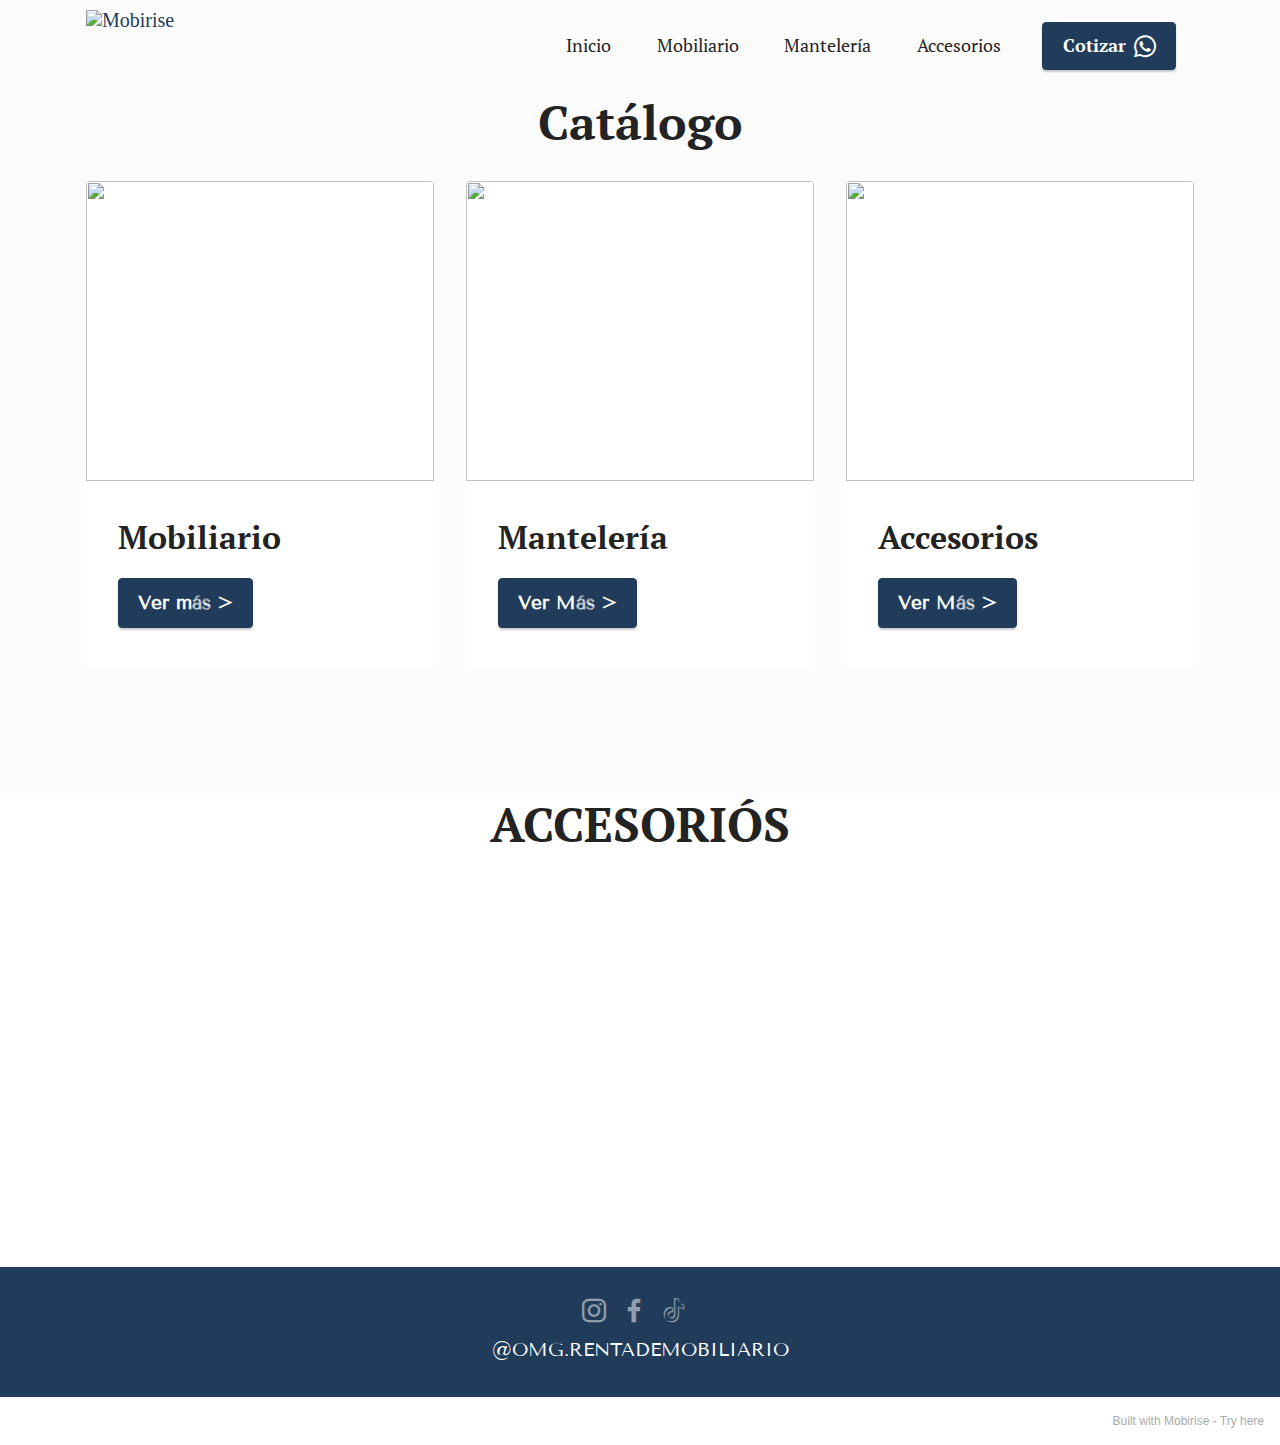
==== accesorios.html @ f6ce4934 "Add files via upload" ====
<!DOCTYPE html>
<html  >
<head>
  <!-- Site made with Mobirise Website Builder v5.5.8, https://mobirise.com -->
  <meta charset="UTF-8">
  <meta http-equiv="X-UA-Compatible" content="IE=edge">
  <meta name="generator" content="Mobirise v5.5.8, mobirise.com">
  <meta name="viewport" content="width=device-width, initial-scale=1, minimum-scale=1">
  <link rel="shortcut icon" href="assets/images/0-logo.png" type="image/x-icon">
  <meta name="description" content="">
  
  
  <title>Accesorios</title>
  <link rel="stylesheet" href="assets/bootstrap/css/bootstrap.min.css">
  <link rel="stylesheet" href="assets/bootstrap/css/bootstrap-grid.min.css">
  <link rel="stylesheet" href="assets/bootstrap/css/bootstrap-reboot.min.css">
  <link rel="stylesheet" href="assets/dropdown/css/style.css">
  <link rel="stylesheet" href="assets/socicon/css/styles.css">
  <link rel="stylesheet" href="assets/theme/css/style.css">
  <link rel="preload" href="https://fonts.googleapis.com/css?family=PT+Serif:400,400i,700,700i&display=swap" as="style" onload="this.onload=null;this.rel='stylesheet'">
  <noscript><link rel="stylesheet" href="https://fonts.googleapis.com/css?family=PT+Serif:400,400i,700,700i&display=swap"></noscript>
  <link rel="preload" href="https://fonts.googleapis.com/css?family=Tenor+Sans:400&display=swap" as="style" onload="this.onload=null;this.rel='stylesheet'">
  <noscript><link rel="stylesheet" href="https://fonts.googleapis.com/css?family=Tenor+Sans:400&display=swap"></noscript>
  <link rel="preload" as="style" href="assets/mobirise/css/mbr-additional.css"><link rel="stylesheet" href="assets/mobirise/css/mbr-additional.css" type="text/css">
  
  
  
  
</head>
<body>
  
  <section data-bs-version="5.1" class="menu menu2 cid-uibkata1o1" once="menu" id="menu2-1y">
    
    <nav class="navbar navbar-dropdown navbar-expand-lg">
        <div class="container">
            <div class="navbar-brand">
                <span class="navbar-logo">
                    <a href="https://mobiri.se">
                        <img src="assets/images/0-logo.png" alt="Mobirise" style="height: 4.5rem;">
                    </a>
                </span>
                
            </div>
            <button class="navbar-toggler" type="button" data-toggle="collapse" data-bs-toggle="collapse" data-target="#navbarSupportedContent" data-bs-target="#navbarSupportedContent" aria-controls="navbarNavAltMarkup" aria-expanded="false" aria-label="Toggle navigation">
                <div class="hamburger">
                    <span></span>
                    <span></span>
                    <span></span>
                    <span></span>
                </div>
            </button>
            <div class="collapse navbar-collapse" id="navbarSupportedContent">
                <ul class="navbar-nav nav-dropdown" data-app-modern-menu="true"><li class="nav-item"><a class="nav-link link text-black text-primary display-4" href="index.html">Inicio</a></li>
                    <li class="nav-item"><a class="nav-link link text-black text-primary display-4" href="mobiliario.html">Mobiliario</a></li>
                    <li class="nav-item"><a class="nav-link link text-black text-primary display-4" href="manteleria.html">Mantelería</a>
                    </li><li class="nav-item"><a class="nav-link link text-black text-primary display-4" href="accesorios.html">Accesorios</a></li></ul>
                
                <div class="navbar-buttons mbr-section-btn"><a class="btn btn-primary display-4" href="https://wa.me/50251740538"><span class="socicon socicon-whatsapp mbr-iconfont mbr-iconfont-btn"></span>Cotizar</a></div>
            </div>
        </div>
    </nav>
</section>

<section data-bs-version="5.1" class="features4 cid-uibkatCn5O" id="features4-1z">
    
    <div class="mbr-overlay"></div>
    <div class="container">
        <div class="mbr-section-head">
            <h4 class="mbr-section-title mbr-fonts-style align-center mb-0 display-2">
                <strong>Catálogo</strong></h4>
            
        </div>
        <div class="row mt-4">
            
            
            <div class="item features-image сol-12 col-md-6 col-lg-4 active">
                <div class="item-wrapper">
                    <div class="item-img">
                        <img src="assets/images/6-im6-1.jpeg" alt="" title="" data-slide-to="0" data-bs-slide-to="0">
                    </div>
                    <div class="item-content">
                        <h5 class="item-title mbr-fonts-style display-5"><strong>Mobiliario</strong></h5>
                        
                        
                    </div>
                    <div class="mbr-section-btn item-footer mt-2"><a href="mobiliario.html" class="btn item-btn btn-primary display-7">Ver más &gt;</a></div>
                </div>
            </div><div class="item features-image сol-12 col-md-6 col-lg-4">
                <div class="item-wrapper">
                    <div class="item-img">
                        <img src="assets/images/48-im48.jpeg" alt="" title="" data-slide-to="1" data-bs-slide-to="1">
                    </div>
                    <div class="item-content">
                        <h5 class="item-title mbr-fonts-style display-5"><strong>Mantelería</strong></h5>
                        
                        
                    </div>
                    <div class="mbr-section-btn item-footer mt-2"><a href="manteleria.html" class="btn item-btn btn-primary display-7">Ver Más &gt;</a></div>
                </div>
            </div><div class="item features-image сol-12 col-md-6 col-lg-4">
                <div class="item-wrapper">
                    <div class="item-img">
                        <img src="assets/images/58-im58-1.jpeg" alt="" title="" data-slide-to="2" data-bs-slide-to="2">
                    </div>
                    <div class="item-content">
                        <h5 class="item-title mbr-fonts-style display-5"><strong>Accesorios</strong></h5>
                        
                        
                    </div>
                    <div class="mbr-section-btn item-footer mt-2"><a href="accesorios.html" class="btn item-btn btn-primary display-7">Ver Más &gt;</a></div>
                </div>
            </div>

        </div>
    </div>
</section>

<section data-bs-version="5.1" class="gallery1 cid-uibkau6RI7" id="gallery1-20">
    
    
    <div class="container">
        <div class="mbr-section-head">
            <h4 class="mbr-section-title mbr-fonts-style align-center mb-0 display-2">
                <strong>ACCESORIÓS</strong></h4>
            
        </div>
        <div class="row mt-4">
            
            <div class="item features-image сol-12 col-md-6 col-lg-4 active">
                <div class="item-wrapper">
                    <div class="item-img">
                        <img src="assets/images/58-im58-2.jpeg" data-slide-to="1" data-bs-slide-to="1" alt="">
                    </div>
                    
                    
                </div>
            </div><div class="item features-image сol-12 col-md-6 col-lg-4 active">
                <div class="item-wrapper">
                    <div class="item-img">
                        <img src="assets/images/59-im59.jpeg" data-slide-to="2" data-bs-slide-to="2" alt="">
                    </div>
                    
                    
                </div>
            </div><div class="item features-image сol-12 col-md-6 col-lg-4 active">
                <div class="item-wrapper">
                    <div class="item-img">
                        <img src="assets/images/54-im54.jpeg" data-slide-to="3" data-bs-slide-to="3" alt="">
                    </div>
                    
                    
                </div>
            </div><div class="item features-image сol-12 col-md-6 col-lg-4 active">
                <div class="item-wrapper">
                    <div class="item-img">
                        <img src="assets/images/61-im61.jpeg" data-slide-to="4" data-bs-slide-to="4" alt="">
                    </div>
                    
                    
                </div>
            </div><div class="item features-image сol-12 col-md-6 col-lg-4 active">
                <div class="item-wrapper">
                    <div class="item-img">
                        <img src="assets/images/62-im62.jpeg" data-slide-to="5" data-bs-slide-to="5" alt="">
                    </div>
                    
                    
                </div>
            </div><div class="item features-image сol-12 col-md-6 col-lg-4 active">
                <div class="item-wrapper">
                    <div class="item-img">
                        <img src="assets/images/63-im63.jpeg" data-slide-to="6" data-bs-slide-to="6" alt="">
                    </div>
                    
                    
                </div>
            </div><div class="item features-image сol-12 col-md-6 col-lg-4 active">
                <div class="item-wrapper">
                    <div class="item-img">
                        <img src="assets/images/58-im58.jpeg" data-slide-to="7" data-bs-slide-to="7" alt="">
                    </div>
                    
                    
                </div>
            </div><div class="item features-image сol-12 col-md-6 col-lg-4 active">
                <div class="item-wrapper">
                    <div class="item-img">
                        <img src="assets/images/65-im65.jpeg" data-slide-to="8" data-bs-slide-to="8" alt="">
                    </div>
                    
                    
                </div>
            </div><div class="item features-image сol-12 col-md-6 col-lg-4 active">
                <div class="item-wrapper">
                    <div class="item-img">
                        <img src="assets/images/66-im66.jpeg" data-slide-to="9" data-bs-slide-to="9" alt="">
                    </div>
                    
                    
                </div>
            </div><div class="item features-image сol-12 col-md-6 col-lg-4 active">
                <div class="item-wrapper">
                    <div class="item-img">
                        <img src="assets/images/67-im67.jpeg" data-slide-to="10" data-bs-slide-to="10" alt="">
                    </div>
                    
                    
                </div>
            </div><div class="item features-image сol-12 col-md-6 col-lg-4 active">
                <div class="item-wrapper">
                    <div class="item-img">
                        <img src="assets/images/68-im68.jpeg" data-slide-to="11" data-bs-slide-to="11" alt="">
                    </div>
                    
                    
                </div>
            </div><div class="item features-image сol-12 col-md-6 col-lg-4 active">
                <div class="item-wrapper">
                    <div class="item-img">
                        <img src="assets/images/69-im69.jpeg" data-slide-to="12" data-bs-slide-to="12" alt="">
                    </div>
                    
                    
                </div>
            </div><div class="item features-image сol-12 col-md-6 col-lg-4 active">
                <div class="item-wrapper">
                    <div class="item-img">
                        <img src="assets/images/70-im70.jpeg" data-slide-to="13" data-bs-slide-to="13" alt="">
                    </div>
                    
                    
                </div>
            </div><div class="item features-image сol-12 col-md-6 col-lg-4 active">
                <div class="item-wrapper">
                    <div class="item-img">
                        <img src="assets/images/71-im71.jpeg" data-slide-to="14" data-bs-slide-to="14" alt="">
                    </div>
                    
                    
                </div>
            </div><div class="item features-image сol-12 col-md-6 col-lg-4 active">
                <div class="item-wrapper">
                    <div class="item-img">
                        <img src="assets/images/72-im72.jpeg" data-slide-to="15" data-bs-slide-to="15" alt="">
                    </div>
                    
                    
                </div>
            </div><div class="item features-image сol-12 col-md-6 col-lg-4 active">
                <div class="item-wrapper">
                    <div class="item-img">
                        <img src="assets/images/73-im73.jpeg" data-slide-to="16" data-bs-slide-to="16" alt="">
                    </div>
                    
                    
                </div>
            </div><div class="item features-image сol-12 col-md-6 col-lg-4 active">
                <div class="item-wrapper">
                    <div class="item-img">
                        <img src="assets/images/74-im74.jpeg" data-slide-to="17" data-bs-slide-to="17" alt="">
                    </div>
                    
                    
                </div>
            </div><div class="item features-image сol-12 col-md-6 col-lg-4 active">
                <div class="item-wrapper">
                    <div class="item-img">
                        <img src="assets/images/75-im75.jpeg" data-slide-to="18" data-bs-slide-to="18" alt="">
                    </div>
                    
                    
                </div>
            </div><div class="item features-image сol-12 col-md-6 col-lg-4 active">
                <div class="item-wrapper">
                    <div class="item-img">
                        <img src="assets/images/76-im76.jpeg" data-slide-to="19" data-bs-slide-to="19" alt="">
                    </div>
                    
                    
                </div>
            </div><div class="item features-image сol-12 col-md-6 col-lg-4 active">
                <div class="item-wrapper">
                    <div class="item-img">
                        <img src="assets/images/77-im77.jpeg" data-slide-to="20" data-bs-slide-to="20" alt="">
                    </div>
                    
                    
                </div>
            </div><div class="item features-image сol-12 col-md-6 col-lg-4 active">
                <div class="item-wrapper">
                    <div class="item-img">
                        <img src="assets/images/78-im78.jpeg" data-slide-to="21" data-bs-slide-to="21" alt="">
                    </div>
                    
                    
                </div>
            </div><div class="item features-image сol-12 col-md-6 col-lg-4 active">
                <div class="item-wrapper">
                    <div class="item-img">
                        <img src="assets/images/79-im79.jpeg" data-slide-to="22" data-bs-slide-to="22" alt="">
                    </div>
                    
                    
                </div>
            </div><div class="item features-image сol-12 col-md-6 col-lg-4 active">
                <div class="item-wrapper">
                    <div class="item-img">
                        <img src="assets/images/80-im80.jpeg" data-slide-to="23" data-bs-slide-to="23" alt="">
                    </div>
                    
                    
                </div>
            </div><div class="item features-image сol-12 col-md-6 col-lg-4 active">
                <div class="item-wrapper">
                    <div class="item-img">
                        <img src="assets/images/81-im81.jpeg" data-slide-to="24" data-bs-slide-to="24" alt="">
                    </div>
                    
                    
                </div>
            </div><div class="item features-image сol-12 col-md-6 col-lg-4 active">
                <div class="item-wrapper">
                    <div class="item-img">
                        <img src="assets/images/82-im82.jpeg" data-slide-to="25" data-bs-slide-to="25" alt="">
                    </div>
                    
                    
                </div>
            </div>
            
            
        </div>
    </div>
</section>

<section data-bs-version="5.1" class="footer3 cid-uibkauNJdh mbr-reveal" once="footers" id="footer3-21">

    

    

    <div class="container">
        <div class="media-container-row align-center mbr-white">
            
            <div class="row social-row">
                <div class="social-list align-right pb-2">
                    
                    
                    
                    
                    
                    
                <div class="soc-item">
                        <a href="https://www.instagram.com/omg.rentademobiliario/" target="_blank">
                            <span class="mbr-iconfont mbr-iconfont-social socicon-instagram socicon"></span>
                        </a>
                    </div><div class="soc-item">
                        <a href="https://www.facebook.com/omg.rentademobiliario/?locale=es_LA" target="_blank">
                            <span class="mbr-iconfont mbr-iconfont-social socicon-facebook socicon"></span>
                        </a>
                    </div><div class="soc-item">
                        <a href="https://www.tiktok.com/@omg_rentals" target="_blank">
                            <span class="mbr-iconfont mbr-iconfont-social socicon-tiktok socicon"></span>
                        </a>
                    </div></div>
            </div>
            <div class="row row-copirayt">
                <p class="mbr-text mb-0 mbr-fonts-style mbr-white align-center display-7">
                    @OMG.RENTADEMOBILIARIO
                </p>
            </div>
        </div>
    </div>
</section><section style="background-color: #fff; font-family: -apple-system, BlinkMacSystemFont, 'Segoe UI', 'Roboto', 'Helvetica Neue', Arial, sans-serif; color:#aaa; font-size:12px; padding: 0; align-items: center; display: flex;"><a href="https://mobirise.site/p" style="flex: 1 1; height: 3rem; padding-left: 1rem;"></a><p style="flex: 0 0 auto; margin:0; padding-right:1rem;">Built with Mobirise - <a href="https://mobirise.site/k" style="color:#aaa;">Try here</a></p></section><script src="assets/bootstrap/js/bootstrap.bundle.min.js"></script>  <script src="assets/smoothscroll/smooth-scroll.js"></script>  <script src="assets/ytplayer/index.js"></script>  <script src="assets/dropdown/js/navbar-dropdown.js"></script>  <script src="assets/theme/js/script.js"></script>  
  
  
 <div id="scrollToTop" class="scrollToTop mbr-arrow-up"><a style="text-align: center;"><i class="mbr-arrow-up-icon mbr-arrow-up-icon-cm cm-icon cm-icon-smallarrow-up"></i></a></div>
  </body>
</html>
---- assets/dropdown/css/style.css ----
.navbar-dropdown {
  left: 0;
  padding: 0;
  position: absolute;
  right: 0;
  top: 0;
  transition: all 0.45s ease;
  z-index: 1030;
  background: #282828; }
  .navbar-dropdown .navbar-logo {
    margin-right: 0.8rem;
    transition: margin 0.3s ease-in-out;
    vertical-align: middle; }
    .navbar-dropdown .navbar-logo img {
      height: 3.125rem;
      transition: all 0.3s ease-in-out; }
    .navbar-dropdown .navbar-logo.mbr-iconfont {
      font-size: 3.125rem;
      line-height: 3.125rem; }
  .navbar-dropdown .navbar-caption {
    font-weight: 700;
    white-space: normal;
    vertical-align: -4px;
    line-height: 3.125rem !important; }
    .navbar-dropdown .navbar-caption, .navbar-dropdown .navbar-caption:hover {
      color: inherit;
      text-decoration: none; }
  .navbar-dropdown .mbr-iconfont + .navbar-caption {
    vertical-align: -1px; }
  .navbar-dropdown.navbar-fixed-top {
    position: fixed; }
  .navbar-dropdown .navbar-brand span {
    vertical-align: -4px; }
  .navbar-dropdown.bg-color.transparent {
    background: none; }
  .navbar-dropdown.navbar-short .navbar-brand {
    padding: 0.625rem 0; }
    .navbar-dropdown.navbar-short .navbar-brand span {
      vertical-align: -1px; }
  .navbar-dropdown.navbar-short .navbar-caption {
    line-height: 2.375rem !important;
    vertical-align: -2px; }
  .navbar-dropdown.navbar-short .navbar-logo {
    margin-right: 0.5rem; }
    .navbar-dropdown.navbar-short .navbar-logo img {
      height: 2.375rem; }
    .navbar-dropdown.navbar-short .navbar-logo.mbr-iconfont {
      font-size: 2.375rem;
      line-height: 2.375rem; }
  .navbar-dropdown.navbar-short .mbr-table-cell {
    height: 3.625rem; }
  .navbar-dropdown .navbar-close {
    left: 0.6875rem;
    position: fixed;
    top: 0.75rem;
    z-index: 1000; }
  .navbar-dropdown .hamburger-icon {
    content: "";
    display: inline-block;
    vertical-align: middle;
    width: 16px;
    -webkit-box-shadow: 0 -6px 0 1px #282828,0 0 0 1px #282828,0 6px 0 1px #282828;
    -moz-box-shadow: 0 -6px 0 1px #282828,0 0 0 1px #282828,0 6px 0 1px #282828;
    box-shadow: 0 -6px 0 1px #282828,0 0 0 1px #282828,0 6px 0 1px #282828; }

.dropdown-menu .dropdown-toggle[data-toggle="dropdown-submenu"]::after {
  border-bottom: 0.35em solid transparent;
  border-left: 0.35em solid;
  border-right: 0;
  border-top: 0.35em solid transparent;
  margin-left: 0.3rem; }

.dropdown-menu .dropdown-item:focus {
  outline: 0; }

.nav-dropdown {
  font-size: 0.75rem;
  font-weight: 500;
  height: auto !important; }
  .nav-dropdown .nav-btn {
    padding-left: 1rem; }
  .nav-dropdown .link {
    margin: .667em 1.667em;
    font-weight: 500;
    padding: 0;
    transition: color .2s ease-in-out; }
    .nav-dropdown .link.dropdown-toggle {
      margin-right: 2.583em; }
      .nav-dropdown .link.dropdown-toggle::after {
        margin-left: .25rem;
        border-top: 0.35em solid;
        border-right: 0.35em solid transparent;
        border-left: 0.35em solid transparent;
        border-bottom: 0; }
      .nav-dropdown .link.dropdown-toggle[aria-expanded="true"] {
        margin: 0;
        padding: 0.667em 3.263em  0.667em 1.667em; }
  .nav-dropdown .link::after,
  .nav-dropdown .dropdown-item::after {
    color: inherit; }
  .nav-dropdown .btn {
    font-size: 0.75rem;
    font-weight: 700;
    letter-spacing: 0;
    margin-bottom: 0;
    padding-left: 1.25rem;
    padding-right: 1.25rem; }
  .nav-dropdown .dropdown-menu {
    border-radius: 0;
    border: 0;
    left: 0;
    margin: 0;
    padding-bottom: 1.25rem;
    padding-top: 1.25rem;
    position: relative; }
  .nav-dropdown .dropdown-submenu {
    margin-left: 0.125rem;
    top: 0; }
  .nav-dropdown .dropdown-item {
    font-weight: 500;
    line-height: 2;
    padding: 0.3846em 4.615em 0.3846em 1.5385em;
    position: relative;
    transition: color .2s ease-in-out, background-color .2s ease-in-out; }
    .nav-dropdown .dropdown-item::after {
      margin-top: -0.3077em;
      position: absolute;
      right: 1.1538em;
      top: 50%; }
    .nav-dropdown .dropdown-item:focus, .nav-dropdown .dropdown-item:hover {
      background: none; }

@media (max-width: 767px) {
  .nav-dropdown.navbar-toggleable-sm {
    bottom: 0;
    display: none;
    left: 0;
    overflow-x: hidden;
    position: fixed;
    top: 0;
    transform: translateX(-100%);
    -ms-transform: translateX(-100%);
    -webkit-transform: translateX(-100%);
    width: 18.75rem;
    z-index: 999; } }
.nav-dropdown.navbar-toggleable-xl {
  bottom: 0;
  display: none;
  left: 0;
  overflow-x: hidden;
  position: fixed;
  top: 0;
  transform: translateX(-100%);
  -ms-transform: translateX(-100%);
  -webkit-transform: translateX(-100%);
  width: 18.75rem;
  z-index: 999; }

.nav-dropdown-sm {
  display: block !important;
  overflow-x: hidden;
  overflow: auto;
  padding-top: 3.875rem; }
  .nav-dropdown-sm::after {
    content: "";
    display: block;
    height: 3rem;
    width: 100%; }
  .nav-dropdown-sm.collapse.in ~ .navbar-close {
    display: block !important; }
  .nav-dropdown-sm.collapsing, .nav-dropdown-sm.collapse.in {
    transform: translateX(0);
    -ms-transform: translateX(0);
    -webkit-transform: translateX(0);
    transition: all 0.25s ease-out;
    -webkit-transition: all 0.25s ease-out;
    background: #282828; }
  .nav-dropdown-sm.collapsing[aria-expanded="false"] {
    transform: translateX(-100%);
    -ms-transform: translateX(-100%);
    -webkit-transform: translateX(-100%); }
  .nav-dropdown-sm .nav-item {
    display: block;
    margin-left: 0 !important;
    padding-left: 0; }
  .nav-dropdown-sm .link,
  .nav-dropdown-sm .dropdown-item {
    border-top: 1px dotted rgba(255, 255, 255, 0.1);
    font-size: 0.8125rem;
    line-height: 1.6;
    margin: 0 !important;
    padding: 0.875rem 2.4rem 0.875rem 1.5625rem !important;
    position: relative;
    white-space: normal; }
    .nav-dropdown-sm .link:focus, .nav-dropdown-sm .link:hover,
    .nav-dropdown-sm .dropdown-item:focus,
    .nav-dropdown-sm .dropdown-item:hover {
      background: rgba(0, 0, 0, 0.2) !important;
      color: #c0a375; }
  .nav-dropdown-sm .nav-btn {
    position: relative;
    padding: 1.5625rem 1.5625rem 0 1.5625rem; }
    .nav-dropdown-sm .nav-btn::before {
      border-top: 1px dotted rgba(255, 255, 255, 0.1);
      content: "";
      left: 0;
      position: absolute;
      top: 0;
      width: 100%; }
    .nav-dropdown-sm .nav-btn + .nav-btn {
      padding-top: 0.625rem; }
      .nav-dropdown-sm .nav-btn + .nav-btn::before {
        display: none; }
  .nav-dropdown-sm .btn {
    padding: 0.625rem 0; }
  .nav-dropdown-sm .dropdown-toggle[data-toggle="dropdown-submenu"]::after {
    margin-left: .25rem;
    border-top: 0.35em solid;
    border-right: 0.35em solid transparent;
    border-left: 0.35em solid transparent;
    border-bottom: 0; }
  .nav-dropdown-sm .dropdown-toggle[data-toggle="dropdown-submenu"][aria-expanded="true"]::after {
    border-top: 0;
    border-right: 0.35em solid transparent;
    border-left: 0.35em solid transparent;
    border-bottom: 0.35em solid; }
  .nav-dropdown-sm .dropdown-menu {
    margin: 0;
    padding: 0;
    position: relative;
    top: 0;
    left: 0;
    width: 100%;
    border: 0;
    float: none;
    border-radius: 0;
    background: none; }
  .nav-dropdown-sm .dropdown-submenu {
    left: 100%;
    margin-left: 0.125rem;
    margin-top: -1.25rem;
    top: 0; }

.navbar-toggleable-sm .nav-dropdown .dropdown-menu {
  position: absolute; }

.navbar-toggleable-sm .nav-dropdown .dropdown-submenu {
  left: 100%;
  margin-left: 0.125rem;
  margin-top: -1.25rem;
  top: 0; }

.navbar-toggleable-sm.opened .nav-dropdown .dropdown-menu {
  position: relative; }

.navbar-toggleable-sm.opened .nav-dropdown .dropdown-submenu {
  left: 0;
  margin-left: 00rem;
  margin-top: 0rem;
  top: 0; }

.is-builder .nav-dropdown.collapsing {
  transition: none !important; }
---- assets/socicon/css/styles.css ----
@charset "UTF-8";

@font-face {
  font-family: 'Socicon';
  src:  url('../fonts/socicon.eot');
  src:  url('../fonts/socicon.eot?#iefix') format('embedded-opentype'),
    url('../fonts/socicon.woff2') format('woff2'),
    url('../fonts/socicon.ttf') format('truetype'),
    url('../fonts/socicon.woff') format('woff'),
    url('../fonts/socicon.svg#socicon') format('svg');
  font-weight: normal;
  font-style: normal;
  font-display: swap;
}

[data-icon]:before {
  font-family: "socicon" !important;
  content: attr(data-icon);
  font-style: normal !important;
  font-weight: normal !important;
  font-variant: normal !important;
  text-transform: none !important;
  speak: none;
  line-height: 1;
  -webkit-font-smoothing: antialiased;
  -moz-osx-font-smoothing: grayscale;
}

[class^="socicon-"], [class*=" socicon-"] {
  /* use !important to prevent issues with browser extensions that change fonts */
  font-family: 'Socicon' !important;
  speak: none;
  font-style: normal;
  font-weight: normal;
  font-variant: normal;
  text-transform: none;
  line-height: 1;

  /* Better Font Rendering =========== */
  -webkit-font-smoothing: antialiased;
  -moz-osx-font-smoothing: grayscale;
}

.socicon-eitaa:before {
  content: "\e97c";
}
.socicon-soroush:before {
  content: "\e97d";
}
.socicon-bale:before {
  content: "\e97e";
}
.socicon-zazzle:before {
  content: "\e97b";
}
.socicon-society6:before {
  content: "\e97a";
}
.socicon-redbubble:before {
  content: "\e979";
}
.socicon-avvo:before {
  content: "\e978";
}
.socicon-stitcher:before {
  content: "\e977";
}
.socicon-googlehangouts:before {
  content: "\e974";
}
.socicon-dlive:before {
  content: "\e975";
}
.socicon-vsco:before {
  content: "\e976";
}
.socicon-flipboard:before {
  content: "\e973";
}
.socicon-ubuntu:before {
  content: "\e958";
}
.socicon-artstation:before {
  content: "\e959";
}
.socicon-invision:before {
  content: "\e95a";
}
.socicon-torial:before {
  content: "\e95b";
}
.socicon-collectorz:before {
  content: "\e95c";
}
.socicon-seenthis:before {
  content: "\e95d";
}
.socicon-googleplaymusic:before {
  content: "\e95e";
}
.socicon-debian:before {
  content: "\e95f";
}
.socicon-filmfreeway:before {
  content: "\e960";
}
.socicon-gnome:before {
  content: "\e961";
}
.socicon-itchio:before {
  content: "\e962";
}
.socicon-jamendo:before {
  content: "\e963";
}
.socicon-mix:before {
  content: "\e964";
}
.socicon-sharepoint:before {
  content: "\e965";
}
.socicon-tinder:before {
  content: "\e966";
}
.socicon-windguru:before {
  content: "\e967";
}
.socicon-cdbaby:before {
  content: "\e968";
}
.socicon-elementaryos:before {
  content: "\e969";
}
.socicon-stage32:before {
  content: "\e96a";
}
.socicon-tiktok:before {
  content: "\e96b";
}
.socicon-gitter:before {
  content: "\e96c";
}
.socicon-letterboxd:before {
  content: "\e96d";
}
.socicon-threema:before {
  content: "\e96e";
}
.socicon-splice:before {
  content: "\e96f";
}
.socicon-metapop:before {
  content: "\e970";
}
.socicon-naver:before {
  content: "\e971";
}
.socicon-remote:before {
  content: "\e972";
}
.socicon-internet:before {
  content: "\e957";
}
.socicon-moddb:before {
  content: "\e94b";
}
.socicon-indiedb:before {
  content: "\e94c";
}
.socicon-traxsource:before {
  content: "\e94d";
}
.socicon-gamefor:before {
  content: "\e94e";
}
.socicon-pixiv:before {
  content: "\e94f";
}
.socicon-myanimelist:before {
  content: "\e950";
}
.socicon-blackberry:before {
  content: "\e951";
}
.socicon-wickr:before {
  content: "\e952";
}
.socicon-spip:before {
  content: "\e953";
}
.socicon-napster:before {
  content: "\e954";
}
.socicon-beatport:before {
  content: "\e955";
}
.socicon-hackerone:before {
  content: "\e956";
}
.socicon-hackernews:before {
  content: "\e946";
}
.socicon-smashwords:before {
  content: "\e947";
}
.socicon-kobo:before {
  content: "\e948";
}
.socicon-bookbub:before {
  content: "\e949";
}
.socicon-mailru:before {
  content: "\e94a";
}
.socicon-gitlab:before {
  content: "\e945";
}
.socicon-instructables:before {
  content: "\e944";
}
.socicon-portfolio:before {
  content: "\e943";
}
.socicon-codered:before {
  content: "\e940";
}
.socicon-origin:before {
  content: "\e941";
}
.socicon-nextdoor:before {
  content: "\e942";
}
.socicon-udemy:before {
  content: "\e93f";
}
.socicon-livemaster:before {
  content: "\e93e";
}
.socicon-crunchbase:before {
  content: "\e93b";
}
.socicon-homefy:before {
  content: "\e93c";
}
.socicon-calendly:before {
  content: "\e93d";
}
.socicon-realtor:before {
  content: "\e90f";
}
.socicon-tidal:before {
  content: "\e910";
}
.socicon-qobuz:before {
  content: "\e911";
}
.socicon-natgeo:before {
  content: "\e912";
}
.socicon-mastodon:before {
  content: "\e913";
}
.socicon-unsplash:before {
  content: "\e914";
}
.socicon-homeadvisor:before {
  content: "\e915";
}
.socicon-angieslist:before {
  content: "\e916";
}
.socicon-codepen:before {
  content: "\e917";
}
.socicon-slack:before {
  content: "\e918";
}
.socicon-openaigym:before {
  content: "\e919";
}
.socicon-logmein:before {
  content: "\e91a";
}
.socicon-fiverr:before {
  content: "\e91b";
}
.socicon-gotomeeting:before {
  content: "\e91c";
}
.socicon-aliexpress:before {
  content: "\e91d";
}
.socicon-guru:before {
  content: "\e91e";
}
.socicon-appstore:before {
  content: "\e91f";
}
.socicon-homes:before {
  content: "\e920";
}
.socicon-zoom:before {
  content: "\e921";
}
.socicon-alibaba:before {
  content: "\e922";
}
.socicon-craigslist:before {
  content: "\e923";
}
.socicon-wix:before {
  content: "\e924";
}
.socicon-redfin:before {
  content: "\e925";
}
.socicon-googlecalendar:before {
  content: "\e926";
}
.socicon-shopify:before {
  content: "\e927";
}
.socicon-freelancer:before {
  content: "\e928";
}
.socicon-seedrs:before {
  content: "\e929";
}
.socicon-bing:before {
  content: "\e92a";
}
.socicon-doodle:before {
  content: "\e92b";
}
.socicon-bonanza:before {
  content: "\e92c";
}
.socicon-squarespace:before {
  content: "\e92d";
}
.socicon-toptal:before {
  content: "\e92e";
}
.socicon-gust:before {
  content: "\e92f";
}
.socicon-ask:before {
  content: "\e930";
}
.socicon-trulia:before {
  content: "\e931";
}
.socicon-loomly:before {
  content: "\e932";
}
.socicon-ghost:before {
  content: "\e933";
}
.socicon-upwork:before {
  content: "\e934";
}
.socicon-fundable:before {
  content: "\e935";
}
.socicon-booking:before {
  content: "\e936";
}
.socicon-googlemaps:before {
  content: "\e937";
}
.socicon-zillow:before {
  content: "\e938";
}
.socicon-niconico:before {
  content: "\e939";
}
.socicon-toneden:before {
  content: "\e93a";
}
.socicon-augment:before {
  content: "\e908";
}
.socicon-bitbucket:before {
  content: "\e909";
}
.socicon-fyuse:before {
  content: "\e90a";
}
.socicon-yt-gaming:before {
  content: "\e90b";
}
.socicon-sketchfab:before {
  content: "\e90c";
}
.socicon-mobcrush:before {
  content: "\e90d";
}
.socicon-microsoft:before {
  content: "\e90e";
}
.socicon-pandora:before {
  content: "\e907";
}
.socicon-messenger:before {
  content: "\e906";
}
.socicon-gamewisp:before {
  content: "\e905";
}
.socicon-bloglovin:before {
  content: "\e904";
}
.socicon-tunein:before {
  content: "\e903";
}
.socicon-gamejolt:before {
  content: "\e901";
}
.socicon-trello:before {
  content: "\e902";
}
.socicon-spreadshirt:before {
  content: "\e900";
}
.socicon-500px:before {
  content: "\e000";
}
.socicon-8tracks:before {
  content: "\e001";
}
.socicon-airbnb:before {
  content: "\e002";
}
.socicon-alliance:before {
  content: "\e003";
}
.socicon-amazon:before {
  content: "\e004";
}
.socicon-amplement:before {
  content: "\e005";
}
.socicon-android:before {
  content: "\e006";
}
.socicon-angellist:before {
  content: "\e007";
}
.socicon-apple:before {
  content: "\e008";
}
.socicon-appnet:before {
  content: "\e009";
}
.socicon-baidu:before {
  content: "\e00a";
}
.socicon-bandcamp:before {
  content: "\e00b";
}
.socicon-battlenet:before {
  content: "\e00c";
}
.socicon-mixer:before {
  content: "\e00d";
}
.socicon-bebee:before {
  content: "\e00e";
}
.socicon-bebo:before {
  content: "\e00f";
}
.socicon-behance:before {
  content: "\e010";
}
.socicon-blizzard:before {
  content: "\e011";
}
.socicon-blogger:before {
  content: "\e012";
}
.socicon-buffer:before {
  content: "\e013";
}
.socicon-chrome:before {
  content: "\e014";
}
.socicon-coderwall:before {
  content: "\e015";
}
.socicon-curse:before {
  content: "\e016";
}
.socicon-dailymotion:before {
  content: "\e017";
}
.socicon-deezer:before {
  content: "\e018";
}
.socicon-delicious:before {
  content: "\e019";
}
.socicon-deviantart:before {
  content: "\e01a";
}
.socicon-diablo:before {
  content: "\e01b";
}
.socicon-digg:before {
  content: "\e01c";
}
.socicon-discord:before {
  content: "\e01d";
}
.socicon-disqus:before {
  content: "\e01e";
}
.socicon-douban:before {
  content: "\e01f";
}
.socicon-draugiem:before {
  content: "\e020";
}
.socicon-dribbble:before {
  content: "\e021";
}
.socicon-drupal:before {
  content: "\e022";
}
.socicon-ebay:before {
  content: "\e023";
}
.socicon-ello:before {
  content: "\e024";
}
.socicon-endomodo:before {
  content: "\e025";
}
.socicon-envato:before {
  content: "\e026";
}
.socicon-etsy:before {
  content: "\e027";
}
.socicon-facebook:before {
  content: "\e028";
}
.socicon-feedburner:before {
  content: "\e029";
}
.socicon-filmweb:before {
  content: "\e02a";
}
.socicon-firefox:before {
  content: "\e02b";
}
.socicon-flattr:before {
  content: "\e02c";
}
.socicon-flickr:before {
  content: "\e02d";
}
.socicon-formulr:before {
  content: "\e02e";
}
.socicon-forrst:before {
  content: "\e02f";
}
.socicon-foursquare:before {
  content: "\e030";
}
.socicon-friendfeed:before {
  content: "\e031";
}
.socicon-github:before {
  content: "\e032";
}
.socicon-goodreads:before {
  content: "\e033";
}
.socicon-google:before {
  content: "\e034";
}
.socicon-googlescholar:before {
  content: "\e035";
}
.socicon-googlegroups:before {
  content: "\e036";
}
.socicon-googlephotos:before {
  content: "\e037";
}
.socicon-googleplus:before {
  content: "\e038";
}
.socicon-grooveshark:before {
  content: "\e039";
}
.socicon-hackerrank:before {
  content: "\e03a";
}
.socicon-hearthstone:before {
  content: "\e03b";
}
.socicon-hellocoton:before {
  content: "\e03c";
}
.socicon-heroes:before {
  content: "\e03d";
}
.socicon-smashcast:before {
  content: "\e03e";
}
.socicon-horde:before {
  content: "\e03f";
}
.socicon-houzz:before {
  content: "\e040";
}
.socicon-icq:before {
  content: "\e041";
}
.socicon-identica:before {
  content: "\e042";
}
.socicon-imdb:before {
  content: "\e043";
}
.socicon-instagram:before {
  content: "\e044";
}
.socicon-issuu:before {
  content: "\e045";
}
.socicon-istock:before {
  content: "\e046";
}
.socicon-itunes:before {
  content: "\e047";
}
.socicon-keybase:before {
  content: "\e048";
}
.socicon-lanyrd:before {
  content: "\e049";
}
.socicon-lastfm:before {
  content: "\e04a";
}
.socicon-line:before {
  content: "\e04b";
}
.socicon-linkedin:before {
  content: "\e04c";
}
.socicon-livejournal:before {
  content: "\e04d";
}
.socicon-lyft:before {
  content: "\e04e";
}
.socicon-macos:before {
  content: "\e04f";
}
.socicon-mail:before {
  content: "\e050";
}
.socicon-medium:before {
  content: "\e051";
}
.socicon-meetup:before {
  content: "\e052";
}
.socicon-mixcloud:before {
  content: "\e053";
}
.socicon-modelmayhem:before {
  content: "\e054";
}
.socicon-mumble:before {
  content: "\e055";
}
.socicon-myspace:before {
  content: "\e056";
}
.socicon-newsvine:before {
  content: "\e057";
}
.socicon-nintendo:before {
  content: "\e058";
}
.socicon-npm:before {
  content: "\e059";
}
.socicon-odnoklassniki:before {
  content: "\e05a";
}
.socicon-openid:before {
  content: "\e05b";
}
.socicon-opera:before {
  content: "\e05c";
}
.socicon-outlook:before {
  content: "\e05d";
}
.socicon-overwatch:before {
  content: "\e05e";
}
.socicon-patreon:before {
  content: "\e05f";
}
.socicon-paypal:before {
  content: "\e060";
}
.socicon-periscope:before {
  content: "\e061";
}
.socicon-persona:before {
  content: "\e062";
}
.socicon-pinterest:before {
  content: "\e063";
}
.socicon-play:before {
  content: "\e064";
}
.socicon-player:before {
  content: "\e065";
}
.socicon-playstation:before {
  content: "\e066";
}
.socicon-pocket:before {
  content: "\e067";
}
.socicon-qq:before {
  content: "\e068";
}
.socicon-quora:before {
  content: "\e069";
}
.socicon-raidcall:before {
  content: "\e06a";
}
.socicon-ravelry:before {
  content: "\e06b";
}
.socicon-reddit:before {
  content: "\e06c";
}
.socicon-renren:before {
  content: "\e06d";
}
.socicon-researchgate:before {
  content: "\e06e";
}
.socicon-residentadvisor:before {
  content: "\e06f";
}
.socicon-reverbnation:before {
  content: "\e070";
}
.socicon-rss:before {
  content: "\e071";
}
.socicon-sharethis:before {
  content: "\e072";
}
.socicon-skype:before {
  content: "\e073";
}
.socicon-slideshare:before {
  content: "\e074";
}
.socicon-smugmug:before {
  content: "\e075";
}
.socicon-snapchat:before {
  content: "\e076";
}
.socicon-songkick:before {
  content: "\e077";
}
.socicon-soundcloud:before {
  content: "\e078";
}
.socicon-spotify:before {
  content: "\e079";
}
.socicon-stackexchange:before {
  content: "\e07a";
}
.socicon-stackoverflow:before {
  content: "\e07b";
}
.socicon-starcraft:before {
  content: "\e07c";
}
.socicon-stayfriends:before {
  content: "\e07d";
}
.socicon-steam:before {
  content: "\e07e";
}
.socicon-storehouse:before {
  content: "\e07f";
}
.socicon-strava:before {
  content: "\e080";
}
.socicon-streamjar:before {
  content: "\e081";
}
.socicon-stumbleupon:before {
  content: "\e082";
}
.socicon-swarm:before {
  content: "\e083";
}
.socicon-teamspeak:before {
  content: "\e084";
}
.socicon-teamviewer:before {
  content: "\e085";
}
.socicon-technorati:before {
  content: "\e086";
}
.socicon-telegram:before {
  content: "\e087";
}
.socicon-tripadvisor:before {
  content: "\e088";
}
.socicon-tripit:before {
  content: "\e089";
}
.socicon-triplej:before {
  content: "\e08a";
}
.socicon-tumblr:before {
  content: "\e08b";
}
.socicon-twitch:before {
  content: "\e08c";
}
.socicon-twitter:before {
  content: "\e08d";
}
.socicon-uber:before {
  content: "\e08e";
}
.socicon-ventrilo:before {
  content: "\e08f";
}
.socicon-viadeo:before {
  content: "\e090";
}
.socicon-viber:before {
  content: "\e091";
}
.socicon-viewbug:before {
  content: "\e092";
}
.socicon-vimeo:before {
  content: "\e093";
}
.socicon-vine:before {
  content: "\e094";
}
.socicon-vkontakte:before {
  content: "\e095";
}
.socicon-warcraft:before {
  content: "\e096";
}
.socicon-wechat:before {
  content: "\e097";
}
.socicon-weibo:before {
  content: "\e098";
}
.socicon-whatsapp:before {
  content: "\e099";
}
.socicon-wikipedia:before {
  content: "\e09a";
}
.socicon-windows:before {
  content: "\e09b";
}
.socicon-wordpress:before {
  content: "\e09c";
}
.socicon-wykop:before {
  content: "\e09d";
}
.socicon-xbox:before {
  content: "\e09e";
}
.socicon-xing:before {
  content: "\e09f";
}
.socicon-yahoo:before {
  content: "\e0a0";
}
.socicon-yammer:before {
  content: "\e0a1";
}
.socicon-yandex:before {
  content: "\e0a2";
}
.socicon-yelp:before {
  content: "\e0a3";
}
.socicon-younow:before {
  content: "\e0a4";
}
.socicon-youtube:before {
  content: "\e0a5";
}
.socicon-zapier:before {
  content: "\e0a6";
}
.socicon-zerply:before {
  content: "\e0a7";
}
.socicon-zomato:before {
  content: "\e0a8";
}
.socicon-zynga:before {
  content: "\e0a9";
}
---- assets/theme/css/style.css ----
@charset "UTF-8";
section {
  background-color: #ffffff;
}

body {
  font-style: normal;
  line-height: 1.5;
  font-weight: 400;
  color: #232323;
  position: relative;
}

button {
  background-color: transparent;
  border-color: transparent;
}

section,
.container,
.container-fluid {
  position: relative;
  word-wrap: break-word;
}

a.mbr-iconfont:hover {
  text-decoration: none;
}

.article .lead p,
.article .lead ul,
.article .lead ol,
.article .lead pre,
.article .lead blockquote {
  margin-bottom: 0;
}

a {
  font-style: normal;
  font-weight: 400;
  cursor: pointer;
}
a, a:hover {
  text-decoration: none;
}

.mbr-section-title {
  font-style: normal;
  line-height: 1.3;
}

.mbr-section-subtitle {
  line-height: 1.3;
}

.mbr-text {
  font-style: normal;
  line-height: 1.7;
}

h1,
h2,
h3,
h4,
h5,
h6,
.display-1,
.display-2,
.display-4,
.display-5,
.display-7,
span,
p,
a {
  line-height: 1;
  word-break: break-word;
  word-wrap: break-word;
  font-weight: 400;
}

b,
strong {
  font-weight: bold;
}

input:-webkit-autofill, input:-webkit-autofill:hover, input:-webkit-autofill:focus, input:-webkit-autofill:active {
  transition-delay: 9999s;
  -webkit-transition-property: background-color, color;
  transition-property: background-color, color;
}

textarea[type=hidden] {
  display: none;
}

section {
  background-position: 50% 50%;
  background-repeat: no-repeat;
  background-size: cover;
}
section .mbr-background-video,
section .mbr-background-video-preview {
  position: absolute;
  bottom: 0;
  left: 0;
  right: 0;
  top: 0;
}

.hidden {
  visibility: hidden;
}

.mbr-z-index20 {
  z-index: 20;
}

/*! Base colors */
.mbr-white {
  color: #ffffff;
}

.mbr-black {
  color: #111111;
}

.mbr-bg-white {
  background-color: #ffffff;
}

.mbr-bg-black {
  background-color: #000000;
}

/*! Text-aligns */
.align-left {
  text-align: left;
}

.align-center {
  text-align: center;
}

.align-right {
  text-align: right;
}

/*! Font-weight  */
.mbr-light {
  font-weight: 300;
}

.mbr-regular {
  font-weight: 400;
}

.mbr-semibold {
  font-weight: 500;
}

.mbr-bold {
  font-weight: 700;
}

/*! Media  */
.media-content {
  flex-basis: 100%;
}

.media-container-row {
  display: flex;
  flex-direction: row;
  flex-wrap: wrap;
  justify-content: center;
  align-content: center;
  align-items: start;
}
.media-container-row .media-size-item {
  width: 400px;
}

.media-container-column {
  display: flex;
  flex-direction: column;
  flex-wrap: wrap;
  justify-content: center;
  align-content: center;
  align-items: stretch;
}
.media-container-column > * {
  width: 100%;
}

@media (min-width: 992px) {
  .media-container-row {
    flex-wrap: nowrap;
  }
}
figure {
  margin-bottom: 0;
  overflow: hidden;
}

figure[mbr-media-size] {
  transition: width 0.1s;
}

img,
iframe {
  display: block;
  width: 100%;
}

.card {
  background-color: transparent;
  border: none;
}

.card-box {
  width: 100%;
}

.card-img {
  text-align: center;
  flex-shrink: 0;
  -webkit-flex-shrink: 0;
}

.media {
  max-width: 100%;
  margin: 0 auto;
}

.mbr-figure {
  align-self: center;
}

.media-container > div {
  max-width: 100%;
}

.mbr-figure img,
.card-img img {
  width: 100%;
}

@media (max-width: 991px) {
  .media-size-item {
    width: auto !important;
  }

  .media {
    width: auto;
  }

  .mbr-figure {
    width: 100% !important;
  }
}
/*! Buttons */
.mbr-section-btn {
  margin-left: -0.6rem;
  margin-right: -0.6rem;
  font-size: 0;
}

.btn {
  font-weight: 600;
  border-width: 1px;
  font-style: normal;
  margin: 0.6rem 0.6rem;
  white-space: normal;
  transition: all 0.2s ease-in-out;
  display: inline-flex;
  align-items: center;
  justify-content: center;
  word-break: break-word;
}

.btn-sm {
  font-weight: 600;
  letter-spacing: 0px;
  transition: all 0.3s ease-in-out;
}

.btn-md {
  font-weight: 600;
  letter-spacing: 0px;
  transition: all 0.3s ease-in-out;
}

.btn-lg {
  font-weight: 600;
  letter-spacing: 0px;
  transition: all 0.3s ease-in-out;
}

.btn-form {
  margin: 0;
}
.btn-form:hover {
  cursor: pointer;
}

nav .mbr-section-btn {
  margin-left: 0rem;
  margin-right: 0rem;
}

/*! Btn icon margin */
.btn .mbr-iconfont,
.btn.btn-sm .mbr-iconfont {
  order: 1;
  cursor: pointer;
  margin-left: 0.5rem;
  vertical-align: sub;
}

.btn.btn-md .mbr-iconfont,
.btn.btn-md .mbr-iconfont {
  margin-left: 0.8rem;
}

.mbr-regular {
  font-weight: 400;
}

.mbr-semibold {
  font-weight: 500;
}

.mbr-bold {
  font-weight: 700;
}

[type=submit] {
  -webkit-appearance: none;
}

/*! Full-screen */
.mbr-fullscreen .mbr-overlay {
  min-height: 100vh;
}

.mbr-fullscreen {
  display: flex;
  display: -moz-flex;
  display: -ms-flex;
  display: -o-flex;
  align-items: center;
  min-height: 100vh;
  padding-top: 3rem;
  padding-bottom: 3rem;
}

/*! Map */
.map {
  height: 25rem;
  position: relative;
}
.map iframe {
  width: 100%;
  height: 100%;
}

/*! Scroll to top arrow */
.mbr-arrow-up {
  bottom: 25px;
  right: 90px;
  position: fixed;
  text-align: right;
  z-index: 5000;
  color: #ffffff;
  font-size: 22px;
}

.mbr-arrow-up a {
  background: rgba(0, 0, 0, 0.2);
  border-radius: 50%;
  color: #fff;
  display: inline-block;
  height: 60px;
  width: 60px;
  border: 2px solid #fff;
  outline-style: none !important;
  position: relative;
  text-decoration: none;
  transition: all 0.3s ease-in-out;
  cursor: pointer;
  text-align: center;
}
.mbr-arrow-up a:hover {
  background-color: rgba(0, 0, 0, 0.4);
}
.mbr-arrow-up a i {
  line-height: 60px;
}

.mbr-arrow-up-icon {
  display: block;
  color: #fff;
}

.mbr-arrow-up-icon::before {
  content: "›";
  display: inline-block;
  font-family: serif;
  font-size: 22px;
  line-height: 1;
  font-style: normal;
  position: relative;
  top: 6px;
  left: -4px;
  transform: rotate(-90deg);
}

/*! Arrow Down */
.mbr-arrow {
  position: absolute;
  bottom: 45px;
  left: 50%;
  width: 60px;
  height: 60px;
  cursor: pointer;
  background-color: rgba(80, 80, 80, 0.5);
  border-radius: 50%;
  transform: translateX(-50%);
}
@media (max-width: 767px) {
  .mbr-arrow {
    display: none;
  }
}
.mbr-arrow > a {
  display: inline-block;
  text-decoration: none;
  outline-style: none;
  -webkit-animation: arrowdown 1.7s ease-in-out infinite;
          animation: arrowdown 1.7s ease-in-out infinite;
  color: #ffffff;
}
.mbr-arrow > a > i {
  position: absolute;
  top: -2px;
  left: 15px;
  font-size: 2rem;
}

#scrollToTop a i::before {
  content: "";
  position: absolute;
  display: block;
  border-bottom: 2.5px solid #fff;
  border-left: 2.5px solid #fff;
  width: 27.8%;
  height: 27.8%;
  left: 50%;
  top: 51%;
  transform: translateY(-30%) translateX(-50%) rotate(135deg);
}

@keyframes arrowdown {
  0% {
    transform: translateY(0px);
  }
  50% {
    transform: translateY(-5px);
  }
  100% {
    transform: translateY(0px);
  }
}
@-webkit-keyframes arrowdown {
  0% {
    transform: translateY(0px);
  }
  50% {
    transform: translateY(-5px);
  }
  100% {
    transform: translateY(0px);
  }
}
@media (max-width: 500px) {
  .mbr-arrow-up {
    left: 0;
    right: 0;
    text-align: center;
  }
}
/*Gradients animation*/
@keyframes gradient-animation {
  from {
    background-position: 0% 100%;
    -webkit-animation-timing-function: ease-in-out;
            animation-timing-function: ease-in-out;
  }
  to {
    background-position: 100% 0%;
    -webkit-animation-timing-function: ease-in-out;
            animation-timing-function: ease-in-out;
  }
}
@-webkit-keyframes gradient-animation {
  from {
    background-position: 0% 100%;
    -webkit-animation-timing-function: ease-in-out;
            animation-timing-function: ease-in-out;
  }
  to {
    background-position: 100% 0%;
    -webkit-animation-timing-function: ease-in-out;
            animation-timing-function: ease-in-out;
  }
}
.bg-gradient {
  background-size: 200% 200%;
  animation: gradient-animation 5s infinite alternate;
  -webkit-animation: gradient-animation 5s infinite alternate;
}

.menu .navbar-brand {
  display: -webkit-flex;
}
.menu .navbar-brand span {
  display: flex;
  display: -webkit-flex;
}
.menu .navbar-brand .navbar-caption-wrap {
  display: -webkit-flex;
}
.menu .navbar-brand .navbar-logo img {
  display: -webkit-flex;
  width: auto;
}
@media (min-width: 768px) and (max-width: 991px) {
  .menu .navbar-toggleable-sm .navbar-nav {
    display: -ms-flexbox;
  }
}
@media (max-width: 991px) {
  .menu .navbar-collapse {
    max-height: 93.5vh;
  }
  .menu .navbar-collapse.show {
    overflow: auto;
  }
}
@media (min-width: 992px) {
  .menu .navbar-nav.nav-dropdown {
    display: -webkit-flex;
  }
  .menu .navbar-toggleable-sm .navbar-collapse {
    display: -webkit-flex !important;
  }
  .menu .collapsed .navbar-collapse {
    max-height: 93.5vh;
  }
  .menu .collapsed .navbar-collapse.show {
    overflow: auto;
  }
}
@media (max-width: 767px) {
  .menu .navbar-collapse {
    max-height: 80vh;
  }
}

.nav-link .mbr-iconfont {
  margin-right: 0.5rem;
}

.navbar {
  display: -webkit-flex;
  -webkit-flex-wrap: wrap;
  -webkit-align-items: center;
  -webkit-justify-content: space-between;
}

.navbar-collapse {
  -webkit-flex-basis: 100%;
  -webkit-flex-grow: 1;
  -webkit-align-items: center;
}

.nav-dropdown .link {
  padding: 0.667em 1.667em !important;
  margin: 0 !important;
}

.nav {
  display: -webkit-flex;
  -webkit-flex-wrap: wrap;
}

.row {
  display: -webkit-flex;
  -webkit-flex-wrap: wrap;
}

.justify-content-center {
  -webkit-justify-content: center;
}

.form-inline {
  display: -webkit-flex;
}

.card-wrapper {
  -webkit-flex: 1;
}

.carousel-control {
  z-index: 10;
  display: -webkit-flex;
}

.carousel-controls {
  display: -webkit-flex;
}

.media {
  display: -webkit-flex;
}

.form-group:focus {
  outline: none;
}

.jq-selectbox__select {
  padding: 7px 0;
  position: relative;
}

.jq-selectbox__dropdown {
  overflow: hidden;
  border-radius: 10px;
  position: absolute;
  top: 100%;
  left: 0 !important;
  width: 100% !important;
}

.jq-selectbox__trigger-arrow {
  right: 0;
  transform: translateY(-50%);
}

.jq-selectbox li {
  padding: 1.07em 0.5em;
}

input[type=range] {
  padding-left: 0 !important;
  padding-right: 0 !important;
}

.modal-dialog,
.modal-content {
  height: 100%;
}

.modal-dialog .carousel-inner {
  height: calc(100vh - 1.75rem);
}
@media (max-width: 575px) {
  .modal-dialog .carousel-inner {
    height: calc(100vh - 1rem);
  }
}

.carousel-item {
  text-align: center;
}

.carousel-item img {
  margin: auto;
}

.navbar-toggler {
  align-self: flex-start;
  padding: 0.25rem 0.75rem;
  font-size: 1.25rem;
  line-height: 1;
  background: transparent;
  border: 1px solid transparent;
  border-radius: 0.25rem;
}

.navbar-toggler:focus,
.navbar-toggler:hover {
  text-decoration: none;
  box-shadow: none;
}

.navbar-toggler-icon {
  display: inline-block;
  width: 1.5em;
  height: 1.5em;
  vertical-align: middle;
  content: "";
  background: no-repeat center center;
  background-size: 100% 100%;
}

.navbar-toggler-left {
  position: absolute;
  left: 1rem;
}

.navbar-toggler-right {
  position: absolute;
  right: 1rem;
}

.card-img {
  width: auto;
}

.menu .navbar.collapsed:not(.beta-menu) {
  flex-direction: column;
}

.carousel-item.active,
.carousel-item-next,
.carousel-item-prev {
  display: flex;
}

.note-air-layout .dropup .dropdown-menu,
.note-air-layout .navbar-fixed-bottom .dropdown .dropdown-menu {
  bottom: initial !important;
}

html,
body {
  height: auto;
  min-height: 100vh;
}

.dropup .dropdown-toggle::after {
  display: none;
}

.form-asterisk {
  font-family: initial;
  position: absolute;
  top: -2px;
  font-weight: normal;
}

.form-control-label {
  position: relative;
  cursor: pointer;
  margin-bottom: 0.357em;
  padding: 0;
}

.alert {
  color: #ffffff;
  border-radius: 0;
  border: 0;
  font-size: 1.1rem;
  line-height: 1.5;
  margin-bottom: 1.875rem;
  padding: 1.25rem;
  position: relative;
  text-align: center;
}
.alert.alert-form::after {
  background-color: inherit;
  bottom: -7px;
  content: "";
  display: block;
  height: 14px;
  left: 50%;
  margin-left: -7px;
  position: absolute;
  transform: rotate(45deg);
  width: 14px;
}

.form-control {
  background-color: #ffffff;
  background-clip: border-box;
  color: #232323;
  line-height: 1rem !important;
  height: auto;
  padding: 0.6rem 1.2rem;
  transition: border-color 0.25s ease 0s;
  border: 1px solid transparent !important;
  border-radius: 4px;
  box-shadow: rgba(0, 0, 0, 0.07) 0px 1px 1px 0px, rgba(0, 0, 0, 0.07) 0px 1px 3px 0px, rgba(0, 0, 0, 0.03) 0px 0px 0px 1px;
}
.form-active .form-control:invalid {
  border-color: red;
}

form .row {
  margin-left: -0.6rem;
  margin-right: -0.6rem;
}
form .row [class*=col] {
  padding-left: 0.6rem;
  padding-right: 0.6rem;
}

form .mbr-section-btn {
  margin: 0;
  padding-left: 0.6rem;
  padding-right: 0.6rem;
}

form .btn {
  display: flex;
  padding: 0.6rem 1.2rem;
  margin: 0;
}

form .form-check-input {
  margin-top: 0.5;
}

textarea.form-control {
  line-height: 1.5rem !important;
}

.form-group {
  margin-bottom: 1.2rem;
}

.form-control,
form .btn {
  min-height: 48px;
}

.gdpr-block label span.textGDPR input[name=gdpr] {
  top: 7px;
}

.form-control:focus {
  box-shadow: none;
}

:focus {
  outline: none;
}

.mbr-overlay {
  background-color: #000;
  bottom: 0;
  left: 0;
  opacity: 0.5;
  position: absolute;
  right: 0;
  top: 0;
  z-index: 0;
  pointer-events: none;
}

blockquote {
  font-style: italic;
  padding: 3rem;
  font-size: 1.09rem;
  position: relative;
  border-left: 3px solid;
}

ul,
ol,
pre,
blockquote {
  margin-bottom: 2.3125rem;
}

.mt-4 {
  margin-top: 2rem !important;
}

.mb-4 {
  margin-bottom: 2rem !important;
}

@media (min-width: 992px) {
  .container {
    padding-left: 16px;
    padding-right: 16px;
  }

  .row {
    margin-left: -16px;
    margin-right: -16px;
  }
  .row > [class*=col] {
    padding-left: 16px;
    padding-right: 16px;
  }
}
@media (min-width: 768px) {
  .container-fluid {
    padding-left: 32px;
    padding-right: 32px;
  }
}
@media (min-width: 768px) and (max-width: 991px) {
  .mbr-container {
    padding-left: 32px;
    padding-right: 32px;
  }
}
@media (max-width: 767px) {
  .mbr-container {
    padding-left: 16px;
    padding-right: 16px;
  }
}
.card-wrapper,
.item-wrapper {
  overflow: hidden;
}

.app-video-wrapper > img {
  opacity: 1;
}

.item {
  position: relative;
}

.dropdown-menu .dropdown-menu {
  left: 100%;
}

.dropdown-item + .dropdown-menu {
  display: none;
}

.dropdown-item:hover + .dropdown-menu,
.dropdown-menu:hover {
  display: block;
}

@media (min-aspect-ratio: 16/9) {
  .mbr-video-foreground {
    height: 300% !important;
    top: -100% !important;
  }
}
@media (max-aspect-ratio: 16/9) {
  .mbr-video-foreground {
    width: 300% !important;
    left: -100% !important;
  }
}.engine {
	position: absolute;
	text-indent: -2400px;
	text-align: center;
	padding: 0;
	top: 0;
	left: -2400px;
}
---- assets/mobirise/css/mbr-additional.css ----
body {
  font-family: Jost;
}
.display-1 {
  font-family: 'PT Serif', serif;
  font-size: 4.6rem;
  line-height: 1.1;
}
.display-1 > .mbr-iconfont {
  font-size: 5.75rem;
}
.display-2 {
  font-family: 'PT Serif', serif;
  font-size: 3rem;
  line-height: 1.1;
}
.display-2 > .mbr-iconfont {
  font-size: 3.75rem;
}
.display-4 {
  font-family: 'PT Serif', serif;
  font-size: 1.1rem;
  line-height: 1.5;
}
.display-4 > .mbr-iconfont {
  font-size: 1.375rem;
}
.display-5 {
  font-family: 'PT Serif', serif;
  font-size: 2rem;
  line-height: 1.5;
}
.display-5 > .mbr-iconfont {
  font-size: 2.5rem;
}
.display-7 {
  font-family: 'Tenor Sans', sans-serif;
  font-size: 1.2rem;
  line-height: 1.5;
}
.display-7 > .mbr-iconfont {
  font-size: 1.5rem;
}
/* ---- Fluid typography for mobile devices ---- */
/* 1.4 - font scale ratio ( bootstrap == 1.42857 ) */
/* 100vw - current viewport width */
/* (48 - 20)  48 == 48rem == 768px, 20 == 20rem == 320px(minimal supported viewport) */
/* 0.65 - min scale variable, may vary */
@media (max-width: 992px) {
  .display-1 {
    font-size: 3.68rem;
  }
}
@media (max-width: 768px) {
  .display-1 {
    font-size: 3.22rem;
    font-size: calc( 2.26rem + (4.6 - 2.26) * ((100vw - 20rem) / (48 - 20)));
    line-height: calc( 1.1 * (2.26rem + (4.6 - 2.26) * ((100vw - 20rem) / (48 - 20))));
  }
  .display-2 {
    font-size: 2.4rem;
    font-size: calc( 1.7rem + (3 - 1.7) * ((100vw - 20rem) / (48 - 20)));
    line-height: calc( 1.3 * (1.7rem + (3 - 1.7) * ((100vw - 20rem) / (48 - 20))));
  }
  .display-4 {
    font-size: 0.88rem;
    font-size: calc( 1.0350000000000001rem + (1.1 - 1.0350000000000001) * ((100vw - 20rem) / (48 - 20)));
    line-height: calc( 1.4 * (1.0350000000000001rem + (1.1 - 1.0350000000000001) * ((100vw - 20rem) / (48 - 20))));
  }
  .display-5 {
    font-size: 1.6rem;
    font-size: calc( 1.35rem + (2 - 1.35) * ((100vw - 20rem) / (48 - 20)));
    line-height: calc( 1.4 * (1.35rem + (2 - 1.35) * ((100vw - 20rem) / (48 - 20))));
  }
  .display-7 {
    font-size: 0.96rem;
    font-size: calc( 1.07rem + (1.2 - 1.07) * ((100vw - 20rem) / (48 - 20)));
    line-height: calc( 1.4 * (1.07rem + (1.2 - 1.07) * ((100vw - 20rem) / (48 - 20))));
  }
}
/* Buttons */
.btn {
  padding: 0.6rem 1.2rem;
  border-radius: 4px;
}
.btn-sm {
  padding: 0.6rem 1.2rem;
  border-radius: 4px;
}
.btn-md {
  padding: 0.6rem 1.2rem;
  border-radius: 4px;
}
.btn-lg {
  padding: 1rem 2.6rem;
  border-radius: 4px;
}
.bg-primary {
  background-color: #213c5a !important;
}
.bg-success {
  background-color: #40b0bf !important;
}
.bg-info {
  background-color: #47b5ed !important;
}
.bg-warning {
  background-color: #ffe161 !important;
}
.bg-danger {
  background-color: #14e400 !important;
}
.btn-primary,
.btn-primary:active {
  background-color: #213c5a !important;
  border-color: #213c5a !important;
  color: #ffffff !important;
  box-shadow: 0 2px 2px 0 rgba(0, 0, 0, 0.2);
}
.btn-primary:hover,
.btn-primary:focus,
.btn-primary.focus,
.btn-primary.active {
  color: #ffffff !important;
  background-color: #0a121b !important;
  border-color: #0a121b !important;
  box-shadow: 0 2px 5px 0 rgba(0, 0, 0, 0.2);
}
.btn-primary.disabled,
.btn-primary:disabled {
  color: #ffffff !important;
  background-color: #0a121b !important;
  border-color: #0a121b !important;
}
.btn-secondary,
.btn-secondary:active {
  background-color: #b4dfe5 !important;
  border-color: #b4dfe5 !important;
  color: #286972 !important;
  box-shadow: 0 2px 2px 0 rgba(0, 0, 0, 0.2);
}
.btn-secondary:hover,
.btn-secondary:focus,
.btn-secondary.focus,
.btn-secondary.active {
  color: #ffffff !important;
  background-color: #74c4cf !important;
  border-color: #74c4cf !important;
  box-shadow: 0 2px 5px 0 rgba(0, 0, 0, 0.2);
}
.btn-secondary.disabled,
.btn-secondary:disabled {
  color: #286972 !important;
  background-color: #74c4cf !important;
  border-color: #74c4cf !important;
}
.btn-info,
.btn-info:active {
  background-color: #47b5ed !important;
  border-color: #47b5ed !important;
  color: #ffffff !important;
  box-shadow: 0 2px 2px 0 rgba(0, 0, 0, 0.2);
}
.btn-info:hover,
.btn-info:focus,
.btn-info.focus,
.btn-info.active {
  color: #ffffff !important;
  background-color: #148cca !important;
  border-color: #148cca !important;
  box-shadow: 0 2px 5px 0 rgba(0, 0, 0, 0.2);
}
.btn-info.disabled,
.btn-info:disabled {
  color: #ffffff !important;
  background-color: #148cca !important;
  border-color: #148cca !important;
}
.btn-success,
.btn-success:active {
  background-color: #40b0bf !important;
  border-color: #40b0bf !important;
  color: #ffffff !important;
  box-shadow: 0 2px 2px 0 rgba(0, 0, 0, 0.2);
}
.btn-success:hover,
.btn-success:focus,
.btn-success.focus,
.btn-success.active {
  color: #ffffff !important;
  background-color: #2a747e !important;
  border-color: #2a747e !important;
  box-shadow: 0 2px 5px 0 rgba(0, 0, 0, 0.2);
}
.btn-success.disabled,
.btn-success:disabled {
  color: #ffffff !important;
  background-color: #2a747e !important;
  border-color: #2a747e !important;
}
.btn-warning,
.btn-warning:active {
  background-color: #ffe161 !important;
  border-color: #ffe161 !important;
  color: #614f00 !important;
  box-shadow: 0 2px 2px 0 rgba(0, 0, 0, 0.2);
}
.btn-warning:hover,
.btn-warning:focus,
.btn-warning.focus,
.btn-warning.active {
  color: #0a0800 !important;
  background-color: #ffd10a !important;
  border-color: #ffd10a !important;
  box-shadow: 0 2px 5px 0 rgba(0, 0, 0, 0.2);
}
.btn-warning.disabled,
.btn-warning:disabled {
  color: #614f00 !important;
  background-color: #ffd10a !important;
  border-color: #ffd10a !important;
}
.btn-danger,
.btn-danger:active {
  background-color: #14e400 !important;
  border-color: #14e400 !important;
  color: #ffffff !important;
  box-shadow: 0 2px 2px 0 rgba(0, 0, 0, 0.2);
}
.btn-danger:hover,
.btn-danger:focus,
.btn-danger.focus,
.btn-danger.active {
  color: #ffffff !important;
  background-color: #0c8d00 !important;
  border-color: #0c8d00 !important;
  box-shadow: 0 2px 5px 0 rgba(0, 0, 0, 0.2);
}
.btn-danger.disabled,
.btn-danger:disabled {
  color: #ffffff !important;
  background-color: #0c8d00 !important;
  border-color: #0c8d00 !important;
}
.btn-white,
.btn-white:active {
  background-color: #fafafa !important;
  border-color: #fafafa !important;
  color: #7a7a7a !important;
  box-shadow: 0 2px 2px 0 rgba(0, 0, 0, 0.2);
}
.btn-white:hover,
.btn-white:focus,
.btn-white.focus,
.btn-white.active {
  color: #4f4f4f !important;
  background-color: #cfcfcf !important;
  border-color: #cfcfcf !important;
  box-shadow: 0 2px 5px 0 rgba(0, 0, 0, 0.2);
}
.btn-white.disabled,
.btn-white:disabled {
  color: #7a7a7a !important;
  background-color: #cfcfcf !important;
  border-color: #cfcfcf !important;
}
.btn-black,
.btn-black:active {
  background-color: #232323 !important;
  border-color: #232323 !important;
  color: #ffffff !important;
  box-shadow: 0 2px 2px 0 rgba(0, 0, 0, 0.2);
}
.btn-black:hover,
.btn-black:focus,
.btn-black.focus,
.btn-black.active {
  color: #ffffff !important;
  background-color: #000000 !important;
  border-color: #000000 !important;
  box-shadow: 0 2px 5px 0 rgba(0, 0, 0, 0.2);
}
.btn-black.disabled,
.btn-black:disabled {
  color: #ffffff !important;
  background-color: #000000 !important;
  border-color: #000000 !important;
}
.btn-primary-outline,
.btn-primary-outline:active {
  background-color: transparent !important;
  border-color: transparent;
  color: #213c5a;
}
.btn-primary-outline:hover,
.btn-primary-outline:focus,
.btn-primary-outline.focus,
.btn-primary-outline.active {
  color: #0a121b !important;
  background-color: transparent!important;
  border-color: transparent!important;
  box-shadow: none!important;
}
.btn-primary-outline.disabled,
.btn-primary-outline:disabled {
  color: #ffffff !important;
  background-color: #213c5a !important;
  border-color: #213c5a !important;
}
.btn-secondary-outline,
.btn-secondary-outline:active {
  background-color: transparent !important;
  border-color: transparent;
  color: #b4dfe5;
}
.btn-secondary-outline:hover,
.btn-secondary-outline:focus,
.btn-secondary-outline.focus,
.btn-secondary-outline.active {
  color: #74c4cf !important;
  background-color: transparent!important;
  border-color: transparent!important;
  box-shadow: none!important;
}
.btn-secondary-outline.disabled,
.btn-secondary-outline:disabled {
  color: #286972 !important;
  background-color: #b4dfe5 !important;
  border-color: #b4dfe5 !important;
}
.btn-info-outline,
.btn-info-outline:active {
  background-color: transparent !important;
  border-color: transparent;
  color: #47b5ed;
}
.btn-info-outline:hover,
.btn-info-outline:focus,
.btn-info-outline.focus,
.btn-info-outline.active {
  color: #148cca !important;
  background-color: transparent!important;
  border-color: transparent!important;
  box-shadow: none!important;
}
.btn-info-outline.disabled,
.btn-info-outline:disabled {
  color: #ffffff !important;
  background-color: #47b5ed !important;
  border-color: #47b5ed !important;
}
.btn-success-outline,
.btn-success-outline:active {
  background-color: transparent !important;
  border-color: transparent;
  color: #40b0bf;
}
.btn-success-outline:hover,
.btn-success-outline:focus,
.btn-success-outline.focus,
.btn-success-outline.active {
  color: #2a747e !important;
  background-color: transparent!important;
  border-color: transparent!important;
  box-shadow: none!important;
}
.btn-success-outline.disabled,
.btn-success-outline:disabled {
  color: #ffffff !important;
  background-color: #40b0bf !important;
  border-color: #40b0bf !important;
}
.btn-warning-outline,
.btn-warning-outline:active {
  background-color: transparent !important;
  border-color: transparent;
  color: #ffe161;
}
.btn-warning-outline:hover,
.btn-warning-outline:focus,
.btn-warning-outline.focus,
.btn-warning-outline.active {
  color: #ffd10a !important;
  background-color: transparent!important;
  border-color: transparent!important;
  box-shadow: none!important;
}
.btn-warning-outline.disabled,
.btn-warning-outline:disabled {
  color: #614f00 !important;
  background-color: #ffe161 !important;
  border-color: #ffe161 !important;
}
.btn-danger-outline,
.btn-danger-outline:active {
  background-color: transparent !important;
  border-color: transparent;
  color: #14e400;
}
.btn-danger-outline:hover,
.btn-danger-outline:focus,
.btn-danger-outline.focus,
.btn-danger-outline.active {
  color: #0c8d00 !important;
  background-color: transparent!important;
  border-color: transparent!important;
  box-shadow: none!important;
}
.btn-danger-outline.disabled,
.btn-danger-outline:disabled {
  color: #ffffff !important;
  background-color: #14e400 !important;
  border-color: #14e400 !important;
}
.btn-black-outline,
.btn-black-outline:active {
  background-color: transparent !important;
  border-color: transparent;
  color: #232323;
}
.btn-black-outline:hover,
.btn-black-outline:focus,
.btn-black-outline.focus,
.btn-black-outline.active {
  color: #000000 !important;
  background-color: transparent!important;
  border-color: transparent!important;
  box-shadow: none!important;
}
.btn-black-outline.disabled,
.btn-black-outline:disabled {
  color: #ffffff !important;
  background-color: #232323 !important;
  border-color: #232323 !important;
}
.btn-white-outline,
.btn-white-outline:active {
  background-color: transparent !important;
  border-color: transparent;
  color: #fafafa;
}
.btn-white-outline:hover,
.btn-white-outline:focus,
.btn-white-outline.focus,
.btn-white-outline.active {
  color: #cfcfcf !important;
  background-color: transparent!important;
  border-color: transparent!important;
  box-shadow: none!important;
}
.btn-white-outline.disabled,
.btn-white-outline:disabled {
  color: #7a7a7a !important;
  background-color: #fafafa !important;
  border-color: #fafafa !important;
}
.text-primary {
  color: #213c5a !important;
}
.text-secondary {
  color: #b4dfe5 !important;
}
.text-success {
  color: #40b0bf !important;
}
.text-info {
  color: #47b5ed !important;
}
.text-warning {
  color: #ffe161 !important;
}
.text-danger {
  color: #14e400 !important;
}
.text-white {
  color: #fafafa !important;
}
.text-black {
  color: #232323 !important;
}
a.text-primary:hover,
a.text-primary:focus,
a.text-primary.active {
  color: #060a0f !important;
}
a.text-secondary:hover,
a.text-secondary:focus,
a.text-secondary.active {
  color: #68bfcb !important;
}
a.text-success:hover,
a.text-success:focus,
a.text-success.active {
  color: #266a73 !important;
}
a.text-info:hover,
a.text-info:focus,
a.text-info.active {
  color: #1283bc !important;
}
a.text-warning:hover,
a.text-warning:focus,
a.text-warning.active {
  color: #facb00 !important;
}
a.text-danger:hover,
a.text-danger:focus,
a.text-danger.active {
  color: #0b7e00 !important;
}
a.text-white:hover,
a.text-white:focus,
a.text-white.active {
  color: #c7c7c7 !important;
}
a.text-black:hover,
a.text-black:focus,
a.text-black.active {
  color: #000000 !important;
}
a[class*="text-"]:not(.nav-link):not(.dropdown-item):not([role]):not(.navbar-caption) {
  position: relative;
  background-image: transparent;
  background-size: 10000px 2px;
  background-repeat: no-repeat;
  background-position: 0px 1.2em;
  background-position: -10000px 1.2em;
}
a[class*="text-"]:not(.nav-link):not(.dropdown-item):not([role]):not(.navbar-caption):hover {
  transition: background-position 2s ease-in-out;
  background-image: linear-gradient(currentColor 50%, currentColor 50%);
  background-position: 0px 1.2em;
}
.nav-tabs .nav-link.active {
  color: #213c5a;
}
.nav-tabs .nav-link:not(.active) {
  color: #232323;
}
.alert-success {
  background-color: #70c770;
}
.alert-info {
  background-color: #47b5ed;
}
.alert-warning {
  background-color: #ffe161;
}
.alert-danger {
  background-color: #14e400;
}
.mbr-gallery-filter li.active .btn {
  background-color: #213c5a;
  border-color: #213c5a;
  color: #ffffff;
}
.mbr-gallery-filter li.active .btn:focus {
  box-shadow: none;
}
a,
a:hover {
  color: #213c5a;
}
.mbr-plan-header.bg-primary .mbr-plan-subtitle,
.mbr-plan-header.bg-primary .mbr-plan-price-desc {
  color: #437ab7;
}
.mbr-plan-header.bg-success .mbr-plan-subtitle,
.mbr-plan-header.bg-success .mbr-plan-price-desc {
  color: #a0d8df;
}
.mbr-plan-header.bg-info .mbr-plan-subtitle,
.mbr-plan-header.bg-info .mbr-plan-price-desc {
  color: #ffffff;
}
.mbr-plan-header.bg-warning .mbr-plan-subtitle,
.mbr-plan-header.bg-warning .mbr-plan-price-desc {
  color: #ffffff;
}
.mbr-plan-header.bg-danger .mbr-plan-subtitle,
.mbr-plan-header.bg-danger .mbr-plan-price-desc {
  color: #b8ffb1;
}
/* Scroll to top button*/
.form-control {
  font-family: 'PT Serif', serif;
  font-size: 1.1rem;
  line-height: 1.5;
  font-weight: 400;
}
.form-control > .mbr-iconfont {
  font-size: 1.375rem;
}
.form-control:hover,
.form-control:focus {
  box-shadow: rgba(0, 0, 0, 0.07) 0px 1px 1px 0px, rgba(0, 0, 0, 0.07) 0px 1px 3px 0px, rgba(0, 0, 0, 0.03) 0px 0px 0px 1px;
  border-color: #213c5a !important;
}
.form-control:-webkit-input-placeholder {
  font-family: 'PT Serif', serif;
  font-size: 1.1rem;
  line-height: 1.5;
  font-weight: 400;
}
.form-control:-webkit-input-placeholder > .mbr-iconfont {
  font-size: 1.375rem;
}
blockquote {
  border-color: #213c5a;
}
/* Forms */
.jq-selectbox li:hover,
.jq-selectbox li.selected {
  background-color: #213c5a;
  color: #ffffff;
}
.jq-number__spin {
  transition: 0.25s ease;
}
.jq-number__spin:hover {
  border-color: #213c5a;
}
.jq-selectbox .jq-selectbox__trigger-arrow,
.jq-number__spin.minus:after,
.jq-number__spin.plus:after {
  transition: 0.4s;
  border-top-color: #353535;
  border-bottom-color: #353535;
}
.jq-selectbox:hover .jq-selectbox__trigger-arrow,
.jq-number__spin.minus:hover:after,
.jq-number__spin.plus:hover:after {
  border-top-color: #213c5a;
  border-bottom-color: #213c5a;
}
.xdsoft_datetimepicker .xdsoft_calendar td.xdsoft_default,
.xdsoft_datetimepicker .xdsoft_calendar td.xdsoft_current,
.xdsoft_datetimepicker .xdsoft_timepicker .xdsoft_time_box > div > div.xdsoft_current {
  color: #ffffff !important;
  background-color: #213c5a !important;
  box-shadow: none !important;
}
.xdsoft_datetimepicker .xdsoft_calendar td:hover,
.xdsoft_datetimepicker .xdsoft_timepicker .xdsoft_time_box > div > div:hover {
  color: #000000 !important;
  background: #b4dfe5 !important;
  box-shadow: none !important;
}
.lazy-bg {
  background-image: none !important;
}
.lazy-placeholder:not(section),
.lazy-none {
  display: block;
  position: relative;
  padding-bottom: 56.25%;
  width: 100%;
  height: auto;
}
iframe.lazy-placeholder,
.lazy-placeholder:after {
  content: '';
  position: absolute;
  width: 200px;
  height: 200px;
  background: transparent no-repeat center;
  background-size: contain;
  top: 50%;
  left: 50%;
  transform: translateX(-50%) translateY(-50%);
  background-image: url("data:image/svg+xml;charset=UTF-8,%3csvg width='32' height='32' viewBox='0 0 64 64' xmlns='http://www.w3.org/2000/svg' stroke='%23213c5a' %3e%3cg fill='none' fill-rule='evenodd'%3e%3cg transform='translate(16 16)' stroke-width='2'%3e%3ccircle stroke-opacity='.5' cx='16' cy='16' r='16'/%3e%3cpath d='M32 16c0-9.94-8.06-16-16-16'%3e%3canimateTransform attributeName='transform' type='rotate' from='0 16 16' to='360 16 16' dur='1s' repeatCount='indefinite'/%3e%3c/path%3e%3c/g%3e%3c/g%3e%3c/svg%3e");
}
section.lazy-placeholder:after {
  opacity: 0.5;
}
body {
  overflow-x: hidden;
}
a {
  transition: color 0.6s;
}
.cid-sFHpMqcXGj .navbar-dropdown {
  position: relative !important;
}
.cid-sFHpMqcXGj .dropdown-item:before {
  font-family: Moririse2 !important;
  content: "\e966";
  display: inline-block;
  width: 0;
  position: absolute;
  left: 1rem;
  top: 0.5rem;
  margin-right: 0.5rem;
  line-height: 1;
  font-size: inherit;
  vertical-align: middle;
  text-align: center;
  overflow: hidden;
  transform: scale(0, 1);
  transition: all 0.25s ease-in-out;
}
.cid-sFHpMqcXGj .dropdown-menu {
  padding: 0;
  border-radius: 4px;
  box-shadow: 0 1px 3px 0 rgba(0, 0, 0, 0.1);
}
.cid-sFHpMqcXGj .dropdown-item {
  border-bottom: 1px solid #e6e6e6;
}
.cid-sFHpMqcXGj .dropdown-item:hover,
.cid-sFHpMqcXGj .dropdown-item:focus {
  background: #213c5a !important;
  color: white !important;
}
.cid-sFHpMqcXGj .dropdown-item:first-child {
  border-top-left-radius: 4px;
  border-top-right-radius: 4px;
}
.cid-sFHpMqcXGj .dropdown-item:last-child {
  border-bottom: none;
  border-bottom-left-radius: 4px;
  border-bottom-right-radius: 4px;
}
.cid-sFHpMqcXGj .nav-dropdown .link {
  padding: 0 0.3em !important;
  margin: 0.667em 1em !important;
}
.cid-sFHpMqcXGj .nav-dropdown .link.dropdown-toggle::after {
  margin-left: 0.5rem;
  margin-top: 0.2rem;
}
.cid-sFHpMqcXGj .nav-link {
  position: relative;
}
.cid-sFHpMqcXGj .container {
  display: flex;
  margin: auto;
}
.cid-sFHpMqcXGj .iconfont-wrapper {
  color: #000000 !important;
  font-size: 1.5rem;
  padding-right: 0.5rem;
}
.cid-sFHpMqcXGj .dropdown-menu,
.cid-sFHpMqcXGj .navbar.opened {
  background: #ffffff !important;
}
.cid-sFHpMqcXGj .nav-item:focus,
.cid-sFHpMqcXGj .nav-link:focus {
  outline: none;
}
.cid-sFHpMqcXGj .dropdown .dropdown-menu .dropdown-item {
  width: auto;
  transition: all 0.25s ease-in-out;
}
.cid-sFHpMqcXGj .dropdown .dropdown-menu .dropdown-item::after {
  right: 0.5rem;
}
.cid-sFHpMqcXGj .dropdown .dropdown-menu .dropdown-item .mbr-iconfont {
  margin-right: 0.5rem;
  vertical-align: sub;
}
.cid-sFHpMqcXGj .dropdown .dropdown-menu .dropdown-item .mbr-iconfont:before {
  display: inline-block;
  transform: scale(1, 1);
  transition: all 0.25s ease-in-out;
}
.cid-sFHpMqcXGj .collapsed .dropdown-menu .dropdown-item:before {
  display: none;
}
.cid-sFHpMqcXGj .collapsed .dropdown .dropdown-menu .dropdown-item {
  padding: 0.235em 1.5em 0.235em 1.5em !important;
  transition: none;
  margin: 0 !important;
}
.cid-sFHpMqcXGj .navbar {
  min-height: 70px;
  transition: all 0.3s;
  border-bottom: 1px solid transparent;
  box-shadow: 0 1px 3px 0 rgba(0, 0, 0, 0.1);
  background: #ffffff;
}
.cid-sFHpMqcXGj .navbar.opened {
  transition: all 0.3s;
}
.cid-sFHpMqcXGj .navbar .dropdown-item {
  padding: 0.5rem 1.8rem;
}
.cid-sFHpMqcXGj .navbar .navbar-logo img {
  width: auto;
}
.cid-sFHpMqcXGj .navbar .navbar-collapse {
  justify-content: flex-end;
  z-index: 1;
}
.cid-sFHpMqcXGj .navbar.collapsed {
  justify-content: center;
}
.cid-sFHpMqcXGj .navbar.collapsed .nav-item .nav-link::before {
  display: none;
}
.cid-sFHpMqcXGj .navbar.collapsed.opened .dropdown-menu {
  top: 0;
}
@media (min-width: 992px) {
  .cid-sFHpMqcXGj .navbar.collapsed.opened:not(.navbar-short) .navbar-collapse {
    max-height: calc(98.5vh - 4.5rem);
  }
}
.cid-sFHpMqcXGj .navbar.collapsed .dropdown-menu .dropdown-submenu {
  left: 0 !important;
}
.cid-sFHpMqcXGj .navbar.collapsed .dropdown-menu .dropdown-item:after {
  right: auto;
}
.cid-sFHpMqcXGj .navbar.collapsed .dropdown-menu .dropdown-toggle[data-toggle="dropdown-submenu"]:after {
  margin-left: 0.5rem;
  margin-top: 0.2rem;
  border-top: 0.35em solid;
  border-right: 0.35em solid transparent;
  border-left: 0.35em solid transparent;
  border-bottom: 0;
  top: 41%;
}
.cid-sFHpMqcXGj .navbar.collapsed ul.navbar-nav li {
  margin: auto;
}
.cid-sFHpMqcXGj .navbar.collapsed .dropdown-menu .dropdown-item {
  padding: 0.25rem 1.5rem;
  text-align: center;
}
.cid-sFHpMqcXGj .navbar.collapsed .icons-menu {
  padding-left: 0;
  padding-right: 0;
  padding-top: 0.5rem;
  padding-bottom: 0.5rem;
}
@media (max-width: 991px) {
  .cid-sFHpMqcXGj .navbar .nav-item .nav-link::before {
    display: none;
  }
  .cid-sFHpMqcXGj .navbar.opened .dropdown-menu {
    top: 0;
  }
  .cid-sFHpMqcXGj .navbar .dropdown-menu .dropdown-submenu {
    left: 0 !important;
  }
  .cid-sFHpMqcXGj .navbar .dropdown-menu .dropdown-item:after {
    right: auto;
  }
  .cid-sFHpMqcXGj .navbar .dropdown-menu .dropdown-toggle[data-toggle="dropdown-submenu"]:after {
    margin-left: 0.5rem;
    margin-top: 0.2rem;
    border-top: 0.35em solid;
    border-right: 0.35em solid transparent;
    border-left: 0.35em solid transparent;
    border-bottom: 0;
    top: 40%;
  }
  .cid-sFHpMqcXGj .navbar .navbar-logo img {
    height: 3rem !important;
  }
  .cid-sFHpMqcXGj .navbar ul.navbar-nav li {
    margin: auto;
  }
  .cid-sFHpMqcXGj .navbar .dropdown-menu .dropdown-item {
    padding: 0.25rem 1.5rem !important;
    text-align: center;
  }
  .cid-sFHpMqcXGj .navbar .navbar-brand {
    flex-shrink: initial;
    flex-basis: auto;
    word-break: break-word;
    padding-right: 2rem;
  }
  .cid-sFHpMqcXGj .navbar .navbar-toggler {
    flex-basis: auto;
  }
  .cid-sFHpMqcXGj .navbar .icons-menu {
    padding-left: 0;
    padding-top: 0.5rem;
    padding-bottom: 0.5rem;
  }
}
.cid-sFHpMqcXGj .navbar.navbar-short {
  min-height: 60px;
}
.cid-sFHpMqcXGj .navbar.navbar-short .navbar-logo img {
  height: 2.5rem !important;
}
.cid-sFHpMqcXGj .navbar.navbar-short .navbar-brand {
  min-height: 60px;
  padding: 0;
}
.cid-sFHpMqcXGj .navbar-brand {
  min-height: 70px;
  flex-shrink: 0;
  align-items: center;
  margin-right: 0;
  padding: 10px 0;
  transition: all 0.3s;
  word-break: break-word;
  z-index: 1;
}
.cid-sFHpMqcXGj .navbar-brand .navbar-caption {
  line-height: inherit !important;
}
.cid-sFHpMqcXGj .navbar-brand .navbar-logo a {
  outline: none;
}
.cid-sFHpMqcXGj .dropdown-item.active,
.cid-sFHpMqcXGj .dropdown-item:active {
  background-color: transparent;
}
.cid-sFHpMqcXGj .navbar-expand-lg .navbar-nav .nav-link {
  padding: 0;
}
.cid-sFHpMqcXGj .nav-dropdown .link.dropdown-toggle {
  margin-right: 1.667em;
}
.cid-sFHpMqcXGj .nav-dropdown .link.dropdown-toggle[aria-expanded="true"] {
  margin-right: 0;
  padding: 0.667em 1.667em;
}
.cid-sFHpMqcXGj .navbar.navbar-expand-lg .dropdown .dropdown-menu {
  background: #ffffff;
}
.cid-sFHpMqcXGj .navbar.navbar-expand-lg .dropdown .dropdown-menu .dropdown-submenu {
  margin: 0;
  left: 100%;
}
.cid-sFHpMqcXGj .navbar .dropdown.open > .dropdown-menu {
  display: block;
}
.cid-sFHpMqcXGj ul.navbar-nav {
  flex-wrap: wrap;
}
.cid-sFHpMqcXGj .navbar-buttons {
  text-align: center;
  min-width: 170px;
}
.cid-sFHpMqcXGj button.navbar-toggler {
  outline: none;
  width: 31px;
  height: 20px;
  cursor: pointer;
  transition: all 0.2s;
  position: relative;
  align-self: center;
}
.cid-sFHpMqcXGj button.navbar-toggler .hamburger span {
  position: absolute;
  right: 0;
  width: 30px;
  height: 2px;
  border-right: 5px;
  background-color: #000000;
}
.cid-sFHpMqcXGj button.navbar-toggler .hamburger span:nth-child(1) {
  top: 0;
  transition: all 0.2s;
}
.cid-sFHpMqcXGj button.navbar-toggler .hamburger span:nth-child(2) {
  top: 8px;
  transition: all 0.15s;
}
.cid-sFHpMqcXGj button.navbar-toggler .hamburger span:nth-child(3) {
  top: 8px;
  transition: all 0.15s;
}
.cid-sFHpMqcXGj button.navbar-toggler .hamburger span:nth-child(4) {
  top: 16px;
  transition: all 0.2s;
}
.cid-sFHpMqcXGj nav.opened .hamburger span:nth-child(1) {
  top: 8px;
  width: 0;
  opacity: 0;
  right: 50%;
  transition: all 0.2s;
}
.cid-sFHpMqcXGj nav.opened .hamburger span:nth-child(2) {
  transform: rotate(45deg);
  transition: all 0.25s;
}
.cid-sFHpMqcXGj nav.opened .hamburger span:nth-child(3) {
  transform: rotate(-45deg);
  transition: all 0.25s;
}
.cid-sFHpMqcXGj nav.opened .hamburger span:nth-child(4) {
  top: 8px;
  width: 0;
  opacity: 0;
  right: 50%;
  transition: all 0.2s;
}
.cid-sFHpMqcXGj .navbar-dropdown {
  padding: 0 1rem;
}
.cid-sFHpMqcXGj a.nav-link {
  display: flex;
  align-items: center;
  justify-content: center;
}
.cid-sFHpMqcXGj .icons-menu {
  flex-wrap: nowrap;
  display: flex;
  justify-content: center;
  padding-left: 1rem;
  padding-right: 1rem;
  padding-top: 0.3rem;
  text-align: center;
}
@media screen and (-ms-high-contrast: active), (-ms-high-contrast: none) {
  .cid-sFHpMqcXGj .navbar {
    height: 70px;
  }
  .cid-sFHpMqcXGj .navbar.opened {
    height: auto;
  }
  .cid-sFHpMqcXGj .nav-item .nav-link:hover::before {
    width: 175%;
    max-width: calc(100% + 2rem);
    left: -1rem;
  }
}
.cid-sFHoAfPmXB {
  padding-top: 30rem;
  padding-bottom: 16rem;
  background-image: url("../../../assets/images/inicio.png");
}
.cid-sFHoAfPmXB .image-wrap img {
  width: 100%;
}
@media (min-width: 992px) {
  .cid-sFHoAfPmXB .image-wrap img {
    display: block;
    margin: auto;
    width: 100%;
  }
}
.cid-ui3sSxSEUP {
  padding-top: 6rem;
  padding-bottom: 6rem;
  background-image: url("../../../assets/images/fondo.jpg");
}
.cid-ui3sSxSEUP .mbr-overlay {
  background: #fafafa;
  opacity: 0.5;
}
.cid-ui3sSxSEUP img,
.cid-ui3sSxSEUP .item-img {
  width: 100%;
  height: 100%;
  height: 300px;
  object-fit: cover;
}
.cid-ui3sSxSEUP .item:focus,
.cid-ui3sSxSEUP span:focus {
  outline: none;
}
.cid-ui3sSxSEUP .item {
  cursor: pointer;
  margin-bottom: 2rem;
}
.cid-ui3sSxSEUP .item-wrapper {
  position: relative;
  border-radius: 4px;
  background: #ffffff;
  height: 100%;
  display: flex;
  flex-flow: column nowrap;
}
@media (min-width: 992px) {
  .cid-ui3sSxSEUP .item-wrapper .item-content {
    padding: 2rem 2rem 0;
  }
  .cid-ui3sSxSEUP .item-wrapper .item-footer {
    padding: 0 2rem 2rem;
  }
}
@media (max-width: 991px) {
  .cid-ui3sSxSEUP .item-wrapper .item-content {
    padding: 1rem 1rem 0;
  }
  .cid-ui3sSxSEUP .item-wrapper .item-footer {
    padding: 0 1rem 1rem;
  }
}
.cid-ui3sSxSEUP .mbr-section-btn {
  margin-top: auto !important;
}
.cid-ui3sSxSEUP .mbr-section-title {
  color: #232323;
}
.cid-ui3sSxSEUP .mbr-text,
.cid-ui3sSxSEUP .mbr-section-btn {
  text-align: left;
}
.cid-ui3sSxSEUP .item-title {
  text-align: left;
}
.cid-ui3sSxSEUP .item-subtitle {
  text-align: left;
  color: #bbbbbb;
}
.cid-ui3TTyyLI5 {
  padding-top: 2rem;
  padding-bottom: 2rem;
  background-color: #213c5a;
}
.cid-ui3TTyyLI5 .row-links {
  width: 100%;
  justify-content: center;
}
.cid-ui3TTyyLI5 .social-row {
  width: 100%;
  justify-content: center;
}
.cid-ui3TTyyLI5 .media-container-row {
  flex-direction: column;
  justify-content: center;
  align-items: center;
}
.cid-ui3TTyyLI5 .media-container-row .foot-menu {
  list-style: none;
  display: flex;
  justify-content: center;
  flex-wrap: wrap;
  padding: 0;
  margin-bottom: 0;
}
.cid-ui3TTyyLI5 .media-container-row .foot-menu li {
  padding: 0 1rem 1rem 1rem;
}
.cid-ui3TTyyLI5 .media-container-row .foot-menu li p {
  margin: 0;
}
.cid-ui3TTyyLI5 .media-container-row .social-list {
  width: auto;
  padding-left: 0;
  margin-bottom: 0;
  list-style: none;
  display: flex;
  flex-wrap: wrap;
  justify-content: flex-end;
}
.cid-ui3TTyyLI5 .media-container-row .social-list .mbr-iconfont-social {
  font-size: 1.5rem;
  color: #ffffff;
}
.cid-ui3TTyyLI5 .media-container-row .social-list .soc-item {
  margin: 0 .5rem;
}
.cid-ui3TTyyLI5 .media-container-row .social-list a {
  margin: 0;
  opacity: .5;
  transition: .2s linear;
}
.cid-ui3TTyyLI5 .media-container-row .social-list a:hover {
  opacity: 1;
}
@media (max-width: 767px) {
  .cid-ui3TTyyLI5 .media-container-row .social-list {
    -webkit-justify-content: center;
    justify-content: center;
  }
}
.cid-ui3TTyyLI5 .media-container-row .row-copirayt {
  word-break: break-word;
  width: 100%;
}
.cid-ui3TTyyLI5 .media-container-row .row-copirayt p {
  width: 100%;
}
.cid-ui4a0vo2qI .navbar-dropdown {
  position: relative !important;
}
.cid-ui4a0vo2qI .navbar-dropdown {
  position: absolute !important;
}
.cid-ui4a0vo2qI .dropdown-item:before {
  font-family: Moririse2 !important;
  content: "\e966";
  display: inline-block;
  width: 0;
  position: absolute;
  left: 1rem;
  top: 0.5rem;
  margin-right: 0.5rem;
  line-height: 1;
  font-size: inherit;
  vertical-align: middle;
  text-align: center;
  overflow: hidden;
  transform: scale(0, 1);
  transition: all 0.25s ease-in-out;
}
.cid-ui4a0vo2qI .dropdown-menu {
  padding: 0;
  border-radius: 4px;
  box-shadow: 0 1px 3px 0 rgba(0, 0, 0, 0.1);
}
.cid-ui4a0vo2qI .dropdown-item {
  border-bottom: 1px solid #e6e6e6;
}
.cid-ui4a0vo2qI .dropdown-item:hover,
.cid-ui4a0vo2qI .dropdown-item:focus {
  background: #213c5a !important;
  color: white !important;
}
.cid-ui4a0vo2qI .dropdown-item:first-child {
  border-top-left-radius: 4px;
  border-top-right-radius: 4px;
}
.cid-ui4a0vo2qI .dropdown-item:last-child {
  border-bottom: none;
  border-bottom-left-radius: 4px;
  border-bottom-right-radius: 4px;
}
.cid-ui4a0vo2qI .nav-dropdown .link {
  padding: 0 0.3em !important;
  margin: 0.667em 1em !important;
}
.cid-ui4a0vo2qI .nav-dropdown .link.dropdown-toggle::after {
  margin-left: 0.5rem;
  margin-top: 0.2rem;
}
.cid-ui4a0vo2qI .nav-link {
  position: relative;
}
.cid-ui4a0vo2qI .container {
  display: flex;
  margin: auto;
}
.cid-ui4a0vo2qI .iconfont-wrapper {
  color: #000000 !important;
  font-size: 1.5rem;
  padding-right: 0.5rem;
}
.cid-ui4a0vo2qI .dropdown-menu,
.cid-ui4a0vo2qI .navbar.opened {
  background: #d2fdff !important;
}
.cid-ui4a0vo2qI .nav-item:focus,
.cid-ui4a0vo2qI .nav-link:focus {
  outline: none;
}
.cid-ui4a0vo2qI .dropdown .dropdown-menu .dropdown-item {
  width: auto;
  transition: all 0.25s ease-in-out;
}
.cid-ui4a0vo2qI .dropdown .dropdown-menu .dropdown-item::after {
  right: 0.5rem;
}
.cid-ui4a0vo2qI .dropdown .dropdown-menu .dropdown-item .mbr-iconfont {
  margin-right: 0.5rem;
  vertical-align: sub;
}
.cid-ui4a0vo2qI .dropdown .dropdown-menu .dropdown-item .mbr-iconfont:before {
  display: inline-block;
  transform: scale(1, 1);
  transition: all 0.25s ease-in-out;
}
.cid-ui4a0vo2qI .collapsed .dropdown-menu .dropdown-item:before {
  display: none;
}
.cid-ui4a0vo2qI .collapsed .dropdown .dropdown-menu .dropdown-item {
  padding: 0.235em 1.5em 0.235em 1.5em !important;
  transition: none;
  margin: 0 !important;
}
.cid-ui4a0vo2qI .navbar {
  min-height: 70px;
  transition: all 0.3s;
  border-bottom: 1px solid transparent;
  position: absolute;
  background: rgba(210, 253, 255, 0);
}
.cid-ui4a0vo2qI .navbar.opened {
  transition: all 0.3s;
}
.cid-ui4a0vo2qI .navbar .dropdown-item {
  padding: 0.5rem 1.8rem;
}
.cid-ui4a0vo2qI .navbar .navbar-logo img {
  width: auto;
}
.cid-ui4a0vo2qI .navbar .navbar-collapse {
  justify-content: flex-end;
  z-index: 1;
}
.cid-ui4a0vo2qI .navbar.collapsed {
  justify-content: center;
}
.cid-ui4a0vo2qI .navbar.collapsed .nav-item .nav-link::before {
  display: none;
}
.cid-ui4a0vo2qI .navbar.collapsed.opened .dropdown-menu {
  top: 0;
}
@media (min-width: 992px) {
  .cid-ui4a0vo2qI .navbar.collapsed.opened:not(.navbar-short) .navbar-collapse {
    max-height: calc(98.5vh - 4.5rem);
  }
}
.cid-ui4a0vo2qI .navbar.collapsed .dropdown-menu .dropdown-submenu {
  left: 0 !important;
}
.cid-ui4a0vo2qI .navbar.collapsed .dropdown-menu .dropdown-item:after {
  right: auto;
}
.cid-ui4a0vo2qI .navbar.collapsed .dropdown-menu .dropdown-toggle[data-toggle="dropdown-submenu"]:after {
  margin-left: 0.5rem;
  margin-top: 0.2rem;
  border-top: 0.35em solid;
  border-right: 0.35em solid transparent;
  border-left: 0.35em solid transparent;
  border-bottom: 0;
  top: 41%;
}
.cid-ui4a0vo2qI .navbar.collapsed ul.navbar-nav li {
  margin: auto;
}
.cid-ui4a0vo2qI .navbar.collapsed .dropdown-menu .dropdown-item {
  padding: 0.25rem 1.5rem;
  text-align: center;
}
.cid-ui4a0vo2qI .navbar.collapsed .icons-menu {
  padding-left: 0;
  padding-right: 0;
  padding-top: 0.5rem;
  padding-bottom: 0.5rem;
}
@media (max-width: 991px) {
  .cid-ui4a0vo2qI .navbar .nav-item .nav-link::before {
    display: none;
  }
  .cid-ui4a0vo2qI .navbar.opened .dropdown-menu {
    top: 0;
  }
  .cid-ui4a0vo2qI .navbar .dropdown-menu .dropdown-submenu {
    left: 0 !important;
  }
  .cid-ui4a0vo2qI .navbar .dropdown-menu .dropdown-item:after {
    right: auto;
  }
  .cid-ui4a0vo2qI .navbar .dropdown-menu .dropdown-toggle[data-toggle="dropdown-submenu"]:after {
    margin-left: 0.5rem;
    margin-top: 0.2rem;
    border-top: 0.35em solid;
    border-right: 0.35em solid transparent;
    border-left: 0.35em solid transparent;
    border-bottom: 0;
    top: 40%;
  }
  .cid-ui4a0vo2qI .navbar .navbar-logo img {
    height: 3rem !important;
  }
  .cid-ui4a0vo2qI .navbar ul.navbar-nav li {
    margin: auto;
  }
  .cid-ui4a0vo2qI .navbar .dropdown-menu .dropdown-item {
    padding: 0.25rem 1.5rem !important;
    text-align: center;
  }
  .cid-ui4a0vo2qI .navbar .navbar-brand {
    flex-shrink: initial;
    flex-basis: auto;
    word-break: break-word;
    padding-right: 2rem;
  }
  .cid-ui4a0vo2qI .navbar .navbar-toggler {
    flex-basis: auto;
  }
  .cid-ui4a0vo2qI .navbar .icons-menu {
    padding-left: 0;
    padding-top: 0.5rem;
    padding-bottom: 0.5rem;
  }
}
.cid-ui4a0vo2qI .navbar.navbar-short {
  min-height: 60px;
}
.cid-ui4a0vo2qI .navbar.navbar-short .navbar-logo img {
  height: 2.5rem !important;
}
.cid-ui4a0vo2qI .navbar.navbar-short .navbar-brand {
  min-height: 60px;
  padding: 0;
}
.cid-ui4a0vo2qI .navbar-brand {
  min-height: 70px;
  flex-shrink: 0;
  align-items: center;
  margin-right: 0;
  padding: 10px 0;
  transition: all 0.3s;
  word-break: break-word;
  z-index: 1;
}
.cid-ui4a0vo2qI .navbar-brand .navbar-caption {
  line-height: inherit !important;
}
.cid-ui4a0vo2qI .navbar-brand .navbar-logo a {
  outline: none;
}
.cid-ui4a0vo2qI .dropdown-item.active,
.cid-ui4a0vo2qI .dropdown-item:active {
  background-color: transparent;
}
.cid-ui4a0vo2qI .navbar-expand-lg .navbar-nav .nav-link {
  padding: 0;
}
.cid-ui4a0vo2qI .nav-dropdown .link.dropdown-toggle {
  margin-right: 1.667em;
}
.cid-ui4a0vo2qI .nav-dropdown .link.dropdown-toggle[aria-expanded="true"] {
  margin-right: 0;
  padding: 0.667em 1.667em;
}
.cid-ui4a0vo2qI .navbar.navbar-expand-lg .dropdown .dropdown-menu {
  background: #d2fdff;
}
.cid-ui4a0vo2qI .navbar.navbar-expand-lg .dropdown .dropdown-menu .dropdown-submenu {
  margin: 0;
  left: 100%;
}
.cid-ui4a0vo2qI .navbar .dropdown.open > .dropdown-menu {
  display: block;
}
.cid-ui4a0vo2qI ul.navbar-nav {
  flex-wrap: wrap;
}
.cid-ui4a0vo2qI .navbar-buttons {
  text-align: center;
  min-width: 170px;
}
.cid-ui4a0vo2qI button.navbar-toggler {
  outline: none;
  width: 31px;
  height: 20px;
  cursor: pointer;
  transition: all 0.2s;
  position: relative;
  align-self: center;
}
.cid-ui4a0vo2qI button.navbar-toggler .hamburger span {
  position: absolute;
  right: 0;
  width: 30px;
  height: 2px;
  border-right: 5px;
  background-color: #000000;
}
.cid-ui4a0vo2qI button.navbar-toggler .hamburger span:nth-child(1) {
  top: 0;
  transition: all 0.2s;
}
.cid-ui4a0vo2qI button.navbar-toggler .hamburger span:nth-child(2) {
  top: 8px;
  transition: all 0.15s;
}
.cid-ui4a0vo2qI button.navbar-toggler .hamburger span:nth-child(3) {
  top: 8px;
  transition: all 0.15s;
}
.cid-ui4a0vo2qI button.navbar-toggler .hamburger span:nth-child(4) {
  top: 16px;
  transition: all 0.2s;
}
.cid-ui4a0vo2qI nav.opened .hamburger span:nth-child(1) {
  top: 8px;
  width: 0;
  opacity: 0;
  right: 50%;
  transition: all 0.2s;
}
.cid-ui4a0vo2qI nav.opened .hamburger span:nth-child(2) {
  transform: rotate(45deg);
  transition: all 0.25s;
}
.cid-ui4a0vo2qI nav.opened .hamburger span:nth-child(3) {
  transform: rotate(-45deg);
  transition: all 0.25s;
}
.cid-ui4a0vo2qI nav.opened .hamburger span:nth-child(4) {
  top: 8px;
  width: 0;
  opacity: 0;
  right: 50%;
  transition: all 0.2s;
}
.cid-ui4a0vo2qI .navbar-dropdown {
  padding: 0 1rem;
}
.cid-ui4a0vo2qI a.nav-link {
  display: flex;
  align-items: center;
  justify-content: center;
}
.cid-ui4a0vo2qI .icons-menu {
  flex-wrap: nowrap;
  display: flex;
  justify-content: center;
  padding-left: 1rem;
  padding-right: 1rem;
  padding-top: 0.3rem;
  text-align: center;
}
@media screen and (-ms-high-contrast: active), (-ms-high-contrast: none) {
  .cid-ui4a0vo2qI .navbar {
    height: 70px;
  }
  .cid-ui4a0vo2qI .navbar.opened {
    height: auto;
  }
  .cid-ui4a0vo2qI .nav-item .nav-link:hover::before {
    width: 175%;
    max-width: calc(100% + 2rem);
    left: -1rem;
  }
}
.cid-ui4a0w1Ur2 {
  padding-top: 6rem;
  padding-bottom: 6rem;
  background-image: url("../../../assets/images/fondo.jpg");
}
.cid-ui4a0w1Ur2 .mbr-overlay {
  background: #fafafa;
  opacity: 0.5;
}
.cid-ui4a0w1Ur2 img,
.cid-ui4a0w1Ur2 .item-img {
  width: 100%;
  height: 100%;
  height: 300px;
  object-fit: cover;
}
.cid-ui4a0w1Ur2 .item:focus,
.cid-ui4a0w1Ur2 span:focus {
  outline: none;
}
.cid-ui4a0w1Ur2 .item {
  cursor: pointer;
  margin-bottom: 2rem;
}
.cid-ui4a0w1Ur2 .item-wrapper {
  position: relative;
  border-radius: 4px;
  background: #ffffff;
  height: 100%;
  display: flex;
  flex-flow: column nowrap;
}
@media (min-width: 992px) {
  .cid-ui4a0w1Ur2 .item-wrapper .item-content {
    padding: 2rem 2rem 0;
  }
  .cid-ui4a0w1Ur2 .item-wrapper .item-footer {
    padding: 0 2rem 2rem;
  }
}
@media (max-width: 991px) {
  .cid-ui4a0w1Ur2 .item-wrapper .item-content {
    padding: 1rem 1rem 0;
  }
  .cid-ui4a0w1Ur2 .item-wrapper .item-footer {
    padding: 0 1rem 1rem;
  }
}
.cid-ui4a0w1Ur2 .mbr-section-btn {
  margin-top: auto !important;
}
.cid-ui4a0w1Ur2 .mbr-section-title {
  color: #232323;
}
.cid-ui4a0w1Ur2 .mbr-text,
.cid-ui4a0w1Ur2 .mbr-section-btn {
  text-align: left;
}
.cid-ui4a0w1Ur2 .item-title {
  text-align: left;
}
.cid-ui4a0w1Ur2 .item-subtitle {
  text-align: left;
  color: #bbbbbb;
}
.cid-ui4cNJ2l7r {
  padding-top: 5rem;
  padding-bottom: 5rem;
  background-color: #ffffff;
}
.cid-ui4aNR6CF7 {
  padding-top: 0rem;
  padding-bottom: 2rem;
  background-color: #fafafa;
}
@media (max-width: 767px) {
  .cid-ui4aNR6CF7 .card-box {
    padding: 1rem;
  }
}
@media (min-width: 768px) {
  .cid-ui4aNR6CF7 .card-box {
    padding-right: 2rem;
  }
}
@media (min-width: 992px) {
  .cid-ui4aNR6CF7 .card-box {
    padding-left: 2rem;
    padding-right: 4rem;
  }
}
.cid-ui4aNR6CF7 .card-wrapper {
  border-radius: 4px;
  background-color: #ffffff;
  background-color: transparent;
}
.cid-ui4aNR6CF7 .image-wrapper img {
  width: 100%;
  object-fit: cover;
}
.cid-ui4aNR6CF7 .card:not(:nth-last-child(1)) {
  margin-bottom: 2rem;
}
.cid-ui4aNR6CF7 .card-title {
  text-align: center;
}
.cid-ui5vGsH5I2 {
  padding-top: 0rem;
  padding-bottom: 2rem;
  background-color: #fafafa;
}
@media (max-width: 767px) {
  .cid-ui5vGsH5I2 .card-box {
    padding: 1rem;
  }
}
@media (min-width: 768px) {
  .cid-ui5vGsH5I2 .card-box {
    padding-right: 2rem;
  }
}
@media (min-width: 992px) {
  .cid-ui5vGsH5I2 .card-box {
    padding-left: 2rem;
    padding-right: 4rem;
  }
}
.cid-ui5vGsH5I2 .card-wrapper {
  border-radius: 4px;
  background-color: #ffffff;
}
.cid-ui5vGsH5I2 .image-wrapper img {
  width: 100%;
  object-fit: cover;
}
.cid-ui5vGsH5I2 .card:not(:nth-last-child(1)) {
  margin-bottom: 2rem;
}
.cid-ui5vGsH5I2 .card-title {
  text-align: center;
}
.cid-ui5wmwGDAv {
  padding-top: 0rem;
  padding-bottom: 0rem;
  background-color: #fafafa;
}
@media (max-width: 767px) {
  .cid-ui5wmwGDAv .card-box {
    padding: 1rem;
  }
}
@media (min-width: 768px) {
  .cid-ui5wmwGDAv .card-box {
    padding-right: 2rem;
  }
}
@media (min-width: 992px) {
  .cid-ui5wmwGDAv .card-box {
    padding-left: 2rem;
    padding-right: 4rem;
  }
}
.cid-ui5wmwGDAv .card-wrapper {
  border-radius: 4px;
  background-color: #ffffff;
}
.cid-ui5wmwGDAv .image-wrapper img {
  width: 100%;
  object-fit: cover;
}
.cid-ui5wmwGDAv .card:not(:nth-last-child(1)) {
  margin-bottom: 2rem;
}
.cid-ui5wmwGDAv .card-title {
  text-align: center;
}
.cid-ui5wC237qK {
  padding-top: 0rem;
  padding-bottom: 0rem;
  background-color: #fafafa;
}
@media (max-width: 767px) {
  .cid-ui5wC237qK .card-box {
    padding: 1rem;
  }
}
@media (min-width: 768px) {
  .cid-ui5wC237qK .card-box {
    padding-right: 2rem;
  }
}
@media (min-width: 992px) {
  .cid-ui5wC237qK .card-box {
    padding-left: 2rem;
    padding-right: 4rem;
  }
}
.cid-ui5wC237qK .card-wrapper {
  border-radius: 4px;
  background-color: #ffffff;
}
.cid-ui5wC237qK .image-wrapper img {
  width: 100%;
  object-fit: cover;
}
.cid-ui5wC237qK .card:not(:nth-last-child(1)) {
  margin-bottom: 2rem;
}
.cid-ui5wC237qK .card-title {
  text-align: center;
}
.cid-ui5wXnG54f {
  padding-top: 2rem;
  padding-bottom: 0rem;
  background-color: #fafafa;
}
@media (max-width: 767px) {
  .cid-ui5wXnG54f .card-box {
    padding: 1rem;
  }
}
@media (min-width: 768px) {
  .cid-ui5wXnG54f .card-box {
    padding-right: 2rem;
  }
}
@media (min-width: 992px) {
  .cid-ui5wXnG54f .card-box {
    padding-left: 2rem;
    padding-right: 4rem;
  }
}
.cid-ui5wXnG54f .card-wrapper {
  border-radius: 4px;
  background-color: #ffffff;
}
.cid-ui5wXnG54f .image-wrapper img {
  width: 100%;
  object-fit: cover;
}
.cid-ui5wXnG54f .card:not(:nth-last-child(1)) {
  margin-bottom: 2rem;
}
.cid-ui5wXnG54f .card-title {
  text-align: center;
}
.cid-ui5xivGBN0 {
  padding-top: 2rem;
  padding-bottom: 0rem;
  background-color: #fafafa;
}
@media (max-width: 767px) {
  .cid-ui5xivGBN0 .card-box {
    padding: 1rem;
  }
}
@media (min-width: 768px) {
  .cid-ui5xivGBN0 .card-box {
    padding-right: 2rem;
  }
}
@media (min-width: 992px) {
  .cid-ui5xivGBN0 .card-box {
    padding-left: 2rem;
    padding-right: 4rem;
  }
}
.cid-ui5xivGBN0 .card-wrapper {
  border-radius: 4px;
  background-color: #ffffff;
}
.cid-ui5xivGBN0 .image-wrapper img {
  width: 100%;
  object-fit: cover;
}
.cid-ui5xivGBN0 .card:not(:nth-last-child(1)) {
  margin-bottom: 2rem;
}
.cid-ui5xivGBN0 .card-title {
  text-align: center;
}
.cid-ui5xLj7MRg {
  padding-top: 1rem;
  padding-bottom: 0rem;
  background-color: #fafafa;
}
@media (max-width: 767px) {
  .cid-ui5xLj7MRg .card-box {
    padding: 1rem;
  }
}
@media (min-width: 768px) {
  .cid-ui5xLj7MRg .card-box {
    padding-right: 2rem;
  }
}
@media (min-width: 992px) {
  .cid-ui5xLj7MRg .card-box {
    padding-left: 2rem;
    padding-right: 4rem;
  }
}
.cid-ui5xLj7MRg .card-wrapper {
  border-radius: 4px;
  background-color: #ffffff;
}
.cid-ui5xLj7MRg .image-wrapper img {
  width: 100%;
  object-fit: cover;
}
.cid-ui5xLj7MRg .card:not(:nth-last-child(1)) {
  margin-bottom: 2rem;
}
.cid-ui5xLj7MRg .card-title {
  text-align: center;
}
.cid-ui5y5nIKv0 {
  padding-top: 2rem;
  padding-bottom: 0rem;
  background-color: #fafafa;
}
@media (max-width: 767px) {
  .cid-ui5y5nIKv0 .card-box {
    padding: 1rem;
  }
}
@media (min-width: 768px) {
  .cid-ui5y5nIKv0 .card-box {
    padding-right: 2rem;
  }
}
@media (min-width: 992px) {
  .cid-ui5y5nIKv0 .card-box {
    padding-left: 2rem;
    padding-right: 4rem;
  }
}
.cid-ui5y5nIKv0 .card-wrapper {
  border-radius: 4px;
  background-color: #ffffff;
}
.cid-ui5y5nIKv0 .image-wrapper img {
  width: 100%;
  object-fit: cover;
}
.cid-ui5y5nIKv0 .card:not(:nth-last-child(1)) {
  margin-bottom: 2rem;
}
.cid-ui5y5nIKv0 .card-title {
  text-align: center;
}
.cid-ui5yqIY62x {
  padding-top: 2rem;
  padding-bottom: 0rem;
  background-color: #fafafa;
}
@media (max-width: 767px) {
  .cid-ui5yqIY62x .card-box {
    padding: 1rem;
  }
}
@media (min-width: 768px) {
  .cid-ui5yqIY62x .card-box {
    padding-right: 2rem;
  }
}
@media (min-width: 992px) {
  .cid-ui5yqIY62x .card-box {
    padding-left: 2rem;
    padding-right: 4rem;
  }
}
.cid-ui5yqIY62x .card-wrapper {
  border-radius: 4px;
  background-color: #ffffff;
}
.cid-ui5yqIY62x .image-wrapper img {
  width: 100%;
  object-fit: cover;
}
.cid-ui5yqIY62x .card:not(:nth-last-child(1)) {
  margin-bottom: 2rem;
}
.cid-ui5yqIY62x .card-title {
  text-align: center;
}
.cid-ui5yJDBlen {
  padding-top: 2rem;
  padding-bottom: 0rem;
  background-color: #fafafa;
}
@media (max-width: 767px) {
  .cid-ui5yJDBlen .card-box {
    padding: 1rem;
  }
}
@media (min-width: 768px) {
  .cid-ui5yJDBlen .card-box {
    padding-right: 2rem;
  }
}
@media (min-width: 992px) {
  .cid-ui5yJDBlen .card-box {
    padding-left: 2rem;
    padding-right: 4rem;
  }
}
.cid-ui5yJDBlen .card-wrapper {
  border-radius: 4px;
  background-color: #ffffff;
}
.cid-ui5yJDBlen .image-wrapper img {
  width: 100%;
  object-fit: cover;
}
.cid-ui5yJDBlen .card:not(:nth-last-child(1)) {
  margin-bottom: 2rem;
}
.cid-ui5yJDBlen .card-title {
  text-align: center;
}
.cid-ui5z1t4pPO {
  padding-top: 2rem;
  padding-bottom: 0rem;
  background-color: #fafafa;
}
@media (max-width: 767px) {
  .cid-ui5z1t4pPO .card-box {
    padding: 1rem;
  }
}
@media (min-width: 768px) {
  .cid-ui5z1t4pPO .card-box {
    padding-right: 2rem;
  }
}
@media (min-width: 992px) {
  .cid-ui5z1t4pPO .card-box {
    padding-left: 2rem;
    padding-right: 4rem;
  }
}
.cid-ui5z1t4pPO .card-wrapper {
  border-radius: 4px;
  background-color: #ffffff;
}
.cid-ui5z1t4pPO .image-wrapper img {
  width: 100%;
  object-fit: cover;
}
.cid-ui5z1t4pPO .card:not(:nth-last-child(1)) {
  margin-bottom: 2rem;
}
.cid-ui5z1t4pPO .card-title {
  text-align: center;
}
.cid-ui5ztmyAXp {
  padding-top: 2rem;
  padding-bottom: 0rem;
  background-color: #fafafa;
}
@media (max-width: 767px) {
  .cid-ui5ztmyAXp .card-box {
    padding: 1rem;
  }
}
@media (min-width: 768px) {
  .cid-ui5ztmyAXp .card-box {
    padding-right: 2rem;
  }
}
@media (min-width: 992px) {
  .cid-ui5ztmyAXp .card-box {
    padding-left: 2rem;
    padding-right: 4rem;
  }
}
.cid-ui5ztmyAXp .card-wrapper {
  border-radius: 4px;
  background-color: #ffffff;
}
.cid-ui5ztmyAXp .image-wrapper img {
  width: 100%;
  object-fit: cover;
}
.cid-ui5ztmyAXp .card:not(:nth-last-child(1)) {
  margin-bottom: 2rem;
}
.cid-ui5ztmyAXp .card-title {
  text-align: center;
}
.cid-ui5zN9uQJy {
  padding-top: 2rem;
  padding-bottom: 2rem;
  background-color: #fafafa;
}
@media (max-width: 767px) {
  .cid-ui5zN9uQJy .card-box {
    padding: 1rem;
  }
}
@media (min-width: 768px) {
  .cid-ui5zN9uQJy .card-box {
    padding-right: 2rem;
  }
}
@media (min-width: 992px) {
  .cid-ui5zN9uQJy .card-box {
    padding-left: 2rem;
    padding-right: 4rem;
  }
}
.cid-ui5zN9uQJy .card-wrapper {
  border-radius: 4px;
  background-color: #ffffff;
}
.cid-ui5zN9uQJy .image-wrapper img {
  width: 100%;
  object-fit: cover;
}
.cid-ui5zN9uQJy .card:not(:nth-last-child(1)) {
  margin-bottom: 2rem;
}
.cid-ui5zN9uQJy .card-title {
  text-align: center;
}
.cid-ui4a0wv13s {
  padding-top: 2rem;
  padding-bottom: 2rem;
  background-color: #213c5a;
}
.cid-ui4a0wv13s .row-links {
  width: 100%;
  justify-content: center;
}
.cid-ui4a0wv13s .social-row {
  width: 100%;
  justify-content: center;
}
.cid-ui4a0wv13s .media-container-row {
  flex-direction: column;
  justify-content: center;
  align-items: center;
}
.cid-ui4a0wv13s .media-container-row .foot-menu {
  list-style: none;
  display: flex;
  justify-content: center;
  flex-wrap: wrap;
  padding: 0;
  margin-bottom: 0;
}
.cid-ui4a0wv13s .media-container-row .foot-menu li {
  padding: 0 1rem 1rem 1rem;
}
.cid-ui4a0wv13s .media-container-row .foot-menu li p {
  margin: 0;
}
.cid-ui4a0wv13s .media-container-row .social-list {
  width: auto;
  padding-left: 0;
  margin-bottom: 0;
  list-style: none;
  display: flex;
  flex-wrap: wrap;
  justify-content: flex-end;
}
.cid-ui4a0wv13s .media-container-row .social-list .mbr-iconfont-social {
  font-size: 1.5rem;
  color: #ffffff;
}
.cid-ui4a0wv13s .media-container-row .social-list .soc-item {
  margin: 0 .5rem;
}
.cid-ui4a0wv13s .media-container-row .social-list a {
  margin: 0;
  opacity: .5;
  transition: .2s linear;
}
.cid-ui4a0wv13s .media-container-row .social-list a:hover {
  opacity: 1;
}
@media (max-width: 767px) {
  .cid-ui4a0wv13s .media-container-row .social-list {
    -webkit-justify-content: center;
    justify-content: center;
  }
}
.cid-ui4a0wv13s .media-container-row .row-copirayt {
  word-break: break-word;
  width: 100%;
}
.cid-ui4a0wv13s .media-container-row .row-copirayt p {
  width: 100%;
}
.cid-uibj6YaXwe .navbar-dropdown {
  position: relative !important;
}
.cid-uibj6YaXwe .navbar-dropdown {
  position: absolute !important;
}
.cid-uibj6YaXwe .dropdown-item:before {
  font-family: Moririse2 !important;
  content: "\e966";
  display: inline-block;
  width: 0;
  position: absolute;
  left: 1rem;
  top: 0.5rem;
  margin-right: 0.5rem;
  line-height: 1;
  font-size: inherit;
  vertical-align: middle;
  text-align: center;
  overflow: hidden;
  transform: scale(0, 1);
  transition: all 0.25s ease-in-out;
}
.cid-uibj6YaXwe .dropdown-menu {
  padding: 0;
  border-radius: 4px;
  box-shadow: 0 1px 3px 0 rgba(0, 0, 0, 0.1);
}
.cid-uibj6YaXwe .dropdown-item {
  border-bottom: 1px solid #e6e6e6;
}
.cid-uibj6YaXwe .dropdown-item:hover,
.cid-uibj6YaXwe .dropdown-item:focus {
  background: #213c5a !important;
  color: white !important;
}
.cid-uibj6YaXwe .dropdown-item:first-child {
  border-top-left-radius: 4px;
  border-top-right-radius: 4px;
}
.cid-uibj6YaXwe .dropdown-item:last-child {
  border-bottom: none;
  border-bottom-left-radius: 4px;
  border-bottom-right-radius: 4px;
}
.cid-uibj6YaXwe .nav-dropdown .link {
  padding: 0 0.3em !important;
  margin: 0.667em 1em !important;
}
.cid-uibj6YaXwe .nav-dropdown .link.dropdown-toggle::after {
  margin-left: 0.5rem;
  margin-top: 0.2rem;
}
.cid-uibj6YaXwe .nav-link {
  position: relative;
}
.cid-uibj6YaXwe .container {
  display: flex;
  margin: auto;
}
.cid-uibj6YaXwe .iconfont-wrapper {
  color: #000000 !important;
  font-size: 1.5rem;
  padding-right: 0.5rem;
}
.cid-uibj6YaXwe .dropdown-menu,
.cid-uibj6YaXwe .navbar.opened {
  background: #d2fdff !important;
}
.cid-uibj6YaXwe .nav-item:focus,
.cid-uibj6YaXwe .nav-link:focus {
  outline: none;
}
.cid-uibj6YaXwe .dropdown .dropdown-menu .dropdown-item {
  width: auto;
  transition: all 0.25s ease-in-out;
}
.cid-uibj6YaXwe .dropdown .dropdown-menu .dropdown-item::after {
  right: 0.5rem;
}
.cid-uibj6YaXwe .dropdown .dropdown-menu .dropdown-item .mbr-iconfont {
  margin-right: 0.5rem;
  vertical-align: sub;
}
.cid-uibj6YaXwe .dropdown .dropdown-menu .dropdown-item .mbr-iconfont:before {
  display: inline-block;
  transform: scale(1, 1);
  transition: all 0.25s ease-in-out;
}
.cid-uibj6YaXwe .collapsed .dropdown-menu .dropdown-item:before {
  display: none;
}
.cid-uibj6YaXwe .collapsed .dropdown .dropdown-menu .dropdown-item {
  padding: 0.235em 1.5em 0.235em 1.5em !important;
  transition: none;
  margin: 0 !important;
}
.cid-uibj6YaXwe .navbar {
  min-height: 70px;
  transition: all 0.3s;
  border-bottom: 1px solid transparent;
  position: absolute;
  background: rgba(210, 253, 255, 0);
}
.cid-uibj6YaXwe .navbar.opened {
  transition: all 0.3s;
}
.cid-uibj6YaXwe .navbar .dropdown-item {
  padding: 0.5rem 1.8rem;
}
.cid-uibj6YaXwe .navbar .navbar-logo img {
  width: auto;
}
.cid-uibj6YaXwe .navbar .navbar-collapse {
  justify-content: flex-end;
  z-index: 1;
}
.cid-uibj6YaXwe .navbar.collapsed {
  justify-content: center;
}
.cid-uibj6YaXwe .navbar.collapsed .nav-item .nav-link::before {
  display: none;
}
.cid-uibj6YaXwe .navbar.collapsed.opened .dropdown-menu {
  top: 0;
}
@media (min-width: 992px) {
  .cid-uibj6YaXwe .navbar.collapsed.opened:not(.navbar-short) .navbar-collapse {
    max-height: calc(98.5vh - 4.5rem);
  }
}
.cid-uibj6YaXwe .navbar.collapsed .dropdown-menu .dropdown-submenu {
  left: 0 !important;
}
.cid-uibj6YaXwe .navbar.collapsed .dropdown-menu .dropdown-item:after {
  right: auto;
}
.cid-uibj6YaXwe .navbar.collapsed .dropdown-menu .dropdown-toggle[data-toggle="dropdown-submenu"]:after {
  margin-left: 0.5rem;
  margin-top: 0.2rem;
  border-top: 0.35em solid;
  border-right: 0.35em solid transparent;
  border-left: 0.35em solid transparent;
  border-bottom: 0;
  top: 41%;
}
.cid-uibj6YaXwe .navbar.collapsed ul.navbar-nav li {
  margin: auto;
}
.cid-uibj6YaXwe .navbar.collapsed .dropdown-menu .dropdown-item {
  padding: 0.25rem 1.5rem;
  text-align: center;
}
.cid-uibj6YaXwe .navbar.collapsed .icons-menu {
  padding-left: 0;
  padding-right: 0;
  padding-top: 0.5rem;
  padding-bottom: 0.5rem;
}
@media (max-width: 991px) {
  .cid-uibj6YaXwe .navbar .nav-item .nav-link::before {
    display: none;
  }
  .cid-uibj6YaXwe .navbar.opened .dropdown-menu {
    top: 0;
  }
  .cid-uibj6YaXwe .navbar .dropdown-menu .dropdown-submenu {
    left: 0 !important;
  }
  .cid-uibj6YaXwe .navbar .dropdown-menu .dropdown-item:after {
    right: auto;
  }
  .cid-uibj6YaXwe .navbar .dropdown-menu .dropdown-toggle[data-toggle="dropdown-submenu"]:after {
    margin-left: 0.5rem;
    margin-top: 0.2rem;
    border-top: 0.35em solid;
    border-right: 0.35em solid transparent;
    border-left: 0.35em solid transparent;
    border-bottom: 0;
    top: 40%;
  }
  .cid-uibj6YaXwe .navbar .navbar-logo img {
    height: 3rem !important;
  }
  .cid-uibj6YaXwe .navbar ul.navbar-nav li {
    margin: auto;
  }
  .cid-uibj6YaXwe .navbar .dropdown-menu .dropdown-item {
    padding: 0.25rem 1.5rem !important;
    text-align: center;
  }
  .cid-uibj6YaXwe .navbar .navbar-brand {
    flex-shrink: initial;
    flex-basis: auto;
    word-break: break-word;
    padding-right: 2rem;
  }
  .cid-uibj6YaXwe .navbar .navbar-toggler {
    flex-basis: auto;
  }
  .cid-uibj6YaXwe .navbar .icons-menu {
    padding-left: 0;
    padding-top: 0.5rem;
    padding-bottom: 0.5rem;
  }
}
.cid-uibj6YaXwe .navbar.navbar-short {
  min-height: 60px;
}
.cid-uibj6YaXwe .navbar.navbar-short .navbar-logo img {
  height: 2.5rem !important;
}
.cid-uibj6YaXwe .navbar.navbar-short .navbar-brand {
  min-height: 60px;
  padding: 0;
}
.cid-uibj6YaXwe .navbar-brand {
  min-height: 70px;
  flex-shrink: 0;
  align-items: center;
  margin-right: 0;
  padding: 10px 0;
  transition: all 0.3s;
  word-break: break-word;
  z-index: 1;
}
.cid-uibj6YaXwe .navbar-brand .navbar-caption {
  line-height: inherit !important;
}
.cid-uibj6YaXwe .navbar-brand .navbar-logo a {
  outline: none;
}
.cid-uibj6YaXwe .dropdown-item.active,
.cid-uibj6YaXwe .dropdown-item:active {
  background-color: transparent;
}
.cid-uibj6YaXwe .navbar-expand-lg .navbar-nav .nav-link {
  padding: 0;
}
.cid-uibj6YaXwe .nav-dropdown .link.dropdown-toggle {
  margin-right: 1.667em;
}
.cid-uibj6YaXwe .nav-dropdown .link.dropdown-toggle[aria-expanded="true"] {
  margin-right: 0;
  padding: 0.667em 1.667em;
}
.cid-uibj6YaXwe .navbar.navbar-expand-lg .dropdown .dropdown-menu {
  background: #d2fdff;
}
.cid-uibj6YaXwe .navbar.navbar-expand-lg .dropdown .dropdown-menu .dropdown-submenu {
  margin: 0;
  left: 100%;
}
.cid-uibj6YaXwe .navbar .dropdown.open > .dropdown-menu {
  display: block;
}
.cid-uibj6YaXwe ul.navbar-nav {
  flex-wrap: wrap;
}
.cid-uibj6YaXwe .navbar-buttons {
  text-align: center;
  min-width: 170px;
}
.cid-uibj6YaXwe button.navbar-toggler {
  outline: none;
  width: 31px;
  height: 20px;
  cursor: pointer;
  transition: all 0.2s;
  position: relative;
  align-self: center;
}
.cid-uibj6YaXwe button.navbar-toggler .hamburger span {
  position: absolute;
  right: 0;
  width: 30px;
  height: 2px;
  border-right: 5px;
  background-color: #000000;
}
.cid-uibj6YaXwe button.navbar-toggler .hamburger span:nth-child(1) {
  top: 0;
  transition: all 0.2s;
}
.cid-uibj6YaXwe button.navbar-toggler .hamburger span:nth-child(2) {
  top: 8px;
  transition: all 0.15s;
}
.cid-uibj6YaXwe button.navbar-toggler .hamburger span:nth-child(3) {
  top: 8px;
  transition: all 0.15s;
}
.cid-uibj6YaXwe button.navbar-toggler .hamburger span:nth-child(4) {
  top: 16px;
  transition: all 0.2s;
}
.cid-uibj6YaXwe nav.opened .hamburger span:nth-child(1) {
  top: 8px;
  width: 0;
  opacity: 0;
  right: 50%;
  transition: all 0.2s;
}
.cid-uibj6YaXwe nav.opened .hamburger span:nth-child(2) {
  transform: rotate(45deg);
  transition: all 0.25s;
}
.cid-uibj6YaXwe nav.opened .hamburger span:nth-child(3) {
  transform: rotate(-45deg);
  transition: all 0.25s;
}
.cid-uibj6YaXwe nav.opened .hamburger span:nth-child(4) {
  top: 8px;
  width: 0;
  opacity: 0;
  right: 50%;
  transition: all 0.2s;
}
.cid-uibj6YaXwe .navbar-dropdown {
  padding: 0 1rem;
}
.cid-uibj6YaXwe a.nav-link {
  display: flex;
  align-items: center;
  justify-content: center;
}
.cid-uibj6YaXwe .icons-menu {
  flex-wrap: nowrap;
  display: flex;
  justify-content: center;
  padding-left: 1rem;
  padding-right: 1rem;
  padding-top: 0.3rem;
  text-align: center;
}
@media screen and (-ms-high-contrast: active), (-ms-high-contrast: none) {
  .cid-uibj6YaXwe .navbar {
    height: 70px;
  }
  .cid-uibj6YaXwe .navbar.opened {
    height: auto;
  }
  .cid-uibj6YaXwe .nav-item .nav-link:hover::before {
    width: 175%;
    max-width: calc(100% + 2rem);
    left: -1rem;
  }
}
.cid-uibj6Yw6jy {
  padding-top: 6rem;
  padding-bottom: 6rem;
  background-image: url("../../../assets/images/fondo.jpg");
}
.cid-uibj6Yw6jy .mbr-overlay {
  background: #fafafa;
  opacity: 0.5;
}
.cid-uibj6Yw6jy img,
.cid-uibj6Yw6jy .item-img {
  width: 100%;
  height: 100%;
  height: 300px;
  object-fit: cover;
}
.cid-uibj6Yw6jy .item:focus,
.cid-uibj6Yw6jy span:focus {
  outline: none;
}
.cid-uibj6Yw6jy .item {
  cursor: pointer;
  margin-bottom: 2rem;
}
.cid-uibj6Yw6jy .item-wrapper {
  position: relative;
  border-radius: 4px;
  background: #ffffff;
  height: 100%;
  display: flex;
  flex-flow: column nowrap;
}
@media (min-width: 992px) {
  .cid-uibj6Yw6jy .item-wrapper .item-content {
    padding: 2rem 2rem 0;
  }
  .cid-uibj6Yw6jy .item-wrapper .item-footer {
    padding: 0 2rem 2rem;
  }
}
@media (max-width: 991px) {
  .cid-uibj6Yw6jy .item-wrapper .item-content {
    padding: 1rem 1rem 0;
  }
  .cid-uibj6Yw6jy .item-wrapper .item-footer {
    padding: 0 1rem 1rem;
  }
}
.cid-uibj6Yw6jy .mbr-section-btn {
  margin-top: auto !important;
}
.cid-uibj6Yw6jy .mbr-section-title {
  color: #232323;
}
.cid-uibj6Yw6jy .mbr-text,
.cid-uibj6Yw6jy .mbr-section-btn {
  text-align: left;
}
.cid-uibj6Yw6jy .item-title {
  text-align: left;
}
.cid-uibj6Yw6jy .item-subtitle {
  text-align: left;
  color: #bbbbbb;
}
.cid-uibj6YTYYk {
  padding-top: 0rem;
  padding-bottom: 6rem;
  background-color: #ffffff;
}
.cid-uibj6YTYYk img,
.cid-uibj6YTYYk .item-img {
  width: 100%;
}
.cid-uibj6YTYYk .item:focus,
.cid-uibj6YTYYk span:focus {
  outline: none;
}
.cid-uibj6YTYYk .item {
  cursor: pointer;
  margin-bottom: 2rem;
  position: relative;
}
.cid-uibj6YTYYk .item-wrapper {
  position: unset;
  border-radius: 4px;
  background: #ffffff;
  height: 100%;
  display: flex;
  flex-flow: column nowrap;
}
@media (min-width: 992px) {
  .cid-uibj6YTYYk .item-wrapper .item-content {
    padding: 2rem;
  }
}
@media (max-width: 991px) {
  .cid-uibj6YTYYk .item-wrapper .item-content {
    padding: 1rem;
  }
}
.cid-uibj6YTYYk .mbr-section-btn {
  margin-top: auto !important;
}
.cid-uibj6YTYYk .mbr-section-title {
  color: #232323;
}
.cid-uibj70UP7F {
  padding-top: 2rem;
  padding-bottom: 2rem;
  background-color: #213c5a;
}
.cid-uibj70UP7F .row-links {
  width: 100%;
  justify-content: center;
}
.cid-uibj70UP7F .social-row {
  width: 100%;
  justify-content: center;
}
.cid-uibj70UP7F .media-container-row {
  flex-direction: column;
  justify-content: center;
  align-items: center;
}
.cid-uibj70UP7F .media-container-row .foot-menu {
  list-style: none;
  display: flex;
  justify-content: center;
  flex-wrap: wrap;
  padding: 0;
  margin-bottom: 0;
}
.cid-uibj70UP7F .media-container-row .foot-menu li {
  padding: 0 1rem 1rem 1rem;
}
.cid-uibj70UP7F .media-container-row .foot-menu li p {
  margin: 0;
}
.cid-uibj70UP7F .media-container-row .social-list {
  width: auto;
  padding-left: 0;
  margin-bottom: 0;
  list-style: none;
  display: flex;
  flex-wrap: wrap;
  justify-content: flex-end;
}
.cid-uibj70UP7F .media-container-row .social-list .mbr-iconfont-social {
  font-size: 1.5rem;
  color: #ffffff;
}
.cid-uibj70UP7F .media-container-row .social-list .soc-item {
  margin: 0 .5rem;
}
.cid-uibj70UP7F .media-container-row .social-list a {
  margin: 0;
  opacity: .5;
  transition: .2s linear;
}
.cid-uibj70UP7F .media-container-row .social-list a:hover {
  opacity: 1;
}
@media (max-width: 767px) {
  .cid-uibj70UP7F .media-container-row .social-list {
    -webkit-justify-content: center;
    justify-content: center;
  }
}
.cid-uibj70UP7F .media-container-row .row-copirayt {
  word-break: break-word;
  width: 100%;
}
.cid-uibj70UP7F .media-container-row .row-copirayt p {
  width: 100%;
}
.cid-uibjCqsdip .navbar-dropdown {
  position: relative !important;
}
.cid-uibjCqsdip .navbar-dropdown {
  position: absolute !important;
}
.cid-uibjCqsdip .dropdown-item:before {
  font-family: Moririse2 !important;
  content: "\e966";
  display: inline-block;
  width: 0;
  position: absolute;
  left: 1rem;
  top: 0.5rem;
  margin-right: 0.5rem;
  line-height: 1;
  font-size: inherit;
  vertical-align: middle;
  text-align: center;
  overflow: hidden;
  transform: scale(0, 1);
  transition: all 0.25s ease-in-out;
}
.cid-uibjCqsdip .dropdown-menu {
  padding: 0;
  border-radius: 4px;
  box-shadow: 0 1px 3px 0 rgba(0, 0, 0, 0.1);
}
.cid-uibjCqsdip .dropdown-item {
  border-bottom: 1px solid #e6e6e6;
}
.cid-uibjCqsdip .dropdown-item:hover,
.cid-uibjCqsdip .dropdown-item:focus {
  background: #213c5a !important;
  color: white !important;
}
.cid-uibjCqsdip .dropdown-item:first-child {
  border-top-left-radius: 4px;
  border-top-right-radius: 4px;
}
.cid-uibjCqsdip .dropdown-item:last-child {
  border-bottom: none;
  border-bottom-left-radius: 4px;
  border-bottom-right-radius: 4px;
}
.cid-uibjCqsdip .nav-dropdown .link {
  padding: 0 0.3em !important;
  margin: 0.667em 1em !important;
}
.cid-uibjCqsdip .nav-dropdown .link.dropdown-toggle::after {
  margin-left: 0.5rem;
  margin-top: 0.2rem;
}
.cid-uibjCqsdip .nav-link {
  position: relative;
}
.cid-uibjCqsdip .container {
  display: flex;
  margin: auto;
}
.cid-uibjCqsdip .iconfont-wrapper {
  color: #000000 !important;
  font-size: 1.5rem;
  padding-right: 0.5rem;
}
.cid-uibjCqsdip .dropdown-menu,
.cid-uibjCqsdip .navbar.opened {
  background: #d2fdff !important;
}
.cid-uibjCqsdip .nav-item:focus,
.cid-uibjCqsdip .nav-link:focus {
  outline: none;
}
.cid-uibjCqsdip .dropdown .dropdown-menu .dropdown-item {
  width: auto;
  transition: all 0.25s ease-in-out;
}
.cid-uibjCqsdip .dropdown .dropdown-menu .dropdown-item::after {
  right: 0.5rem;
}
.cid-uibjCqsdip .dropdown .dropdown-menu .dropdown-item .mbr-iconfont {
  margin-right: 0.5rem;
  vertical-align: sub;
}
.cid-uibjCqsdip .dropdown .dropdown-menu .dropdown-item .mbr-iconfont:before {
  display: inline-block;
  transform: scale(1, 1);
  transition: all 0.25s ease-in-out;
}
.cid-uibjCqsdip .collapsed .dropdown-menu .dropdown-item:before {
  display: none;
}
.cid-uibjCqsdip .collapsed .dropdown .dropdown-menu .dropdown-item {
  padding: 0.235em 1.5em 0.235em 1.5em !important;
  transition: none;
  margin: 0 !important;
}
.cid-uibjCqsdip .navbar {
  min-height: 70px;
  transition: all 0.3s;
  border-bottom: 1px solid transparent;
  position: absolute;
  background: rgba(210, 253, 255, 0);
}
.cid-uibjCqsdip .navbar.opened {
  transition: all 0.3s;
}
.cid-uibjCqsdip .navbar .dropdown-item {
  padding: 0.5rem 1.8rem;
}
.cid-uibjCqsdip .navbar .navbar-logo img {
  width: auto;
}
.cid-uibjCqsdip .navbar .navbar-collapse {
  justify-content: flex-end;
  z-index: 1;
}
.cid-uibjCqsdip .navbar.collapsed {
  justify-content: center;
}
.cid-uibjCqsdip .navbar.collapsed .nav-item .nav-link::before {
  display: none;
}
.cid-uibjCqsdip .navbar.collapsed.opened .dropdown-menu {
  top: 0;
}
@media (min-width: 992px) {
  .cid-uibjCqsdip .navbar.collapsed.opened:not(.navbar-short) .navbar-collapse {
    max-height: calc(98.5vh - 4.5rem);
  }
}
.cid-uibjCqsdip .navbar.collapsed .dropdown-menu .dropdown-submenu {
  left: 0 !important;
}
.cid-uibjCqsdip .navbar.collapsed .dropdown-menu .dropdown-item:after {
  right: auto;
}
.cid-uibjCqsdip .navbar.collapsed .dropdown-menu .dropdown-toggle[data-toggle="dropdown-submenu"]:after {
  margin-left: 0.5rem;
  margin-top: 0.2rem;
  border-top: 0.35em solid;
  border-right: 0.35em solid transparent;
  border-left: 0.35em solid transparent;
  border-bottom: 0;
  top: 41%;
}
.cid-uibjCqsdip .navbar.collapsed ul.navbar-nav li {
  margin: auto;
}
.cid-uibjCqsdip .navbar.collapsed .dropdown-menu .dropdown-item {
  padding: 0.25rem 1.5rem;
  text-align: center;
}
.cid-uibjCqsdip .navbar.collapsed .icons-menu {
  padding-left: 0;
  padding-right: 0;
  padding-top: 0.5rem;
  padding-bottom: 0.5rem;
}
@media (max-width: 991px) {
  .cid-uibjCqsdip .navbar .nav-item .nav-link::before {
    display: none;
  }
  .cid-uibjCqsdip .navbar.opened .dropdown-menu {
    top: 0;
  }
  .cid-uibjCqsdip .navbar .dropdown-menu .dropdown-submenu {
    left: 0 !important;
  }
  .cid-uibjCqsdip .navbar .dropdown-menu .dropdown-item:after {
    right: auto;
  }
  .cid-uibjCqsdip .navbar .dropdown-menu .dropdown-toggle[data-toggle="dropdown-submenu"]:after {
    margin-left: 0.5rem;
    margin-top: 0.2rem;
    border-top: 0.35em solid;
    border-right: 0.35em solid transparent;
    border-left: 0.35em solid transparent;
    border-bottom: 0;
    top: 40%;
  }
  .cid-uibjCqsdip .navbar .navbar-logo img {
    height: 3rem !important;
  }
  .cid-uibjCqsdip .navbar ul.navbar-nav li {
    margin: auto;
  }
  .cid-uibjCqsdip .navbar .dropdown-menu .dropdown-item {
    padding: 0.25rem 1.5rem !important;
    text-align: center;
  }
  .cid-uibjCqsdip .navbar .navbar-brand {
    flex-shrink: initial;
    flex-basis: auto;
    word-break: break-word;
    padding-right: 2rem;
  }
  .cid-uibjCqsdip .navbar .navbar-toggler {
    flex-basis: auto;
  }
  .cid-uibjCqsdip .navbar .icons-menu {
    padding-left: 0;
    padding-top: 0.5rem;
    padding-bottom: 0.5rem;
  }
}
.cid-uibjCqsdip .navbar.navbar-short {
  min-height: 60px;
}
.cid-uibjCqsdip .navbar.navbar-short .navbar-logo img {
  height: 2.5rem !important;
}
.cid-uibjCqsdip .navbar.navbar-short .navbar-brand {
  min-height: 60px;
  padding: 0;
}
.cid-uibjCqsdip .navbar-brand {
  min-height: 70px;
  flex-shrink: 0;
  align-items: center;
  margin-right: 0;
  padding: 10px 0;
  transition: all 0.3s;
  word-break: break-word;
  z-index: 1;
}
.cid-uibjCqsdip .navbar-brand .navbar-caption {
  line-height: inherit !important;
}
.cid-uibjCqsdip .navbar-brand .navbar-logo a {
  outline: none;
}
.cid-uibjCqsdip .dropdown-item.active,
.cid-uibjCqsdip .dropdown-item:active {
  background-color: transparent;
}
.cid-uibjCqsdip .navbar-expand-lg .navbar-nav .nav-link {
  padding: 0;
}
.cid-uibjCqsdip .nav-dropdown .link.dropdown-toggle {
  margin-right: 1.667em;
}
.cid-uibjCqsdip .nav-dropdown .link.dropdown-toggle[aria-expanded="true"] {
  margin-right: 0;
  padding: 0.667em 1.667em;
}
.cid-uibjCqsdip .navbar.navbar-expand-lg .dropdown .dropdown-menu {
  background: #d2fdff;
}
.cid-uibjCqsdip .navbar.navbar-expand-lg .dropdown .dropdown-menu .dropdown-submenu {
  margin: 0;
  left: 100%;
}
.cid-uibjCqsdip .navbar .dropdown.open > .dropdown-menu {
  display: block;
}
.cid-uibjCqsdip ul.navbar-nav {
  flex-wrap: wrap;
}
.cid-uibjCqsdip .navbar-buttons {
  text-align: center;
  min-width: 170px;
}
.cid-uibjCqsdip button.navbar-toggler {
  outline: none;
  width: 31px;
  height: 20px;
  cursor: pointer;
  transition: all 0.2s;
  position: relative;
  align-self: center;
}
.cid-uibjCqsdip button.navbar-toggler .hamburger span {
  position: absolute;
  right: 0;
  width: 30px;
  height: 2px;
  border-right: 5px;
  background-color: #000000;
}
.cid-uibjCqsdip button.navbar-toggler .hamburger span:nth-child(1) {
  top: 0;
  transition: all 0.2s;
}
.cid-uibjCqsdip button.navbar-toggler .hamburger span:nth-child(2) {
  top: 8px;
  transition: all 0.15s;
}
.cid-uibjCqsdip button.navbar-toggler .hamburger span:nth-child(3) {
  top: 8px;
  transition: all 0.15s;
}
.cid-uibjCqsdip button.navbar-toggler .hamburger span:nth-child(4) {
  top: 16px;
  transition: all 0.2s;
}
.cid-uibjCqsdip nav.opened .hamburger span:nth-child(1) {
  top: 8px;
  width: 0;
  opacity: 0;
  right: 50%;
  transition: all 0.2s;
}
.cid-uibjCqsdip nav.opened .hamburger span:nth-child(2) {
  transform: rotate(45deg);
  transition: all 0.25s;
}
.cid-uibjCqsdip nav.opened .hamburger span:nth-child(3) {
  transform: rotate(-45deg);
  transition: all 0.25s;
}
.cid-uibjCqsdip nav.opened .hamburger span:nth-child(4) {
  top: 8px;
  width: 0;
  opacity: 0;
  right: 50%;
  transition: all 0.2s;
}
.cid-uibjCqsdip .navbar-dropdown {
  padding: 0 1rem;
}
.cid-uibjCqsdip a.nav-link {
  display: flex;
  align-items: center;
  justify-content: center;
}
.cid-uibjCqsdip .icons-menu {
  flex-wrap: nowrap;
  display: flex;
  justify-content: center;
  padding-left: 1rem;
  padding-right: 1rem;
  padding-top: 0.3rem;
  text-align: center;
}
@media screen and (-ms-high-contrast: active), (-ms-high-contrast: none) {
  .cid-uibjCqsdip .navbar {
    height: 70px;
  }
  .cid-uibjCqsdip .navbar.opened {
    height: auto;
  }
  .cid-uibjCqsdip .nav-item .nav-link:hover::before {
    width: 175%;
    max-width: calc(100% + 2rem);
    left: -1rem;
  }
}
.cid-uibjCqWjvR {
  padding-top: 6rem;
  padding-bottom: 6rem;
  background-image: url("../../../assets/images/fondo.jpg");
}
.cid-uibjCqWjvR .mbr-overlay {
  background: #fafafa;
  opacity: 0.5;
}
.cid-uibjCqWjvR img,
.cid-uibjCqWjvR .item-img {
  width: 100%;
  height: 100%;
  height: 300px;
  object-fit: cover;
}
.cid-uibjCqWjvR .item:focus,
.cid-uibjCqWjvR span:focus {
  outline: none;
}
.cid-uibjCqWjvR .item {
  cursor: pointer;
  margin-bottom: 2rem;
}
.cid-uibjCqWjvR .item-wrapper {
  position: relative;
  border-radius: 4px;
  background: #ffffff;
  height: 100%;
  display: flex;
  flex-flow: column nowrap;
}
@media (min-width: 992px) {
  .cid-uibjCqWjvR .item-wrapper .item-content {
    padding: 2rem 2rem 0;
  }
  .cid-uibjCqWjvR .item-wrapper .item-footer {
    padding: 0 2rem 2rem;
  }
}
@media (max-width: 991px) {
  .cid-uibjCqWjvR .item-wrapper .item-content {
    padding: 1rem 1rem 0;
  }
  .cid-uibjCqWjvR .item-wrapper .item-footer {
    padding: 0 1rem 1rem;
  }
}
.cid-uibjCqWjvR .mbr-section-btn {
  margin-top: auto !important;
}
.cid-uibjCqWjvR .mbr-section-title {
  color: #232323;
}
.cid-uibjCqWjvR .mbr-text,
.cid-uibjCqWjvR .mbr-section-btn {
  text-align: left;
}
.cid-uibjCqWjvR .item-title {
  text-align: left;
}
.cid-uibjCqWjvR .item-subtitle {
  text-align: left;
  color: #bbbbbb;
}
.cid-uibjCrsPYE {
  padding-top: 0rem;
  padding-bottom: 6rem;
  background-color: #ffffff;
}
.cid-uibjCrsPYE img,
.cid-uibjCrsPYE .item-img {
  width: 100%;
}
.cid-uibjCrsPYE .item:focus,
.cid-uibjCrsPYE span:focus {
  outline: none;
}
.cid-uibjCrsPYE .item {
  cursor: pointer;
  margin-bottom: 2rem;
  position: relative;
}
.cid-uibjCrsPYE .item-wrapper {
  position: unset;
  border-radius: 4px;
  background: #ffffff;
  height: 100%;
  display: flex;
  flex-flow: column nowrap;
}
@media (min-width: 992px) {
  .cid-uibjCrsPYE .item-wrapper .item-content {
    padding: 2rem;
  }
}
@media (max-width: 991px) {
  .cid-uibjCrsPYE .item-wrapper .item-content {
    padding: 1rem;
  }
}
.cid-uibjCrsPYE .mbr-section-btn {
  margin-top: auto !important;
}
.cid-uibjCrsPYE .mbr-section-title {
  color: #232323;
}
.cid-uibjCtDsus {
  padding-top: 2rem;
  padding-bottom: 2rem;
  background-color: #213c5a;
}
.cid-uibjCtDsus .row-links {
  width: 100%;
  justify-content: center;
}
.cid-uibjCtDsus .social-row {
  width: 100%;
  justify-content: center;
}
.cid-uibjCtDsus .media-container-row {
  flex-direction: column;
  justify-content: center;
  align-items: center;
}
.cid-uibjCtDsus .media-container-row .foot-menu {
  list-style: none;
  display: flex;
  justify-content: center;
  flex-wrap: wrap;
  padding: 0;
  margin-bottom: 0;
}
.cid-uibjCtDsus .media-container-row .foot-menu li {
  padding: 0 1rem 1rem 1rem;
}
.cid-uibjCtDsus .media-container-row .foot-menu li p {
  margin: 0;
}
.cid-uibjCtDsus .media-container-row .social-list {
  width: auto;
  padding-left: 0;
  margin-bottom: 0;
  list-style: none;
  display: flex;
  flex-wrap: wrap;
  justify-content: flex-end;
}
.cid-uibjCtDsus .media-container-row .social-list .mbr-iconfont-social {
  font-size: 1.5rem;
  color: #ffffff;
}
.cid-uibjCtDsus .media-container-row .social-list .soc-item {
  margin: 0 .5rem;
}
.cid-uibjCtDsus .media-container-row .social-list a {
  margin: 0;
  opacity: .5;
  transition: .2s linear;
}
.cid-uibjCtDsus .media-container-row .social-list a:hover {
  opacity: 1;
}
@media (max-width: 767px) {
  .cid-uibjCtDsus .media-container-row .social-list {
    -webkit-justify-content: center;
    justify-content: center;
  }
}
.cid-uibjCtDsus .media-container-row .row-copirayt {
  word-break: break-word;
  width: 100%;
}
.cid-uibjCtDsus .media-container-row .row-copirayt p {
  width: 100%;
}
.cid-uibkata1o1 .navbar-dropdown {
  position: relative !important;
}
.cid-uibkata1o1 .navbar-dropdown {
  position: absolute !important;
}
.cid-uibkata1o1 .dropdown-item:before {
  font-family: Moririse2 !important;
  content: "\e966";
  display: inline-block;
  width: 0;
  position: absolute;
  left: 1rem;
  top: 0.5rem;
  margin-right: 0.5rem;
  line-height: 1;
  font-size: inherit;
  vertical-align: middle;
  text-align: center;
  overflow: hidden;
  transform: scale(0, 1);
  transition: all 0.25s ease-in-out;
}
.cid-uibkata1o1 .dropdown-menu {
  padding: 0;
  border-radius: 4px;
  box-shadow: 0 1px 3px 0 rgba(0, 0, 0, 0.1);
}
.cid-uibkata1o1 .dropdown-item {
  border-bottom: 1px solid #e6e6e6;
}
.cid-uibkata1o1 .dropdown-item:hover,
.cid-uibkata1o1 .dropdown-item:focus {
  background: #213c5a !important;
  color: white !important;
}
.cid-uibkata1o1 .dropdown-item:first-child {
  border-top-left-radius: 4px;
  border-top-right-radius: 4px;
}
.cid-uibkata1o1 .dropdown-item:last-child {
  border-bottom: none;
  border-bottom-left-radius: 4px;
  border-bottom-right-radius: 4px;
}
.cid-uibkata1o1 .nav-dropdown .link {
  padding: 0 0.3em !important;
  margin: 0.667em 1em !important;
}
.cid-uibkata1o1 .nav-dropdown .link.dropdown-toggle::after {
  margin-left: 0.5rem;
  margin-top: 0.2rem;
}
.cid-uibkata1o1 .nav-link {
  position: relative;
}
.cid-uibkata1o1 .container {
  display: flex;
  margin: auto;
}
.cid-uibkata1o1 .iconfont-wrapper {
  color: #000000 !important;
  font-size: 1.5rem;
  padding-right: 0.5rem;
}
.cid-uibkata1o1 .dropdown-menu,
.cid-uibkata1o1 .navbar.opened {
  background: #d2fdff !important;
}
.cid-uibkata1o1 .nav-item:focus,
.cid-uibkata1o1 .nav-link:focus {
  outline: none;
}
.cid-uibkata1o1 .dropdown .dropdown-menu .dropdown-item {
  width: auto;
  transition: all 0.25s ease-in-out;
}
.cid-uibkata1o1 .dropdown .dropdown-menu .dropdown-item::after {
  right: 0.5rem;
}
.cid-uibkata1o1 .dropdown .dropdown-menu .dropdown-item .mbr-iconfont {
  margin-right: 0.5rem;
  vertical-align: sub;
}
.cid-uibkata1o1 .dropdown .dropdown-menu .dropdown-item .mbr-iconfont:before {
  display: inline-block;
  transform: scale(1, 1);
  transition: all 0.25s ease-in-out;
}
.cid-uibkata1o1 .collapsed .dropdown-menu .dropdown-item:before {
  display: none;
}
.cid-uibkata1o1 .collapsed .dropdown .dropdown-menu .dropdown-item {
  padding: 0.235em 1.5em 0.235em 1.5em !important;
  transition: none;
  margin: 0 !important;
}
.cid-uibkata1o1 .navbar {
  min-height: 70px;
  transition: all 0.3s;
  border-bottom: 1px solid transparent;
  position: absolute;
  background: rgba(210, 253, 255, 0);
}
.cid-uibkata1o1 .navbar.opened {
  transition: all 0.3s;
}
.cid-uibkata1o1 .navbar .dropdown-item {
  padding: 0.5rem 1.8rem;
}
.cid-uibkata1o1 .navbar .navbar-logo img {
  width: auto;
}
.cid-uibkata1o1 .navbar .navbar-collapse {
  justify-content: flex-end;
  z-index: 1;
}
.cid-uibkata1o1 .navbar.collapsed {
  justify-content: center;
}
.cid-uibkata1o1 .navbar.collapsed .nav-item .nav-link::before {
  display: none;
}
.cid-uibkata1o1 .navbar.collapsed.opened .dropdown-menu {
  top: 0;
}
@media (min-width: 992px) {
  .cid-uibkata1o1 .navbar.collapsed.opened:not(.navbar-short) .navbar-collapse {
    max-height: calc(98.5vh - 4.5rem);
  }
}
.cid-uibkata1o1 .navbar.collapsed .dropdown-menu .dropdown-submenu {
  left: 0 !important;
}
.cid-uibkata1o1 .navbar.collapsed .dropdown-menu .dropdown-item:after {
  right: auto;
}
.cid-uibkata1o1 .navbar.collapsed .dropdown-menu .dropdown-toggle[data-toggle="dropdown-submenu"]:after {
  margin-left: 0.5rem;
  margin-top: 0.2rem;
  border-top: 0.35em solid;
  border-right: 0.35em solid transparent;
  border-left: 0.35em solid transparent;
  border-bottom: 0;
  top: 41%;
}
.cid-uibkata1o1 .navbar.collapsed ul.navbar-nav li {
  margin: auto;
}
.cid-uibkata1o1 .navbar.collapsed .dropdown-menu .dropdown-item {
  padding: 0.25rem 1.5rem;
  text-align: center;
}
.cid-uibkata1o1 .navbar.collapsed .icons-menu {
  padding-left: 0;
  padding-right: 0;
  padding-top: 0.5rem;
  padding-bottom: 0.5rem;
}
@media (max-width: 991px) {
  .cid-uibkata1o1 .navbar .nav-item .nav-link::before {
    display: none;
  }
  .cid-uibkata1o1 .navbar.opened .dropdown-menu {
    top: 0;
  }
  .cid-uibkata1o1 .navbar .dropdown-menu .dropdown-submenu {
    left: 0 !important;
  }
  .cid-uibkata1o1 .navbar .dropdown-menu .dropdown-item:after {
    right: auto;
  }
  .cid-uibkata1o1 .navbar .dropdown-menu .dropdown-toggle[data-toggle="dropdown-submenu"]:after {
    margin-left: 0.5rem;
    margin-top: 0.2rem;
    border-top: 0.35em solid;
    border-right: 0.35em solid transparent;
    border-left: 0.35em solid transparent;
    border-bottom: 0;
    top: 40%;
  }
  .cid-uibkata1o1 .navbar .navbar-logo img {
    height: 3rem !important;
  }
  .cid-uibkata1o1 .navbar ul.navbar-nav li {
    margin: auto;
  }
  .cid-uibkata1o1 .navbar .dropdown-menu .dropdown-item {
    padding: 0.25rem 1.5rem !important;
    text-align: center;
  }
  .cid-uibkata1o1 .navbar .navbar-brand {
    flex-shrink: initial;
    flex-basis: auto;
    word-break: break-word;
    padding-right: 2rem;
  }
  .cid-uibkata1o1 .navbar .navbar-toggler {
    flex-basis: auto;
  }
  .cid-uibkata1o1 .navbar .icons-menu {
    padding-left: 0;
    padding-top: 0.5rem;
    padding-bottom: 0.5rem;
  }
}
.cid-uibkata1o1 .navbar.navbar-short {
  min-height: 60px;
}
.cid-uibkata1o1 .navbar.navbar-short .navbar-logo img {
  height: 2.5rem !important;
}
.cid-uibkata1o1 .navbar.navbar-short .navbar-brand {
  min-height: 60px;
  padding: 0;
}
.cid-uibkata1o1 .navbar-brand {
  min-height: 70px;
  flex-shrink: 0;
  align-items: center;
  margin-right: 0;
  padding: 10px 0;
  transition: all 0.3s;
  word-break: break-word;
  z-index: 1;
}
.cid-uibkata1o1 .navbar-brand .navbar-caption {
  line-height: inherit !important;
}
.cid-uibkata1o1 .navbar-brand .navbar-logo a {
  outline: none;
}
.cid-uibkata1o1 .dropdown-item.active,
.cid-uibkata1o1 .dropdown-item:active {
  background-color: transparent;
}
.cid-uibkata1o1 .navbar-expand-lg .navbar-nav .nav-link {
  padding: 0;
}
.cid-uibkata1o1 .nav-dropdown .link.dropdown-toggle {
  margin-right: 1.667em;
}
.cid-uibkata1o1 .nav-dropdown .link.dropdown-toggle[aria-expanded="true"] {
  margin-right: 0;
  padding: 0.667em 1.667em;
}
.cid-uibkata1o1 .navbar.navbar-expand-lg .dropdown .dropdown-menu {
  background: #d2fdff;
}
.cid-uibkata1o1 .navbar.navbar-expand-lg .dropdown .dropdown-menu .dropdown-submenu {
  margin: 0;
  left: 100%;
}
.cid-uibkata1o1 .navbar .dropdown.open > .dropdown-menu {
  display: block;
}
.cid-uibkata1o1 ul.navbar-nav {
  flex-wrap: wrap;
}
.cid-uibkata1o1 .navbar-buttons {
  text-align: center;
  min-width: 170px;
}
.cid-uibkata1o1 button.navbar-toggler {
  outline: none;
  width: 31px;
  height: 20px;
  cursor: pointer;
  transition: all 0.2s;
  position: relative;
  align-self: center;
}
.cid-uibkata1o1 button.navbar-toggler .hamburger span {
  position: absolute;
  right: 0;
  width: 30px;
  height: 2px;
  border-right: 5px;
  background-color: #000000;
}
.cid-uibkata1o1 button.navbar-toggler .hamburger span:nth-child(1) {
  top: 0;
  transition: all 0.2s;
}
.cid-uibkata1o1 button.navbar-toggler .hamburger span:nth-child(2) {
  top: 8px;
  transition: all 0.15s;
}
.cid-uibkata1o1 button.navbar-toggler .hamburger span:nth-child(3) {
  top: 8px;
  transition: all 0.15s;
}
.cid-uibkata1o1 button.navbar-toggler .hamburger span:nth-child(4) {
  top: 16px;
  transition: all 0.2s;
}
.cid-uibkata1o1 nav.opened .hamburger span:nth-child(1) {
  top: 8px;
  width: 0;
  opacity: 0;
  right: 50%;
  transition: all 0.2s;
}
.cid-uibkata1o1 nav.opened .hamburger span:nth-child(2) {
  transform: rotate(45deg);
  transition: all 0.25s;
}
.cid-uibkata1o1 nav.opened .hamburger span:nth-child(3) {
  transform: rotate(-45deg);
  transition: all 0.25s;
}
.cid-uibkata1o1 nav.opened .hamburger span:nth-child(4) {
  top: 8px;
  width: 0;
  opacity: 0;
  right: 50%;
  transition: all 0.2s;
}
.cid-uibkata1o1 .navbar-dropdown {
  padding: 0 1rem;
}
.cid-uibkata1o1 a.nav-link {
  display: flex;
  align-items: center;
  justify-content: center;
}
.cid-uibkata1o1 .icons-menu {
  flex-wrap: nowrap;
  display: flex;
  justify-content: center;
  padding-left: 1rem;
  padding-right: 1rem;
  padding-top: 0.3rem;
  text-align: center;
}
@media screen and (-ms-high-contrast: active), (-ms-high-contrast: none) {
  .cid-uibkata1o1 .navbar {
    height: 70px;
  }
  .cid-uibkata1o1 .navbar.opened {
    height: auto;
  }
  .cid-uibkata1o1 .nav-item .nav-link:hover::before {
    width: 175%;
    max-width: calc(100% + 2rem);
    left: -1rem;
  }
}
.cid-uibkatCn5O {
  padding-top: 6rem;
  padding-bottom: 6rem;
  background-image: url("../../../assets/images/fondo.jpg");
}
.cid-uibkatCn5O .mbr-overlay {
  background: #fafafa;
  opacity: 0.5;
}
.cid-uibkatCn5O img,
.cid-uibkatCn5O .item-img {
  width: 100%;
  height: 100%;
  height: 300px;
  object-fit: cover;
}
.cid-uibkatCn5O .item:focus,
.cid-uibkatCn5O span:focus {
  outline: none;
}
.cid-uibkatCn5O .item {
  cursor: pointer;
  margin-bottom: 2rem;
}
.cid-uibkatCn5O .item-wrapper {
  position: relative;
  border-radius: 4px;
  background: #ffffff;
  height: 100%;
  display: flex;
  flex-flow: column nowrap;
}
@media (min-width: 992px) {
  .cid-uibkatCn5O .item-wrapper .item-content {
    padding: 2rem 2rem 0;
  }
  .cid-uibkatCn5O .item-wrapper .item-footer {
    padding: 0 2rem 2rem;
  }
}
@media (max-width: 991px) {
  .cid-uibkatCn5O .item-wrapper .item-content {
    padding: 1rem 1rem 0;
  }
  .cid-uibkatCn5O .item-wrapper .item-footer {
    padding: 0 1rem 1rem;
  }
}
.cid-uibkatCn5O .mbr-section-btn {
  margin-top: auto !important;
}
.cid-uibkatCn5O .mbr-section-title {
  color: #232323;
}
.cid-uibkatCn5O .mbr-text,
.cid-uibkatCn5O .mbr-section-btn {
  text-align: left;
}
.cid-uibkatCn5O .item-title {
  text-align: left;
}
.cid-uibkatCn5O .item-subtitle {
  text-align: left;
  color: #bbbbbb;
}
.cid-uibkau6RI7 {
  padding-top: 0rem;
  padding-bottom: 6rem;
  background-color: #ffffff;
}
.cid-uibkau6RI7 img,
.cid-uibkau6RI7 .item-img {
  width: 100%;
}
.cid-uibkau6RI7 .item:focus,
.cid-uibkau6RI7 span:focus {
  outline: none;
}
.cid-uibkau6RI7 .item {
  cursor: pointer;
  margin-bottom: 2rem;
  position: relative;
}
.cid-uibkau6RI7 .item-wrapper {
  position: unset;
  border-radius: 4px;
  background: #ffffff;
  height: 100%;
  display: flex;
  flex-flow: column nowrap;
}
@media (min-width: 992px) {
  .cid-uibkau6RI7 .item-wrapper .item-content {
    padding: 2rem;
  }
}
@media (max-width: 991px) {
  .cid-uibkau6RI7 .item-wrapper .item-content {
    padding: 1rem;
  }
}
.cid-uibkau6RI7 .mbr-section-btn {
  margin-top: auto !important;
}
.cid-uibkau6RI7 .mbr-section-title {
  color: #232323;
}
.cid-uibkauNJdh {
  padding-top: 2rem;
  padding-bottom: 2rem;
  background-color: #213c5a;
}
.cid-uibkauNJdh .row-links {
  width: 100%;
  justify-content: center;
}
.cid-uibkauNJdh .social-row {
  width: 100%;
  justify-content: center;
}
.cid-uibkauNJdh .media-container-row {
  flex-direction: column;
  justify-content: center;
  align-items: center;
}
.cid-uibkauNJdh .media-container-row .foot-menu {
  list-style: none;
  display: flex;
  justify-content: center;
  flex-wrap: wrap;
  padding: 0;
  margin-bottom: 0;
}
.cid-uibkauNJdh .media-container-row .foot-menu li {
  padding: 0 1rem 1rem 1rem;
}
.cid-uibkauNJdh .media-container-row .foot-menu li p {
  margin: 0;
}
.cid-uibkauNJdh .media-container-row .social-list {
  width: auto;
  padding-left: 0;
  margin-bottom: 0;
  list-style: none;
  display: flex;
  flex-wrap: wrap;
  justify-content: flex-end;
}
.cid-uibkauNJdh .media-container-row .social-list .mbr-iconfont-social {
  font-size: 1.5rem;
  color: #ffffff;
}
.cid-uibkauNJdh .media-container-row .social-list .soc-item {
  margin: 0 .5rem;
}
.cid-uibkauNJdh .media-container-row .social-list a {
  margin: 0;
  opacity: .5;
  transition: .2s linear;
}
.cid-uibkauNJdh .media-container-row .social-list a:hover {
  opacity: 1;
}
@media (max-width: 767px) {
  .cid-uibkauNJdh .media-container-row .social-list {
    -webkit-justify-content: center;
    justify-content: center;
  }
}
.cid-uibkauNJdh .media-container-row .row-copirayt {
  word-break: break-word;
  width: 100%;
}
.cid-uibkauNJdh .media-container-row .row-copirayt p {
  width: 100%;
}
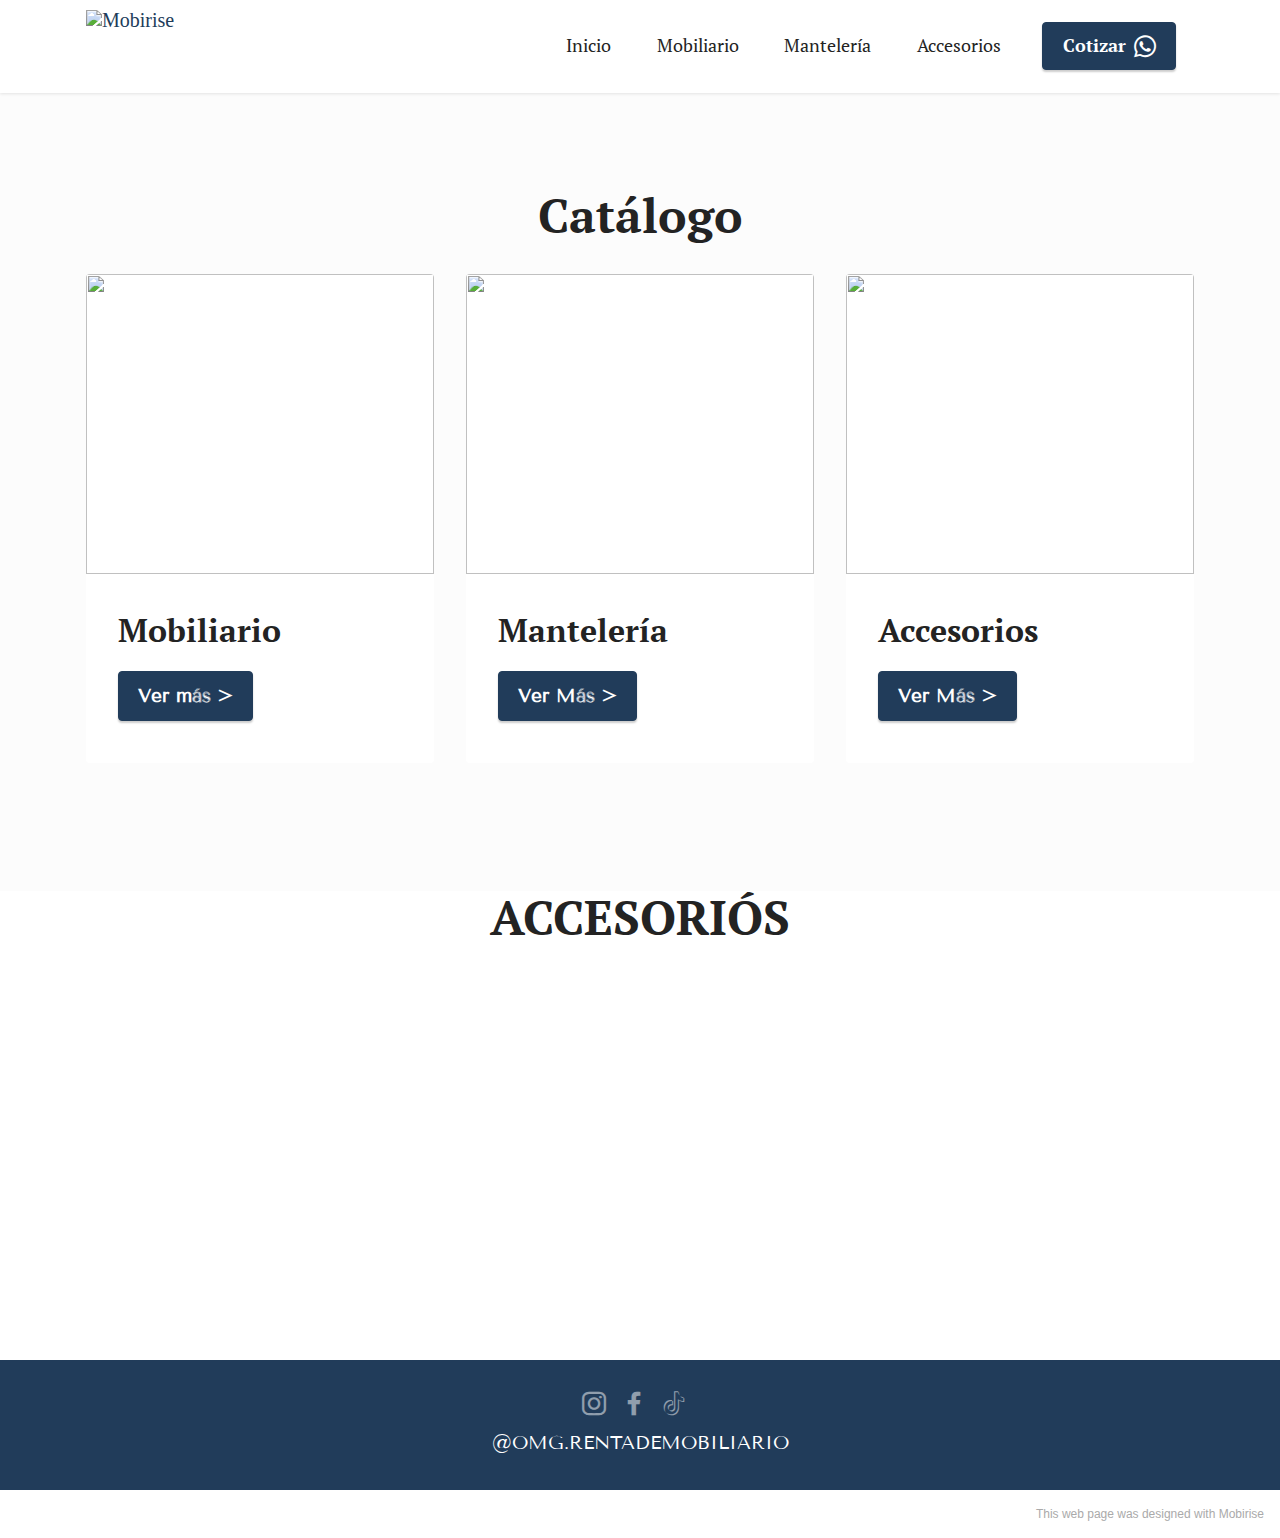
==== commit 36eb85d1: "Add files via upload" ====
--- a/accesorios.html
+++ b/accesorios.html
@@ -35,7 +35,7 @@
         <div class="container">
             <div class="navbar-brand">
                 <span class="navbar-logo">
-                    <a href="https://mobiri.se">
+                    <a href="index.html">
                         <img src="assets/images/0-logo.png" alt="Mobirise" style="height: 4.5rem;">
                     </a>
                 </span>
@@ -371,7 +371,7 @@
             </div>
         </div>
     </div>
-</section><section style="background-color: #fff; font-family: -apple-system, BlinkMacSystemFont, 'Segoe UI', 'Roboto', 'Helvetica Neue', Arial, sans-serif; color:#aaa; font-size:12px; padding: 0; align-items: center; display: flex;"><a href="https://mobirise.site/p" style="flex: 1 1; height: 3rem; padding-left: 1rem;"></a><p style="flex: 0 0 auto; margin:0; padding-right:1rem;">Built with Mobirise - <a href="https://mobirise.site/k" style="color:#aaa;">Try here</a></p></section><script src="assets/bootstrap/js/bootstrap.bundle.min.js"></script>  <script src="assets/smoothscroll/smooth-scroll.js"></script>  <script src="assets/ytplayer/index.js"></script>  <script src="assets/dropdown/js/navbar-dropdown.js"></script>  <script src="assets/theme/js/script.js"></script>  
+</section><section style="background-color: #fff; font-family: -apple-system, BlinkMacSystemFont, 'Segoe UI', 'Roboto', 'Helvetica Neue', Arial, sans-serif; color:#aaa; font-size:12px; padding: 0; align-items: center; display: flex;"><a href="https://mobirise.site/n" style="flex: 1 1; height: 3rem; padding-left: 1rem;"></a><p style="flex: 0 0 auto; margin:0; padding-right:1rem;"><a href="https://mobirise.site/d" style="color:#aaa;">This web page</a> was designed with Mobirise</p></section><script src="assets/bootstrap/js/bootstrap.bundle.min.js"></script>  <script src="assets/smoothscroll/smooth-scroll.js"></script>  <script src="assets/ytplayer/index.js"></script>  <script src="assets/dropdown/js/navbar-dropdown.js"></script>  <script src="assets/theme/js/script.js"></script>  
   
   
  <div id="scrollToTop" class="scrollToTop mbr-arrow-up"><a style="text-align: center;"><i class="mbr-arrow-up-icon mbr-arrow-up-icon-cm cm-icon cm-icon-smallarrow-up"></i></a></div>
--- a/assets/mobirise/css/mbr-additional.css
+++ b/assets/mobirise/css/mbr-additional.css
@@ -134,25 +134,25 @@
 }
 .btn-secondary,
 .btn-secondary:active {
-  background-color: #b4dfe5 !important;
-  border-color: #b4dfe5 !important;
-  color: #286972 !important;
+  background-color: #ffffff !important;
+  border-color: #ffffff !important;
+  color: #808080 !important;
   box-shadow: 0 2px 2px 0 rgba(0, 0, 0, 0.2);
 }
 .btn-secondary:hover,
 .btn-secondary:focus,
 .btn-secondary.focus,
 .btn-secondary.active {
-  color: #ffffff !important;
-  background-color: #74c4cf !important;
-  border-color: #74c4cf !important;
+  color: #545454 !important;
+  background-color: #d4d4d4 !important;
+  border-color: #d4d4d4 !important;
   box-shadow: 0 2px 5px 0 rgba(0, 0, 0, 0.2);
 }
 .btn-secondary.disabled,
 .btn-secondary:disabled {
-  color: #286972 !important;
-  background-color: #74c4cf !important;
-  border-color: #74c4cf !important;
+  color: #808080 !important;
+  background-color: #d4d4d4 !important;
+  border-color: #d4d4d4 !important;
 }
 .btn-info,
 .btn-info:active {
@@ -311,22 +311,22 @@
 .btn-secondary-outline:active {
   background-color: transparent !important;
   border-color: transparent;
-  color: #b4dfe5;
+  color: #ffffff;
 }
 .btn-secondary-outline:hover,
 .btn-secondary-outline:focus,
 .btn-secondary-outline.focus,
 .btn-secondary-outline.active {
-  color: #74c4cf !important;
+  color: #d4d4d4 !important;
   background-color: transparent!important;
   border-color: transparent!important;
   box-shadow: none!important;
 }
 .btn-secondary-outline.disabled,
 .btn-secondary-outline:disabled {
-  color: #286972 !important;
-  background-color: #b4dfe5 !important;
-  border-color: #b4dfe5 !important;
+  color: #808080 !important;
+  background-color: #ffffff !important;
+  border-color: #ffffff !important;
 }
 .btn-info-outline,
 .btn-info-outline:active {
@@ -458,7 +458,7 @@
   color: #213c5a !important;
 }
 .text-secondary {
-  color: #b4dfe5 !important;
+  color: #ffffff !important;
 }
 .text-success {
   color: #40b0bf !important;
@@ -486,7 +486,7 @@
 a.text-secondary:hover,
 a.text-secondary:focus,
 a.text-secondary.active {
-  color: #68bfcb !important;
+  color: #cccccc !important;
 }
 a.text-success:hover,
 a.text-success:focus,
@@ -643,7 +643,7 @@
 .xdsoft_datetimepicker .xdsoft_calendar td:hover,
 .xdsoft_datetimepicker .xdsoft_timepicker .xdsoft_time_box > div > div:hover {
   color: #000000 !important;
-  background: #b4dfe5 !important;
+  background: #ffffff !important;
   box-shadow: none !important;
 }
 .lazy-bg {
@@ -1173,954 +1173,8 @@
 .cid-ui3TTyyLI5 .media-container-row .row-copirayt p {
   width: 100%;
 }
-.cid-ui4a0vo2qI .navbar-dropdown {
-  position: relative !important;
-}
-.cid-ui4a0vo2qI .navbar-dropdown {
-  position: absolute !important;
-}
-.cid-ui4a0vo2qI .dropdown-item:before {
-  font-family: Moririse2 !important;
-  content: "\e966";
-  display: inline-block;
-  width: 0;
-  position: absolute;
-  left: 1rem;
-  top: 0.5rem;
-  margin-right: 0.5rem;
-  line-height: 1;
-  font-size: inherit;
-  vertical-align: middle;
-  text-align: center;
-  overflow: hidden;
-  transform: scale(0, 1);
-  transition: all 0.25s ease-in-out;
-}
-.cid-ui4a0vo2qI .dropdown-menu {
-  padding: 0;
-  border-radius: 4px;
-  box-shadow: 0 1px 3px 0 rgba(0, 0, 0, 0.1);
-}
-.cid-ui4a0vo2qI .dropdown-item {
-  border-bottom: 1px solid #e6e6e6;
-}
-.cid-ui4a0vo2qI .dropdown-item:hover,
-.cid-ui4a0vo2qI .dropdown-item:focus {
-  background: #213c5a !important;
-  color: white !important;
-}
-.cid-ui4a0vo2qI .dropdown-item:first-child {
-  border-top-left-radius: 4px;
-  border-top-right-radius: 4px;
-}
-.cid-ui4a0vo2qI .dropdown-item:last-child {
-  border-bottom: none;
-  border-bottom-left-radius: 4px;
-  border-bottom-right-radius: 4px;
-}
-.cid-ui4a0vo2qI .nav-dropdown .link {
-  padding: 0 0.3em !important;
-  margin: 0.667em 1em !important;
-}
-.cid-ui4a0vo2qI .nav-dropdown .link.dropdown-toggle::after {
-  margin-left: 0.5rem;
-  margin-top: 0.2rem;
-}
-.cid-ui4a0vo2qI .nav-link {
-  position: relative;
-}
-.cid-ui4a0vo2qI .container {
-  display: flex;
-  margin: auto;
-}
-.cid-ui4a0vo2qI .iconfont-wrapper {
-  color: #000000 !important;
-  font-size: 1.5rem;
-  padding-right: 0.5rem;
-}
-.cid-ui4a0vo2qI .dropdown-menu,
-.cid-ui4a0vo2qI .navbar.opened {
-  background: #d2fdff !important;
-}
-.cid-ui4a0vo2qI .nav-item:focus,
-.cid-ui4a0vo2qI .nav-link:focus {
-  outline: none;
-}
-.cid-ui4a0vo2qI .dropdown .dropdown-menu .dropdown-item {
-  width: auto;
-  transition: all 0.25s ease-in-out;
-}
-.cid-ui4a0vo2qI .dropdown .dropdown-menu .dropdown-item::after {
-  right: 0.5rem;
-}
-.cid-ui4a0vo2qI .dropdown .dropdown-menu .dropdown-item .mbr-iconfont {
-  margin-right: 0.5rem;
-  vertical-align: sub;
-}
-.cid-ui4a0vo2qI .dropdown .dropdown-menu .dropdown-item .mbr-iconfont:before {
-  display: inline-block;
-  transform: scale(1, 1);
-  transition: all 0.25s ease-in-out;
-}
-.cid-ui4a0vo2qI .collapsed .dropdown-menu .dropdown-item:before {
-  display: none;
-}
-.cid-ui4a0vo2qI .collapsed .dropdown .dropdown-menu .dropdown-item {
-  padding: 0.235em 1.5em 0.235em 1.5em !important;
-  transition: none;
-  margin: 0 !important;
-}
-.cid-ui4a0vo2qI .navbar {
-  min-height: 70px;
-  transition: all 0.3s;
-  border-bottom: 1px solid transparent;
-  position: absolute;
-  background: rgba(210, 253, 255, 0);
-}
-.cid-ui4a0vo2qI .navbar.opened {
-  transition: all 0.3s;
-}
-.cid-ui4a0vo2qI .navbar .dropdown-item {
-  padding: 0.5rem 1.8rem;
-}
-.cid-ui4a0vo2qI .navbar .navbar-logo img {
-  width: auto;
-}
-.cid-ui4a0vo2qI .navbar .navbar-collapse {
-  justify-content: flex-end;
-  z-index: 1;
-}
-.cid-ui4a0vo2qI .navbar.collapsed {
-  justify-content: center;
-}
-.cid-ui4a0vo2qI .navbar.collapsed .nav-item .nav-link::before {
-  display: none;
-}
-.cid-ui4a0vo2qI .navbar.collapsed.opened .dropdown-menu {
-  top: 0;
-}
-@media (min-width: 992px) {
-  .cid-ui4a0vo2qI .navbar.collapsed.opened:not(.navbar-short) .navbar-collapse {
-    max-height: calc(98.5vh - 4.5rem);
-  }
-}
-.cid-ui4a0vo2qI .navbar.collapsed .dropdown-menu .dropdown-submenu {
-  left: 0 !important;
-}
-.cid-ui4a0vo2qI .navbar.collapsed .dropdown-menu .dropdown-item:after {
-  right: auto;
-}
-.cid-ui4a0vo2qI .navbar.collapsed .dropdown-menu .dropdown-toggle[data-toggle="dropdown-submenu"]:after {
-  margin-left: 0.5rem;
-  margin-top: 0.2rem;
-  border-top: 0.35em solid;
-  border-right: 0.35em solid transparent;
-  border-left: 0.35em solid transparent;
-  border-bottom: 0;
-  top: 41%;
-}
-.cid-ui4a0vo2qI .navbar.collapsed ul.navbar-nav li {
-  margin: auto;
-}
-.cid-ui4a0vo2qI .navbar.collapsed .dropdown-menu .dropdown-item {
-  padding: 0.25rem 1.5rem;
-  text-align: center;
-}
-.cid-ui4a0vo2qI .navbar.collapsed .icons-menu {
-  padding-left: 0;
-  padding-right: 0;
-  padding-top: 0.5rem;
-  padding-bottom: 0.5rem;
-}
-@media (max-width: 991px) {
-  .cid-ui4a0vo2qI .navbar .nav-item .nav-link::before {
-    display: none;
-  }
-  .cid-ui4a0vo2qI .navbar.opened .dropdown-menu {
-    top: 0;
-  }
-  .cid-ui4a0vo2qI .navbar .dropdown-menu .dropdown-submenu {
-    left: 0 !important;
-  }
-  .cid-ui4a0vo2qI .navbar .dropdown-menu .dropdown-item:after {
-    right: auto;
-  }
-  .cid-ui4a0vo2qI .navbar .dropdown-menu .dropdown-toggle[data-toggle="dropdown-submenu"]:after {
-    margin-left: 0.5rem;
-    margin-top: 0.2rem;
-    border-top: 0.35em solid;
-    border-right: 0.35em solid transparent;
-    border-left: 0.35em solid transparent;
-    border-bottom: 0;
-    top: 40%;
-  }
-  .cid-ui4a0vo2qI .navbar .navbar-logo img {
-    height: 3rem !important;
-  }
-  .cid-ui4a0vo2qI .navbar ul.navbar-nav li {
-    margin: auto;
-  }
-  .cid-ui4a0vo2qI .navbar .dropdown-menu .dropdown-item {
-    padding: 0.25rem 1.5rem !important;
-    text-align: center;
-  }
-  .cid-ui4a0vo2qI .navbar .navbar-brand {
-    flex-shrink: initial;
-    flex-basis: auto;
-    word-break: break-word;
-    padding-right: 2rem;
-  }
-  .cid-ui4a0vo2qI .navbar .navbar-toggler {
-    flex-basis: auto;
-  }
-  .cid-ui4a0vo2qI .navbar .icons-menu {
-    padding-left: 0;
-    padding-top: 0.5rem;
-    padding-bottom: 0.5rem;
-  }
-}
-.cid-ui4a0vo2qI .navbar.navbar-short {
-  min-height: 60px;
-}
-.cid-ui4a0vo2qI .navbar.navbar-short .navbar-logo img {
-  height: 2.5rem !important;
-}
-.cid-ui4a0vo2qI .navbar.navbar-short .navbar-brand {
-  min-height: 60px;
-  padding: 0;
-}
-.cid-ui4a0vo2qI .navbar-brand {
-  min-height: 70px;
-  flex-shrink: 0;
-  align-items: center;
-  margin-right: 0;
-  padding: 10px 0;
-  transition: all 0.3s;
-  word-break: break-word;
-  z-index: 1;
-}
-.cid-ui4a0vo2qI .navbar-brand .navbar-caption {
-  line-height: inherit !important;
-}
-.cid-ui4a0vo2qI .navbar-brand .navbar-logo a {
-  outline: none;
-}
-.cid-ui4a0vo2qI .dropdown-item.active,
-.cid-ui4a0vo2qI .dropdown-item:active {
-  background-color: transparent;
-}
-.cid-ui4a0vo2qI .navbar-expand-lg .navbar-nav .nav-link {
-  padding: 0;
-}
-.cid-ui4a0vo2qI .nav-dropdown .link.dropdown-toggle {
-  margin-right: 1.667em;
-}
-.cid-ui4a0vo2qI .nav-dropdown .link.dropdown-toggle[aria-expanded="true"] {
-  margin-right: 0;
-  padding: 0.667em 1.667em;
-}
-.cid-ui4a0vo2qI .navbar.navbar-expand-lg .dropdown .dropdown-menu {
-  background: #d2fdff;
-}
-.cid-ui4a0vo2qI .navbar.navbar-expand-lg .dropdown .dropdown-menu .dropdown-submenu {
-  margin: 0;
-  left: 100%;
-}
-.cid-ui4a0vo2qI .navbar .dropdown.open > .dropdown-menu {
-  display: block;
-}
-.cid-ui4a0vo2qI ul.navbar-nav {
-  flex-wrap: wrap;
-}
-.cid-ui4a0vo2qI .navbar-buttons {
-  text-align: center;
-  min-width: 170px;
-}
-.cid-ui4a0vo2qI button.navbar-toggler {
-  outline: none;
-  width: 31px;
-  height: 20px;
-  cursor: pointer;
-  transition: all 0.2s;
-  position: relative;
-  align-self: center;
-}
-.cid-ui4a0vo2qI button.navbar-toggler .hamburger span {
-  position: absolute;
-  right: 0;
-  width: 30px;
-  height: 2px;
-  border-right: 5px;
-  background-color: #000000;
-}
-.cid-ui4a0vo2qI button.navbar-toggler .hamburger span:nth-child(1) {
-  top: 0;
-  transition: all 0.2s;
-}
-.cid-ui4a0vo2qI button.navbar-toggler .hamburger span:nth-child(2) {
-  top: 8px;
-  transition: all 0.15s;
-}
-.cid-ui4a0vo2qI button.navbar-toggler .hamburger span:nth-child(3) {
-  top: 8px;
-  transition: all 0.15s;
-}
-.cid-ui4a0vo2qI button.navbar-toggler .hamburger span:nth-child(4) {
-  top: 16px;
-  transition: all 0.2s;
-}
-.cid-ui4a0vo2qI nav.opened .hamburger span:nth-child(1) {
-  top: 8px;
-  width: 0;
-  opacity: 0;
-  right: 50%;
-  transition: all 0.2s;
-}
-.cid-ui4a0vo2qI nav.opened .hamburger span:nth-child(2) {
-  transform: rotate(45deg);
-  transition: all 0.25s;
-}
-.cid-ui4a0vo2qI nav.opened .hamburger span:nth-child(3) {
-  transform: rotate(-45deg);
-  transition: all 0.25s;
-}
-.cid-ui4a0vo2qI nav.opened .hamburger span:nth-child(4) {
-  top: 8px;
-  width: 0;
-  opacity: 0;
-  right: 50%;
-  transition: all 0.2s;
-}
-.cid-ui4a0vo2qI .navbar-dropdown {
-  padding: 0 1rem;
-}
-.cid-ui4a0vo2qI a.nav-link {
-  display: flex;
-  align-items: center;
-  justify-content: center;
-}
-.cid-ui4a0vo2qI .icons-menu {
-  flex-wrap: nowrap;
-  display: flex;
-  justify-content: center;
-  padding-left: 1rem;
-  padding-right: 1rem;
-  padding-top: 0.3rem;
-  text-align: center;
-}
-@media screen and (-ms-high-contrast: active), (-ms-high-contrast: none) {
-  .cid-ui4a0vo2qI .navbar {
-    height: 70px;
-  }
-  .cid-ui4a0vo2qI .navbar.opened {
-    height: auto;
-  }
-  .cid-ui4a0vo2qI .nav-item .nav-link:hover::before {
-    width: 175%;
-    max-width: calc(100% + 2rem);
-    left: -1rem;
-  }
-}
-.cid-ui4a0w1Ur2 {
-  padding-top: 6rem;
-  padding-bottom: 6rem;
-  background-image: url("../../../assets/images/fondo.jpg");
-}
-.cid-ui4a0w1Ur2 .mbr-overlay {
-  background: #fafafa;
-  opacity: 0.5;
-}
-.cid-ui4a0w1Ur2 img,
-.cid-ui4a0w1Ur2 .item-img {
-  width: 100%;
-  height: 100%;
-  height: 300px;
-  object-fit: cover;
-}
-.cid-ui4a0w1Ur2 .item:focus,
-.cid-ui4a0w1Ur2 span:focus {
-  outline: none;
-}
-.cid-ui4a0w1Ur2 .item {
-  cursor: pointer;
-  margin-bottom: 2rem;
-}
-.cid-ui4a0w1Ur2 .item-wrapper {
-  position: relative;
-  border-radius: 4px;
-  background: #ffffff;
-  height: 100%;
-  display: flex;
-  flex-flow: column nowrap;
-}
-@media (min-width: 992px) {
-  .cid-ui4a0w1Ur2 .item-wrapper .item-content {
-    padding: 2rem 2rem 0;
-  }
-  .cid-ui4a0w1Ur2 .item-wrapper .item-footer {
-    padding: 0 2rem 2rem;
-  }
-}
-@media (max-width: 991px) {
-  .cid-ui4a0w1Ur2 .item-wrapper .item-content {
-    padding: 1rem 1rem 0;
-  }
-  .cid-ui4a0w1Ur2 .item-wrapper .item-footer {
-    padding: 0 1rem 1rem;
-  }
-}
-.cid-ui4a0w1Ur2 .mbr-section-btn {
-  margin-top: auto !important;
-}
-.cid-ui4a0w1Ur2 .mbr-section-title {
-  color: #232323;
-}
-.cid-ui4a0w1Ur2 .mbr-text,
-.cid-ui4a0w1Ur2 .mbr-section-btn {
-  text-align: left;
-}
-.cid-ui4a0w1Ur2 .item-title {
-  text-align: left;
-}
-.cid-ui4a0w1Ur2 .item-subtitle {
-  text-align: left;
-  color: #bbbbbb;
-}
-.cid-ui4cNJ2l7r {
-  padding-top: 5rem;
-  padding-bottom: 5rem;
-  background-color: #ffffff;
-}
-.cid-ui4aNR6CF7 {
-  padding-top: 0rem;
-  padding-bottom: 2rem;
-  background-color: #fafafa;
-}
-@media (max-width: 767px) {
-  .cid-ui4aNR6CF7 .card-box {
-    padding: 1rem;
-  }
-}
-@media (min-width: 768px) {
-  .cid-ui4aNR6CF7 .card-box {
-    padding-right: 2rem;
-  }
-}
-@media (min-width: 992px) {
-  .cid-ui4aNR6CF7 .card-box {
-    padding-left: 2rem;
-    padding-right: 4rem;
-  }
-}
-.cid-ui4aNR6CF7 .card-wrapper {
-  border-radius: 4px;
-  background-color: #ffffff;
-  background-color: transparent;
-}
-.cid-ui4aNR6CF7 .image-wrapper img {
-  width: 100%;
-  object-fit: cover;
-}
-.cid-ui4aNR6CF7 .card:not(:nth-last-child(1)) {
-  margin-bottom: 2rem;
-}
-.cid-ui4aNR6CF7 .card-title {
-  text-align: center;
-}
-.cid-ui5vGsH5I2 {
-  padding-top: 0rem;
-  padding-bottom: 2rem;
-  background-color: #fafafa;
-}
-@media (max-width: 767px) {
-  .cid-ui5vGsH5I2 .card-box {
-    padding: 1rem;
-  }
-}
-@media (min-width: 768px) {
-  .cid-ui5vGsH5I2 .card-box {
-    padding-right: 2rem;
-  }
-}
-@media (min-width: 992px) {
-  .cid-ui5vGsH5I2 .card-box {
-    padding-left: 2rem;
-    padding-right: 4rem;
-  }
-}
-.cid-ui5vGsH5I2 .card-wrapper {
-  border-radius: 4px;
-  background-color: #ffffff;
-}
-.cid-ui5vGsH5I2 .image-wrapper img {
-  width: 100%;
-  object-fit: cover;
-}
-.cid-ui5vGsH5I2 .card:not(:nth-last-child(1)) {
-  margin-bottom: 2rem;
-}
-.cid-ui5vGsH5I2 .card-title {
-  text-align: center;
-}
-.cid-ui5wmwGDAv {
-  padding-top: 0rem;
-  padding-bottom: 0rem;
-  background-color: #fafafa;
-}
-@media (max-width: 767px) {
-  .cid-ui5wmwGDAv .card-box {
-    padding: 1rem;
-  }
-}
-@media (min-width: 768px) {
-  .cid-ui5wmwGDAv .card-box {
-    padding-right: 2rem;
-  }
-}
-@media (min-width: 992px) {
-  .cid-ui5wmwGDAv .card-box {
-    padding-left: 2rem;
-    padding-right: 4rem;
-  }
-}
-.cid-ui5wmwGDAv .card-wrapper {
-  border-radius: 4px;
-  background-color: #ffffff;
-}
-.cid-ui5wmwGDAv .image-wrapper img {
-  width: 100%;
-  object-fit: cover;
-}
-.cid-ui5wmwGDAv .card:not(:nth-last-child(1)) {
-  margin-bottom: 2rem;
-}
-.cid-ui5wmwGDAv .card-title {
-  text-align: center;
-}
-.cid-ui5wC237qK {
-  padding-top: 0rem;
-  padding-bottom: 0rem;
-  background-color: #fafafa;
-}
-@media (max-width: 767px) {
-  .cid-ui5wC237qK .card-box {
-    padding: 1rem;
-  }
-}
-@media (min-width: 768px) {
-  .cid-ui5wC237qK .card-box {
-    padding-right: 2rem;
-  }
-}
-@media (min-width: 992px) {
-  .cid-ui5wC237qK .card-box {
-    padding-left: 2rem;
-    padding-right: 4rem;
-  }
-}
-.cid-ui5wC237qK .card-wrapper {
-  border-radius: 4px;
-  background-color: #ffffff;
-}
-.cid-ui5wC237qK .image-wrapper img {
-  width: 100%;
-  object-fit: cover;
-}
-.cid-ui5wC237qK .card:not(:nth-last-child(1)) {
-  margin-bottom: 2rem;
-}
-.cid-ui5wC237qK .card-title {
-  text-align: center;
-}
-.cid-ui5wXnG54f {
-  padding-top: 2rem;
-  padding-bottom: 0rem;
-  background-color: #fafafa;
-}
-@media (max-width: 767px) {
-  .cid-ui5wXnG54f .card-box {
-    padding: 1rem;
-  }
-}
-@media (min-width: 768px) {
-  .cid-ui5wXnG54f .card-box {
-    padding-right: 2rem;
-  }
-}
-@media (min-width: 992px) {
-  .cid-ui5wXnG54f .card-box {
-    padding-left: 2rem;
-    padding-right: 4rem;
-  }
-}
-.cid-ui5wXnG54f .card-wrapper {
-  border-radius: 4px;
-  background-color: #ffffff;
-}
-.cid-ui5wXnG54f .image-wrapper img {
-  width: 100%;
-  object-fit: cover;
-}
-.cid-ui5wXnG54f .card:not(:nth-last-child(1)) {
-  margin-bottom: 2rem;
-}
-.cid-ui5wXnG54f .card-title {
-  text-align: center;
-}
-.cid-ui5xivGBN0 {
-  padding-top: 2rem;
-  padding-bottom: 0rem;
-  background-color: #fafafa;
-}
-@media (max-width: 767px) {
-  .cid-ui5xivGBN0 .card-box {
-    padding: 1rem;
-  }
-}
-@media (min-width: 768px) {
-  .cid-ui5xivGBN0 .card-box {
-    padding-right: 2rem;
-  }
-}
-@media (min-width: 992px) {
-  .cid-ui5xivGBN0 .card-box {
-    padding-left: 2rem;
-    padding-right: 4rem;
-  }
-}
-.cid-ui5xivGBN0 .card-wrapper {
-  border-radius: 4px;
-  background-color: #ffffff;
-}
-.cid-ui5xivGBN0 .image-wrapper img {
-  width: 100%;
-  object-fit: cover;
-}
-.cid-ui5xivGBN0 .card:not(:nth-last-child(1)) {
-  margin-bottom: 2rem;
-}
-.cid-ui5xivGBN0 .card-title {
-  text-align: center;
-}
-.cid-ui5xLj7MRg {
-  padding-top: 1rem;
-  padding-bottom: 0rem;
-  background-color: #fafafa;
-}
-@media (max-width: 767px) {
-  .cid-ui5xLj7MRg .card-box {
-    padding: 1rem;
-  }
-}
-@media (min-width: 768px) {
-  .cid-ui5xLj7MRg .card-box {
-    padding-right: 2rem;
-  }
-}
-@media (min-width: 992px) {
-  .cid-ui5xLj7MRg .card-box {
-    padding-left: 2rem;
-    padding-right: 4rem;
-  }
-}
-.cid-ui5xLj7MRg .card-wrapper {
-  border-radius: 4px;
-  background-color: #ffffff;
-}
-.cid-ui5xLj7MRg .image-wrapper img {
-  width: 100%;
-  object-fit: cover;
-}
-.cid-ui5xLj7MRg .card:not(:nth-last-child(1)) {
-  margin-bottom: 2rem;
-}
-.cid-ui5xLj7MRg .card-title {
-  text-align: center;
-}
-.cid-ui5y5nIKv0 {
-  padding-top: 2rem;
-  padding-bottom: 0rem;
-  background-color: #fafafa;
-}
-@media (max-width: 767px) {
-  .cid-ui5y5nIKv0 .card-box {
-    padding: 1rem;
-  }
-}
-@media (min-width: 768px) {
-  .cid-ui5y5nIKv0 .card-box {
-    padding-right: 2rem;
-  }
-}
-@media (min-width: 992px) {
-  .cid-ui5y5nIKv0 .card-box {
-    padding-left: 2rem;
-    padding-right: 4rem;
-  }
-}
-.cid-ui5y5nIKv0 .card-wrapper {
-  border-radius: 4px;
-  background-color: #ffffff;
-}
-.cid-ui5y5nIKv0 .image-wrapper img {
-  width: 100%;
-  object-fit: cover;
-}
-.cid-ui5y5nIKv0 .card:not(:nth-last-child(1)) {
-  margin-bottom: 2rem;
-}
-.cid-ui5y5nIKv0 .card-title {
-  text-align: center;
-}
-.cid-ui5yqIY62x {
-  padding-top: 2rem;
-  padding-bottom: 0rem;
-  background-color: #fafafa;
-}
-@media (max-width: 767px) {
-  .cid-ui5yqIY62x .card-box {
-    padding: 1rem;
-  }
-}
-@media (min-width: 768px) {
-  .cid-ui5yqIY62x .card-box {
-    padding-right: 2rem;
-  }
-}
-@media (min-width: 992px) {
-  .cid-ui5yqIY62x .card-box {
-    padding-left: 2rem;
-    padding-right: 4rem;
-  }
-}
-.cid-ui5yqIY62x .card-wrapper {
-  border-radius: 4px;
-  background-color: #ffffff;
-}
-.cid-ui5yqIY62x .image-wrapper img {
-  width: 100%;
-  object-fit: cover;
-}
-.cid-ui5yqIY62x .card:not(:nth-last-child(1)) {
-  margin-bottom: 2rem;
-}
-.cid-ui5yqIY62x .card-title {
-  text-align: center;
-}
-.cid-ui5yJDBlen {
-  padding-top: 2rem;
-  padding-bottom: 0rem;
-  background-color: #fafafa;
-}
-@media (max-width: 767px) {
-  .cid-ui5yJDBlen .card-box {
-    padding: 1rem;
-  }
-}
-@media (min-width: 768px) {
-  .cid-ui5yJDBlen .card-box {
-    padding-right: 2rem;
-  }
-}
-@media (min-width: 992px) {
-  .cid-ui5yJDBlen .card-box {
-    padding-left: 2rem;
-    padding-right: 4rem;
-  }
-}
-.cid-ui5yJDBlen .card-wrapper {
-  border-radius: 4px;
-  background-color: #ffffff;
-}
-.cid-ui5yJDBlen .image-wrapper img {
-  width: 100%;
-  object-fit: cover;
-}
-.cid-ui5yJDBlen .card:not(:nth-last-child(1)) {
-  margin-bottom: 2rem;
-}
-.cid-ui5yJDBlen .card-title {
-  text-align: center;
-}
-.cid-ui5z1t4pPO {
-  padding-top: 2rem;
-  padding-bottom: 0rem;
-  background-color: #fafafa;
-}
-@media (max-width: 767px) {
-  .cid-ui5z1t4pPO .card-box {
-    padding: 1rem;
-  }
-}
-@media (min-width: 768px) {
-  .cid-ui5z1t4pPO .card-box {
-    padding-right: 2rem;
-  }
-}
-@media (min-width: 992px) {
-  .cid-ui5z1t4pPO .card-box {
-    padding-left: 2rem;
-    padding-right: 4rem;
-  }
-}
-.cid-ui5z1t4pPO .card-wrapper {
-  border-radius: 4px;
-  background-color: #ffffff;
-}
-.cid-ui5z1t4pPO .image-wrapper img {
-  width: 100%;
-  object-fit: cover;
-}
-.cid-ui5z1t4pPO .card:not(:nth-last-child(1)) {
-  margin-bottom: 2rem;
-}
-.cid-ui5z1t4pPO .card-title {
-  text-align: center;
-}
-.cid-ui5ztmyAXp {
-  padding-top: 2rem;
-  padding-bottom: 0rem;
-  background-color: #fafafa;
-}
-@media (max-width: 767px) {
-  .cid-ui5ztmyAXp .card-box {
-    padding: 1rem;
-  }
-}
-@media (min-width: 768px) {
-  .cid-ui5ztmyAXp .card-box {
-    padding-right: 2rem;
-  }
-}
-@media (min-width: 992px) {
-  .cid-ui5ztmyAXp .card-box {
-    padding-left: 2rem;
-    padding-right: 4rem;
-  }
-}
-.cid-ui5ztmyAXp .card-wrapper {
-  border-radius: 4px;
-  background-color: #ffffff;
-}
-.cid-ui5ztmyAXp .image-wrapper img {
-  width: 100%;
-  object-fit: cover;
-}
-.cid-ui5ztmyAXp .card:not(:nth-last-child(1)) {
-  margin-bottom: 2rem;
-}
-.cid-ui5ztmyAXp .card-title {
-  text-align: center;
-}
-.cid-ui5zN9uQJy {
-  padding-top: 2rem;
-  padding-bottom: 2rem;
-  background-color: #fafafa;
-}
-@media (max-width: 767px) {
-  .cid-ui5zN9uQJy .card-box {
-    padding: 1rem;
-  }
-}
-@media (min-width: 768px) {
-  .cid-ui5zN9uQJy .card-box {
-    padding-right: 2rem;
-  }
-}
-@media (min-width: 992px) {
-  .cid-ui5zN9uQJy .card-box {
-    padding-left: 2rem;
-    padding-right: 4rem;
-  }
-}
-.cid-ui5zN9uQJy .card-wrapper {
-  border-radius: 4px;
-  background-color: #ffffff;
-}
-.cid-ui5zN9uQJy .image-wrapper img {
-  width: 100%;
-  object-fit: cover;
-}
-.cid-ui5zN9uQJy .card:not(:nth-last-child(1)) {
-  margin-bottom: 2rem;
-}
-.cid-ui5zN9uQJy .card-title {
-  text-align: center;
-}
-.cid-ui4a0wv13s {
-  padding-top: 2rem;
-  padding-bottom: 2rem;
-  background-color: #213c5a;
-}
-.cid-ui4a0wv13s .row-links {
-  width: 100%;
-  justify-content: center;
-}
-.cid-ui4a0wv13s .social-row {
-  width: 100%;
-  justify-content: center;
-}
-.cid-ui4a0wv13s .media-container-row {
-  flex-direction: column;
-  justify-content: center;
-  align-items: center;
-}
-.cid-ui4a0wv13s .media-container-row .foot-menu {
-  list-style: none;
-  display: flex;
-  justify-content: center;
-  flex-wrap: wrap;
-  padding: 0;
-  margin-bottom: 0;
-}
-.cid-ui4a0wv13s .media-container-row .foot-menu li {
-  padding: 0 1rem 1rem 1rem;
-}
-.cid-ui4a0wv13s .media-container-row .foot-menu li p {
-  margin: 0;
-}
-.cid-ui4a0wv13s .media-container-row .social-list {
-  width: auto;
-  padding-left: 0;
-  margin-bottom: 0;
-  list-style: none;
-  display: flex;
-  flex-wrap: wrap;
-  justify-content: flex-end;
-}
-.cid-ui4a0wv13s .media-container-row .social-list .mbr-iconfont-social {
-  font-size: 1.5rem;
-  color: #ffffff;
-}
-.cid-ui4a0wv13s .media-container-row .social-list .soc-item {
-  margin: 0 .5rem;
-}
-.cid-ui4a0wv13s .media-container-row .social-list a {
-  margin: 0;
-  opacity: .5;
-  transition: .2s linear;
-}
-.cid-ui4a0wv13s .media-container-row .social-list a:hover {
-  opacity: 1;
-}
-@media (max-width: 767px) {
-  .cid-ui4a0wv13s .media-container-row .social-list {
-    -webkit-justify-content: center;
-    justify-content: center;
-  }
-}
-.cid-ui4a0wv13s .media-container-row .row-copirayt {
-  word-break: break-word;
-  width: 100%;
-}
-.cid-ui4a0wv13s .media-container-row .row-copirayt p {
-  width: 100%;
-}
 .cid-uibj6YaXwe .navbar-dropdown {
   position: relative !important;
-}
-.cid-uibj6YaXwe .navbar-dropdown {
-  position: absolute !important;
 }
 .cid-uibj6YaXwe .dropdown-item:before {
   font-family: Moririse2 !important;
@@ -2183,7 +1237,7 @@
 }
 .cid-uibj6YaXwe .dropdown-menu,
 .cid-uibj6YaXwe .navbar.opened {
-  background: #d2fdff !important;
+  background: #ffffff !important;
 }
 .cid-uibj6YaXwe .nav-item:focus,
 .cid-uibj6YaXwe .nav-link:focus {
@@ -2217,8 +1271,8 @@
   min-height: 70px;
   transition: all 0.3s;
   border-bottom: 1px solid transparent;
-  position: absolute;
-  background: rgba(210, 253, 255, 0);
+  box-shadow: 0 1px 3px 0 rgba(0, 0, 0, 0.1);
+  background: #ffffff;
 }
 .cid-uibj6YaXwe .navbar.opened {
   transition: all 0.3s;
@@ -2363,7 +1417,7 @@
   padding: 0.667em 1.667em;
 }
 .cid-uibj6YaXwe .navbar.navbar-expand-lg .dropdown .dropdown-menu {
-  background: #d2fdff;
+  background: #ffffff;
 }
 .cid-uibj6YaXwe .navbar.navbar-expand-lg .dropdown .dropdown-menu .dropdown-submenu {
   margin: 0;
@@ -2642,9 +1696,6 @@
 }
 .cid-uibjCqsdip .navbar-dropdown {
   position: relative !important;
-}
-.cid-uibjCqsdip .navbar-dropdown {
-  position: absolute !important;
 }
 .cid-uibjCqsdip .dropdown-item:before {
   font-family: Moririse2 !important;
@@ -2707,7 +1758,7 @@
 }
 .cid-uibjCqsdip .dropdown-menu,
 .cid-uibjCqsdip .navbar.opened {
-  background: #d2fdff !important;
+  background: #ffffff !important;
 }
 .cid-uibjCqsdip .nav-item:focus,
 .cid-uibjCqsdip .nav-link:focus {
@@ -2741,8 +1792,8 @@
   min-height: 70px;
   transition: all 0.3s;
   border-bottom: 1px solid transparent;
-  position: absolute;
-  background: rgba(210, 253, 255, 0);
+  box-shadow: 0 1px 3px 0 rgba(0, 0, 0, 0.1);
+  background: #ffffff;
 }
 .cid-uibjCqsdip .navbar.opened {
   transition: all 0.3s;
@@ -2887,7 +1938,7 @@
   padding: 0.667em 1.667em;
 }
 .cid-uibjCqsdip .navbar.navbar-expand-lg .dropdown .dropdown-menu {
-  background: #d2fdff;
+  background: #ffffff;
 }
 .cid-uibjCqsdip .navbar.navbar-expand-lg .dropdown .dropdown-menu .dropdown-submenu {
   margin: 0;
@@ -3166,9 +2217,6 @@
 }
 .cid-uibkata1o1 .navbar-dropdown {
   position: relative !important;
-}
-.cid-uibkata1o1 .navbar-dropdown {
-  position: absolute !important;
 }
 .cid-uibkata1o1 .dropdown-item:before {
   font-family: Moririse2 !important;
@@ -3231,7 +2279,7 @@
 }
 .cid-uibkata1o1 .dropdown-menu,
 .cid-uibkata1o1 .navbar.opened {
-  background: #d2fdff !important;
+  background: #ffffff !important;
 }
 .cid-uibkata1o1 .nav-item:focus,
 .cid-uibkata1o1 .nav-link:focus {
@@ -3265,8 +2313,8 @@
   min-height: 70px;
   transition: all 0.3s;
   border-bottom: 1px solid transparent;
-  position: absolute;
-  background: rgba(210, 253, 255, 0);
+  box-shadow: 0 1px 3px 0 rgba(0, 0, 0, 0.1);
+  background: #ffffff;
 }
 .cid-uibkata1o1 .navbar.opened {
   transition: all 0.3s;
@@ -3411,7 +2459,7 @@
   padding: 0.667em 1.667em;
 }
 .cid-uibkata1o1 .navbar.navbar-expand-lg .dropdown .dropdown-menu {
-  background: #d2fdff;
+  background: #ffffff;
 }
 .cid-uibkata1o1 .navbar.navbar-expand-lg .dropdown .dropdown-menu .dropdown-submenu {
   margin: 0;
--- a/assets/mobirise/css/mbr-additional.css
+++ b/assets/mobirise/css/mbr-additional.css
@@ -134,25 +134,25 @@
 }
 .btn-secondary,
 .btn-secondary:active {
-  background-color: #b4dfe5 !important;
-  border-color: #b4dfe5 !important;
-  color: #286972 !important;
+  background-color: #ffffff !important;
+  border-color: #ffffff !important;
+  color: #808080 !important;
   box-shadow: 0 2px 2px 0 rgba(0, 0, 0, 0.2);
 }
 .btn-secondary:hover,
 .btn-secondary:focus,
 .btn-secondary.focus,
 .btn-secondary.active {
-  color: #ffffff !important;
-  background-color: #74c4cf !important;
-  border-color: #74c4cf !important;
+  color: #545454 !important;
+  background-color: #d4d4d4 !important;
+  border-color: #d4d4d4 !important;
   box-shadow: 0 2px 5px 0 rgba(0, 0, 0, 0.2);
 }
 .btn-secondary.disabled,
 .btn-secondary:disabled {
-  color: #286972 !important;
-  background-color: #74c4cf !important;
-  border-color: #74c4cf !important;
+  color: #808080 !important;
+  background-color: #d4d4d4 !important;
+  border-color: #d4d4d4 !important;
 }
 .btn-info,
 .btn-info:active {
@@ -311,22 +311,22 @@
 .btn-secondary-outline:active {
   background-color: transparent !important;
   border-color: transparent;
-  color: #b4dfe5;
+  color: #ffffff;
 }
 .btn-secondary-outline:hover,
 .btn-secondary-outline:focus,
 .btn-secondary-outline.focus,
 .btn-secondary-outline.active {
-  color: #74c4cf !important;
+  color: #d4d4d4 !important;
   background-color: transparent!important;
   border-color: transparent!important;
   box-shadow: none!important;
 }
 .btn-secondary-outline.disabled,
 .btn-secondary-outline:disabled {
-  color: #286972 !important;
-  background-color: #b4dfe5 !important;
-  border-color: #b4dfe5 !important;
+  color: #808080 !important;
+  background-color: #ffffff !important;
+  border-color: #ffffff !important;
 }
 .btn-info-outline,
 .btn-info-outline:active {
@@ -458,7 +458,7 @@
   color: #213c5a !important;
 }
 .text-secondary {
-  color: #b4dfe5 !important;
+  color: #ffffff !important;
 }
 .text-success {
   color: #40b0bf !important;
@@ -486,7 +486,7 @@
 a.text-secondary:hover,
 a.text-secondary:focus,
 a.text-secondary.active {
-  color: #68bfcb !important;
+  color: #cccccc !important;
 }
 a.text-success:hover,
 a.text-success:focus,
@@ -643,7 +643,7 @@
 .xdsoft_datetimepicker .xdsoft_calendar td:hover,
 .xdsoft_datetimepicker .xdsoft_timepicker .xdsoft_time_box > div > div:hover {
   color: #000000 !important;
-  background: #b4dfe5 !important;
+  background: #ffffff !important;
   box-shadow: none !important;
 }
 .lazy-bg {
@@ -1173,954 +1173,8 @@
 .cid-ui3TTyyLI5 .media-container-row .row-copirayt p {
   width: 100%;
 }
-.cid-ui4a0vo2qI .navbar-dropdown {
-  position: relative !important;
-}
-.cid-ui4a0vo2qI .navbar-dropdown {
-  position: absolute !important;
-}
-.cid-ui4a0vo2qI .dropdown-item:before {
-  font-family: Moririse2 !important;
-  content: "\e966";
-  display: inline-block;
-  width: 0;
-  position: absolute;
-  left: 1rem;
-  top: 0.5rem;
-  margin-right: 0.5rem;
-  line-height: 1;
-  font-size: inherit;
-  vertical-align: middle;
-  text-align: center;
-  overflow: hidden;
-  transform: scale(0, 1);
-  transition: all 0.25s ease-in-out;
-}
-.cid-ui4a0vo2qI .dropdown-menu {
-  padding: 0;
-  border-radius: 4px;
-  box-shadow: 0 1px 3px 0 rgba(0, 0, 0, 0.1);
-}
-.cid-ui4a0vo2qI .dropdown-item {
-  border-bottom: 1px solid #e6e6e6;
-}
-.cid-ui4a0vo2qI .dropdown-item:hover,
-.cid-ui4a0vo2qI .dropdown-item:focus {
-  background: #213c5a !important;
-  color: white !important;
-}
-.cid-ui4a0vo2qI .dropdown-item:first-child {
-  border-top-left-radius: 4px;
-  border-top-right-radius: 4px;
-}
-.cid-ui4a0vo2qI .dropdown-item:last-child {
-  border-bottom: none;
-  border-bottom-left-radius: 4px;
-  border-bottom-right-radius: 4px;
-}
-.cid-ui4a0vo2qI .nav-dropdown .link {
-  padding: 0 0.3em !important;
-  margin: 0.667em 1em !important;
-}
-.cid-ui4a0vo2qI .nav-dropdown .link.dropdown-toggle::after {
-  margin-left: 0.5rem;
-  margin-top: 0.2rem;
-}
-.cid-ui4a0vo2qI .nav-link {
-  position: relative;
-}
-.cid-ui4a0vo2qI .container {
-  display: flex;
-  margin: auto;
-}
-.cid-ui4a0vo2qI .iconfont-wrapper {
-  color: #000000 !important;
-  font-size: 1.5rem;
-  padding-right: 0.5rem;
-}
-.cid-ui4a0vo2qI .dropdown-menu,
-.cid-ui4a0vo2qI .navbar.opened {
-  background: #d2fdff !important;
-}
-.cid-ui4a0vo2qI .nav-item:focus,
-.cid-ui4a0vo2qI .nav-link:focus {
-  outline: none;
-}
-.cid-ui4a0vo2qI .dropdown .dropdown-menu .dropdown-item {
-  width: auto;
-  transition: all 0.25s ease-in-out;
-}
-.cid-ui4a0vo2qI .dropdown .dropdown-menu .dropdown-item::after {
-  right: 0.5rem;
-}
-.cid-ui4a0vo2qI .dropdown .dropdown-menu .dropdown-item .mbr-iconfont {
-  margin-right: 0.5rem;
-  vertical-align: sub;
-}
-.cid-ui4a0vo2qI .dropdown .dropdown-menu .dropdown-item .mbr-iconfont:before {
-  display: inline-block;
-  transform: scale(1, 1);
-  transition: all 0.25s ease-in-out;
-}
-.cid-ui4a0vo2qI .collapsed .dropdown-menu .dropdown-item:before {
-  display: none;
-}
-.cid-ui4a0vo2qI .collapsed .dropdown .dropdown-menu .dropdown-item {
-  padding: 0.235em 1.5em 0.235em 1.5em !important;
-  transition: none;
-  margin: 0 !important;
-}
-.cid-ui4a0vo2qI .navbar {
-  min-height: 70px;
-  transition: all 0.3s;
-  border-bottom: 1px solid transparent;
-  position: absolute;
-  background: rgba(210, 253, 255, 0);
-}
-.cid-ui4a0vo2qI .navbar.opened {
-  transition: all 0.3s;
-}
-.cid-ui4a0vo2qI .navbar .dropdown-item {
-  padding: 0.5rem 1.8rem;
-}
-.cid-ui4a0vo2qI .navbar .navbar-logo img {
-  width: auto;
-}
-.cid-ui4a0vo2qI .navbar .navbar-collapse {
-  justify-content: flex-end;
-  z-index: 1;
-}
-.cid-ui4a0vo2qI .navbar.collapsed {
-  justify-content: center;
-}
-.cid-ui4a0vo2qI .navbar.collapsed .nav-item .nav-link::before {
-  display: none;
-}
-.cid-ui4a0vo2qI .navbar.collapsed.opened .dropdown-menu {
-  top: 0;
-}
-@media (min-width: 992px) {
-  .cid-ui4a0vo2qI .navbar.collapsed.opened:not(.navbar-short) .navbar-collapse {
-    max-height: calc(98.5vh - 4.5rem);
-  }
-}
-.cid-ui4a0vo2qI .navbar.collapsed .dropdown-menu .dropdown-submenu {
-  left: 0 !important;
-}
-.cid-ui4a0vo2qI .navbar.collapsed .dropdown-menu .dropdown-item:after {
-  right: auto;
-}
-.cid-ui4a0vo2qI .navbar.collapsed .dropdown-menu .dropdown-toggle[data-toggle="dropdown-submenu"]:after {
-  margin-left: 0.5rem;
-  margin-top: 0.2rem;
-  border-top: 0.35em solid;
-  border-right: 0.35em solid transparent;
-  border-left: 0.35em solid transparent;
-  border-bottom: 0;
-  top: 41%;
-}
-.cid-ui4a0vo2qI .navbar.collapsed ul.navbar-nav li {
-  margin: auto;
-}
-.cid-ui4a0vo2qI .navbar.collapsed .dropdown-menu .dropdown-item {
-  padding: 0.25rem 1.5rem;
-  text-align: center;
-}
-.cid-ui4a0vo2qI .navbar.collapsed .icons-menu {
-  padding-left: 0;
-  padding-right: 0;
-  padding-top: 0.5rem;
-  padding-bottom: 0.5rem;
-}
-@media (max-width: 991px) {
-  .cid-ui4a0vo2qI .navbar .nav-item .nav-link::before {
-    display: none;
-  }
-  .cid-ui4a0vo2qI .navbar.opened .dropdown-menu {
-    top: 0;
-  }
-  .cid-ui4a0vo2qI .navbar .dropdown-menu .dropdown-submenu {
-    left: 0 !important;
-  }
-  .cid-ui4a0vo2qI .navbar .dropdown-menu .dropdown-item:after {
-    right: auto;
-  }
-  .cid-ui4a0vo2qI .navbar .dropdown-menu .dropdown-toggle[data-toggle="dropdown-submenu"]:after {
-    margin-left: 0.5rem;
-    margin-top: 0.2rem;
-    border-top: 0.35em solid;
-    border-right: 0.35em solid transparent;
-    border-left: 0.35em solid transparent;
-    border-bottom: 0;
-    top: 40%;
-  }
-  .cid-ui4a0vo2qI .navbar .navbar-logo img {
-    height: 3rem !important;
-  }
-  .cid-ui4a0vo2qI .navbar ul.navbar-nav li {
-    margin: auto;
-  }
-  .cid-ui4a0vo2qI .navbar .dropdown-menu .dropdown-item {
-    padding: 0.25rem 1.5rem !important;
-    text-align: center;
-  }
-  .cid-ui4a0vo2qI .navbar .navbar-brand {
-    flex-shrink: initial;
-    flex-basis: auto;
-    word-break: break-word;
-    padding-right: 2rem;
-  }
-  .cid-ui4a0vo2qI .navbar .navbar-toggler {
-    flex-basis: auto;
-  }
-  .cid-ui4a0vo2qI .navbar .icons-menu {
-    padding-left: 0;
-    padding-top: 0.5rem;
-    padding-bottom: 0.5rem;
-  }
-}
-.cid-ui4a0vo2qI .navbar.navbar-short {
-  min-height: 60px;
-}
-.cid-ui4a0vo2qI .navbar.navbar-short .navbar-logo img {
-  height: 2.5rem !important;
-}
-.cid-ui4a0vo2qI .navbar.navbar-short .navbar-brand {
-  min-height: 60px;
-  padding: 0;
-}
-.cid-ui4a0vo2qI .navbar-brand {
-  min-height: 70px;
-  flex-shrink: 0;
-  align-items: center;
-  margin-right: 0;
-  padding: 10px 0;
-  transition: all 0.3s;
-  word-break: break-word;
-  z-index: 1;
-}
-.cid-ui4a0vo2qI .navbar-brand .navbar-caption {
-  line-height: inherit !important;
-}
-.cid-ui4a0vo2qI .navbar-brand .navbar-logo a {
-  outline: none;
-}
-.cid-ui4a0vo2qI .dropdown-item.active,
-.cid-ui4a0vo2qI .dropdown-item:active {
-  background-color: transparent;
-}
-.cid-ui4a0vo2qI .navbar-expand-lg .navbar-nav .nav-link {
-  padding: 0;
-}
-.cid-ui4a0vo2qI .nav-dropdown .link.dropdown-toggle {
-  margin-right: 1.667em;
-}
-.cid-ui4a0vo2qI .nav-dropdown .link.dropdown-toggle[aria-expanded="true"] {
-  margin-right: 0;
-  padding: 0.667em 1.667em;
-}
-.cid-ui4a0vo2qI .navbar.navbar-expand-lg .dropdown .dropdown-menu {
-  background: #d2fdff;
-}
-.cid-ui4a0vo2qI .navbar.navbar-expand-lg .dropdown .dropdown-menu .dropdown-submenu {
-  margin: 0;
-  left: 100%;
-}
-.cid-ui4a0vo2qI .navbar .dropdown.open > .dropdown-menu {
-  display: block;
-}
-.cid-ui4a0vo2qI ul.navbar-nav {
-  flex-wrap: wrap;
-}
-.cid-ui4a0vo2qI .navbar-buttons {
-  text-align: center;
-  min-width: 170px;
-}
-.cid-ui4a0vo2qI button.navbar-toggler {
-  outline: none;
-  width: 31px;
-  height: 20px;
-  cursor: pointer;
-  transition: all 0.2s;
-  position: relative;
-  align-self: center;
-}
-.cid-ui4a0vo2qI button.navbar-toggler .hamburger span {
-  position: absolute;
-  right: 0;
-  width: 30px;
-  height: 2px;
-  border-right: 5px;
-  background-color: #000000;
-}
-.cid-ui4a0vo2qI button.navbar-toggler .hamburger span:nth-child(1) {
-  top: 0;
-  transition: all 0.2s;
-}
-.cid-ui4a0vo2qI button.navbar-toggler .hamburger span:nth-child(2) {
-  top: 8px;
-  transition: all 0.15s;
-}
-.cid-ui4a0vo2qI button.navbar-toggler .hamburger span:nth-child(3) {
-  top: 8px;
-  transition: all 0.15s;
-}
-.cid-ui4a0vo2qI button.navbar-toggler .hamburger span:nth-child(4) {
-  top: 16px;
-  transition: all 0.2s;
-}
-.cid-ui4a0vo2qI nav.opened .hamburger span:nth-child(1) {
-  top: 8px;
-  width: 0;
-  opacity: 0;
-  right: 50%;
-  transition: all 0.2s;
-}
-.cid-ui4a0vo2qI nav.opened .hamburger span:nth-child(2) {
-  transform: rotate(45deg);
-  transition: all 0.25s;
-}
-.cid-ui4a0vo2qI nav.opened .hamburger span:nth-child(3) {
-  transform: rotate(-45deg);
-  transition: all 0.25s;
-}
-.cid-ui4a0vo2qI nav.opened .hamburger span:nth-child(4) {
-  top: 8px;
-  width: 0;
-  opacity: 0;
-  right: 50%;
-  transition: all 0.2s;
-}
-.cid-ui4a0vo2qI .navbar-dropdown {
-  padding: 0 1rem;
-}
-.cid-ui4a0vo2qI a.nav-link {
-  display: flex;
-  align-items: center;
-  justify-content: center;
-}
-.cid-ui4a0vo2qI .icons-menu {
-  flex-wrap: nowrap;
-  display: flex;
-  justify-content: center;
-  padding-left: 1rem;
-  padding-right: 1rem;
-  padding-top: 0.3rem;
-  text-align: center;
-}
-@media screen and (-ms-high-contrast: active), (-ms-high-contrast: none) {
-  .cid-ui4a0vo2qI .navbar {
-    height: 70px;
-  }
-  .cid-ui4a0vo2qI .navbar.opened {
-    height: auto;
-  }
-  .cid-ui4a0vo2qI .nav-item .nav-link:hover::before {
-    width: 175%;
-    max-width: calc(100% + 2rem);
-    left: -1rem;
-  }
-}
-.cid-ui4a0w1Ur2 {
-  padding-top: 6rem;
-  padding-bottom: 6rem;
-  background-image: url("../../../assets/images/fondo.jpg");
-}
-.cid-ui4a0w1Ur2 .mbr-overlay {
-  background: #fafafa;
-  opacity: 0.5;
-}
-.cid-ui4a0w1Ur2 img,
-.cid-ui4a0w1Ur2 .item-img {
-  width: 100%;
-  height: 100%;
-  height: 300px;
-  object-fit: cover;
-}
-.cid-ui4a0w1Ur2 .item:focus,
-.cid-ui4a0w1Ur2 span:focus {
-  outline: none;
-}
-.cid-ui4a0w1Ur2 .item {
-  cursor: pointer;
-  margin-bottom: 2rem;
-}
-.cid-ui4a0w1Ur2 .item-wrapper {
-  position: relative;
-  border-radius: 4px;
-  background: #ffffff;
-  height: 100%;
-  display: flex;
-  flex-flow: column nowrap;
-}
-@media (min-width: 992px) {
-  .cid-ui4a0w1Ur2 .item-wrapper .item-content {
-    padding: 2rem 2rem 0;
-  }
-  .cid-ui4a0w1Ur2 .item-wrapper .item-footer {
-    padding: 0 2rem 2rem;
-  }
-}
-@media (max-width: 991px) {
-  .cid-ui4a0w1Ur2 .item-wrapper .item-content {
-    padding: 1rem 1rem 0;
-  }
-  .cid-ui4a0w1Ur2 .item-wrapper .item-footer {
-    padding: 0 1rem 1rem;
-  }
-}
-.cid-ui4a0w1Ur2 .mbr-section-btn {
-  margin-top: auto !important;
-}
-.cid-ui4a0w1Ur2 .mbr-section-title {
-  color: #232323;
-}
-.cid-ui4a0w1Ur2 .mbr-text,
-.cid-ui4a0w1Ur2 .mbr-section-btn {
-  text-align: left;
-}
-.cid-ui4a0w1Ur2 .item-title {
-  text-align: left;
-}
-.cid-ui4a0w1Ur2 .item-subtitle {
-  text-align: left;
-  color: #bbbbbb;
-}
-.cid-ui4cNJ2l7r {
-  padding-top: 5rem;
-  padding-bottom: 5rem;
-  background-color: #ffffff;
-}
-.cid-ui4aNR6CF7 {
-  padding-top: 0rem;
-  padding-bottom: 2rem;
-  background-color: #fafafa;
-}
-@media (max-width: 767px) {
-  .cid-ui4aNR6CF7 .card-box {
-    padding: 1rem;
-  }
-}
-@media (min-width: 768px) {
-  .cid-ui4aNR6CF7 .card-box {
-    padding-right: 2rem;
-  }
-}
-@media (min-width: 992px) {
-  .cid-ui4aNR6CF7 .card-box {
-    padding-left: 2rem;
-    padding-right: 4rem;
-  }
-}
-.cid-ui4aNR6CF7 .card-wrapper {
-  border-radius: 4px;
-  background-color: #ffffff;
-  background-color: transparent;
-}
-.cid-ui4aNR6CF7 .image-wrapper img {
-  width: 100%;
-  object-fit: cover;
-}
-.cid-ui4aNR6CF7 .card:not(:nth-last-child(1)) {
-  margin-bottom: 2rem;
-}
-.cid-ui4aNR6CF7 .card-title {
-  text-align: center;
-}
-.cid-ui5vGsH5I2 {
-  padding-top: 0rem;
-  padding-bottom: 2rem;
-  background-color: #fafafa;
-}
-@media (max-width: 767px) {
-  .cid-ui5vGsH5I2 .card-box {
-    padding: 1rem;
-  }
-}
-@media (min-width: 768px) {
-  .cid-ui5vGsH5I2 .card-box {
-    padding-right: 2rem;
-  }
-}
-@media (min-width: 992px) {
-  .cid-ui5vGsH5I2 .card-box {
-    padding-left: 2rem;
-    padding-right: 4rem;
-  }
-}
-.cid-ui5vGsH5I2 .card-wrapper {
-  border-radius: 4px;
-  background-color: #ffffff;
-}
-.cid-ui5vGsH5I2 .image-wrapper img {
-  width: 100%;
-  object-fit: cover;
-}
-.cid-ui5vGsH5I2 .card:not(:nth-last-child(1)) {
-  margin-bottom: 2rem;
-}
-.cid-ui5vGsH5I2 .card-title {
-  text-align: center;
-}
-.cid-ui5wmwGDAv {
-  padding-top: 0rem;
-  padding-bottom: 0rem;
-  background-color: #fafafa;
-}
-@media (max-width: 767px) {
-  .cid-ui5wmwGDAv .card-box {
-    padding: 1rem;
-  }
-}
-@media (min-width: 768px) {
-  .cid-ui5wmwGDAv .card-box {
-    padding-right: 2rem;
-  }
-}
-@media (min-width: 992px) {
-  .cid-ui5wmwGDAv .card-box {
-    padding-left: 2rem;
-    padding-right: 4rem;
-  }
-}
-.cid-ui5wmwGDAv .card-wrapper {
-  border-radius: 4px;
-  background-color: #ffffff;
-}
-.cid-ui5wmwGDAv .image-wrapper img {
-  width: 100%;
-  object-fit: cover;
-}
-.cid-ui5wmwGDAv .card:not(:nth-last-child(1)) {
-  margin-bottom: 2rem;
-}
-.cid-ui5wmwGDAv .card-title {
-  text-align: center;
-}
-.cid-ui5wC237qK {
-  padding-top: 0rem;
-  padding-bottom: 0rem;
-  background-color: #fafafa;
-}
-@media (max-width: 767px) {
-  .cid-ui5wC237qK .card-box {
-    padding: 1rem;
-  }
-}
-@media (min-width: 768px) {
-  .cid-ui5wC237qK .card-box {
-    padding-right: 2rem;
-  }
-}
-@media (min-width: 992px) {
-  .cid-ui5wC237qK .card-box {
-    padding-left: 2rem;
-    padding-right: 4rem;
-  }
-}
-.cid-ui5wC237qK .card-wrapper {
-  border-radius: 4px;
-  background-color: #ffffff;
-}
-.cid-ui5wC237qK .image-wrapper img {
-  width: 100%;
-  object-fit: cover;
-}
-.cid-ui5wC237qK .card:not(:nth-last-child(1)) {
-  margin-bottom: 2rem;
-}
-.cid-ui5wC237qK .card-title {
-  text-align: center;
-}
-.cid-ui5wXnG54f {
-  padding-top: 2rem;
-  padding-bottom: 0rem;
-  background-color: #fafafa;
-}
-@media (max-width: 767px) {
-  .cid-ui5wXnG54f .card-box {
-    padding: 1rem;
-  }
-}
-@media (min-width: 768px) {
-  .cid-ui5wXnG54f .card-box {
-    padding-right: 2rem;
-  }
-}
-@media (min-width: 992px) {
-  .cid-ui5wXnG54f .card-box {
-    padding-left: 2rem;
-    padding-right: 4rem;
-  }
-}
-.cid-ui5wXnG54f .card-wrapper {
-  border-radius: 4px;
-  background-color: #ffffff;
-}
-.cid-ui5wXnG54f .image-wrapper img {
-  width: 100%;
-  object-fit: cover;
-}
-.cid-ui5wXnG54f .card:not(:nth-last-child(1)) {
-  margin-bottom: 2rem;
-}
-.cid-ui5wXnG54f .card-title {
-  text-align: center;
-}
-.cid-ui5xivGBN0 {
-  padding-top: 2rem;
-  padding-bottom: 0rem;
-  background-color: #fafafa;
-}
-@media (max-width: 767px) {
-  .cid-ui5xivGBN0 .card-box {
-    padding: 1rem;
-  }
-}
-@media (min-width: 768px) {
-  .cid-ui5xivGBN0 .card-box {
-    padding-right: 2rem;
-  }
-}
-@media (min-width: 992px) {
-  .cid-ui5xivGBN0 .card-box {
-    padding-left: 2rem;
-    padding-right: 4rem;
-  }
-}
-.cid-ui5xivGBN0 .card-wrapper {
-  border-radius: 4px;
-  background-color: #ffffff;
-}
-.cid-ui5xivGBN0 .image-wrapper img {
-  width: 100%;
-  object-fit: cover;
-}
-.cid-ui5xivGBN0 .card:not(:nth-last-child(1)) {
-  margin-bottom: 2rem;
-}
-.cid-ui5xivGBN0 .card-title {
-  text-align: center;
-}
-.cid-ui5xLj7MRg {
-  padding-top: 1rem;
-  padding-bottom: 0rem;
-  background-color: #fafafa;
-}
-@media (max-width: 767px) {
-  .cid-ui5xLj7MRg .card-box {
-    padding: 1rem;
-  }
-}
-@media (min-width: 768px) {
-  .cid-ui5xLj7MRg .card-box {
-    padding-right: 2rem;
-  }
-}
-@media (min-width: 992px) {
-  .cid-ui5xLj7MRg .card-box {
-    padding-left: 2rem;
-    padding-right: 4rem;
-  }
-}
-.cid-ui5xLj7MRg .card-wrapper {
-  border-radius: 4px;
-  background-color: #ffffff;
-}
-.cid-ui5xLj7MRg .image-wrapper img {
-  width: 100%;
-  object-fit: cover;
-}
-.cid-ui5xLj7MRg .card:not(:nth-last-child(1)) {
-  margin-bottom: 2rem;
-}
-.cid-ui5xLj7MRg .card-title {
-  text-align: center;
-}
-.cid-ui5y5nIKv0 {
-  padding-top: 2rem;
-  padding-bottom: 0rem;
-  background-color: #fafafa;
-}
-@media (max-width: 767px) {
-  .cid-ui5y5nIKv0 .card-box {
-    padding: 1rem;
-  }
-}
-@media (min-width: 768px) {
-  .cid-ui5y5nIKv0 .card-box {
-    padding-right: 2rem;
-  }
-}
-@media (min-width: 992px) {
-  .cid-ui5y5nIKv0 .card-box {
-    padding-left: 2rem;
-    padding-right: 4rem;
-  }
-}
-.cid-ui5y5nIKv0 .card-wrapper {
-  border-radius: 4px;
-  background-color: #ffffff;
-}
-.cid-ui5y5nIKv0 .image-wrapper img {
-  width: 100%;
-  object-fit: cover;
-}
-.cid-ui5y5nIKv0 .card:not(:nth-last-child(1)) {
-  margin-bottom: 2rem;
-}
-.cid-ui5y5nIKv0 .card-title {
-  text-align: center;
-}
-.cid-ui5yqIY62x {
-  padding-top: 2rem;
-  padding-bottom: 0rem;
-  background-color: #fafafa;
-}
-@media (max-width: 767px) {
-  .cid-ui5yqIY62x .card-box {
-    padding: 1rem;
-  }
-}
-@media (min-width: 768px) {
-  .cid-ui5yqIY62x .card-box {
-    padding-right: 2rem;
-  }
-}
-@media (min-width: 992px) {
-  .cid-ui5yqIY62x .card-box {
-    padding-left: 2rem;
-    padding-right: 4rem;
-  }
-}
-.cid-ui5yqIY62x .card-wrapper {
-  border-radius: 4px;
-  background-color: #ffffff;
-}
-.cid-ui5yqIY62x .image-wrapper img {
-  width: 100%;
-  object-fit: cover;
-}
-.cid-ui5yqIY62x .card:not(:nth-last-child(1)) {
-  margin-bottom: 2rem;
-}
-.cid-ui5yqIY62x .card-title {
-  text-align: center;
-}
-.cid-ui5yJDBlen {
-  padding-top: 2rem;
-  padding-bottom: 0rem;
-  background-color: #fafafa;
-}
-@media (max-width: 767px) {
-  .cid-ui5yJDBlen .card-box {
-    padding: 1rem;
-  }
-}
-@media (min-width: 768px) {
-  .cid-ui5yJDBlen .card-box {
-    padding-right: 2rem;
-  }
-}
-@media (min-width: 992px) {
-  .cid-ui5yJDBlen .card-box {
-    padding-left: 2rem;
-    padding-right: 4rem;
-  }
-}
-.cid-ui5yJDBlen .card-wrapper {
-  border-radius: 4px;
-  background-color: #ffffff;
-}
-.cid-ui5yJDBlen .image-wrapper img {
-  width: 100%;
-  object-fit: cover;
-}
-.cid-ui5yJDBlen .card:not(:nth-last-child(1)) {
-  margin-bottom: 2rem;
-}
-.cid-ui5yJDBlen .card-title {
-  text-align: center;
-}
-.cid-ui5z1t4pPO {
-  padding-top: 2rem;
-  padding-bottom: 0rem;
-  background-color: #fafafa;
-}
-@media (max-width: 767px) {
-  .cid-ui5z1t4pPO .card-box {
-    padding: 1rem;
-  }
-}
-@media (min-width: 768px) {
-  .cid-ui5z1t4pPO .card-box {
-    padding-right: 2rem;
-  }
-}
-@media (min-width: 992px) {
-  .cid-ui5z1t4pPO .card-box {
-    padding-left: 2rem;
-    padding-right: 4rem;
-  }
-}
-.cid-ui5z1t4pPO .card-wrapper {
-  border-radius: 4px;
-  background-color: #ffffff;
-}
-.cid-ui5z1t4pPO .image-wrapper img {
-  width: 100%;
-  object-fit: cover;
-}
-.cid-ui5z1t4pPO .card:not(:nth-last-child(1)) {
-  margin-bottom: 2rem;
-}
-.cid-ui5z1t4pPO .card-title {
-  text-align: center;
-}
-.cid-ui5ztmyAXp {
-  padding-top: 2rem;
-  padding-bottom: 0rem;
-  background-color: #fafafa;
-}
-@media (max-width: 767px) {
-  .cid-ui5ztmyAXp .card-box {
-    padding: 1rem;
-  }
-}
-@media (min-width: 768px) {
-  .cid-ui5ztmyAXp .card-box {
-    padding-right: 2rem;
-  }
-}
-@media (min-width: 992px) {
-  .cid-ui5ztmyAXp .card-box {
-    padding-left: 2rem;
-    padding-right: 4rem;
-  }
-}
-.cid-ui5ztmyAXp .card-wrapper {
-  border-radius: 4px;
-  background-color: #ffffff;
-}
-.cid-ui5ztmyAXp .image-wrapper img {
-  width: 100%;
-  object-fit: cover;
-}
-.cid-ui5ztmyAXp .card:not(:nth-last-child(1)) {
-  margin-bottom: 2rem;
-}
-.cid-ui5ztmyAXp .card-title {
-  text-align: center;
-}
-.cid-ui5zN9uQJy {
-  padding-top: 2rem;
-  padding-bottom: 2rem;
-  background-color: #fafafa;
-}
-@media (max-width: 767px) {
-  .cid-ui5zN9uQJy .card-box {
-    padding: 1rem;
-  }
-}
-@media (min-width: 768px) {
-  .cid-ui5zN9uQJy .card-box {
-    padding-right: 2rem;
-  }
-}
-@media (min-width: 992px) {
-  .cid-ui5zN9uQJy .card-box {
-    padding-left: 2rem;
-    padding-right: 4rem;
-  }
-}
-.cid-ui5zN9uQJy .card-wrapper {
-  border-radius: 4px;
-  background-color: #ffffff;
-}
-.cid-ui5zN9uQJy .image-wrapper img {
-  width: 100%;
-  object-fit: cover;
-}
-.cid-ui5zN9uQJy .card:not(:nth-last-child(1)) {
-  margin-bottom: 2rem;
-}
-.cid-ui5zN9uQJy .card-title {
-  text-align: center;
-}
-.cid-ui4a0wv13s {
-  padding-top: 2rem;
-  padding-bottom: 2rem;
-  background-color: #213c5a;
-}
-.cid-ui4a0wv13s .row-links {
-  width: 100%;
-  justify-content: center;
-}
-.cid-ui4a0wv13s .social-row {
-  width: 100%;
-  justify-content: center;
-}
-.cid-ui4a0wv13s .media-container-row {
-  flex-direction: column;
-  justify-content: center;
-  align-items: center;
-}
-.cid-ui4a0wv13s .media-container-row .foot-menu {
-  list-style: none;
-  display: flex;
-  justify-content: center;
-  flex-wrap: wrap;
-  padding: 0;
-  margin-bottom: 0;
-}
-.cid-ui4a0wv13s .media-container-row .foot-menu li {
-  padding: 0 1rem 1rem 1rem;
-}
-.cid-ui4a0wv13s .media-container-row .foot-menu li p {
-  margin: 0;
-}
-.cid-ui4a0wv13s .media-container-row .social-list {
-  width: auto;
-  padding-left: 0;
-  margin-bottom: 0;
-  list-style: none;
-  display: flex;
-  flex-wrap: wrap;
-  justify-content: flex-end;
-}
-.cid-ui4a0wv13s .media-container-row .social-list .mbr-iconfont-social {
-  font-size: 1.5rem;
-  color: #ffffff;
-}
-.cid-ui4a0wv13s .media-container-row .social-list .soc-item {
-  margin: 0 .5rem;
-}
-.cid-ui4a0wv13s .media-container-row .social-list a {
-  margin: 0;
-  opacity: .5;
-  transition: .2s linear;
-}
-.cid-ui4a0wv13s .media-container-row .social-list a:hover {
-  opacity: 1;
-}
-@media (max-width: 767px) {
-  .cid-ui4a0wv13s .media-container-row .social-list {
-    -webkit-justify-content: center;
-    justify-content: center;
-  }
-}
-.cid-ui4a0wv13s .media-container-row .row-copirayt {
-  word-break: break-word;
-  width: 100%;
-}
-.cid-ui4a0wv13s .media-container-row .row-copirayt p {
-  width: 100%;
-}
 .cid-uibj6YaXwe .navbar-dropdown {
   position: relative !important;
-}
-.cid-uibj6YaXwe .navbar-dropdown {
-  position: absolute !important;
 }
 .cid-uibj6YaXwe .dropdown-item:before {
   font-family: Moririse2 !important;
@@ -2183,7 +1237,7 @@
 }
 .cid-uibj6YaXwe .dropdown-menu,
 .cid-uibj6YaXwe .navbar.opened {
-  background: #d2fdff !important;
+  background: #ffffff !important;
 }
 .cid-uibj6YaXwe .nav-item:focus,
 .cid-uibj6YaXwe .nav-link:focus {
@@ -2217,8 +1271,8 @@
   min-height: 70px;
   transition: all 0.3s;
   border-bottom: 1px solid transparent;
-  position: absolute;
-  background: rgba(210, 253, 255, 0);
+  box-shadow: 0 1px 3px 0 rgba(0, 0, 0, 0.1);
+  background: #ffffff;
 }
 .cid-uibj6YaXwe .navbar.opened {
   transition: all 0.3s;
@@ -2363,7 +1417,7 @@
   padding: 0.667em 1.667em;
 }
 .cid-uibj6YaXwe .navbar.navbar-expand-lg .dropdown .dropdown-menu {
-  background: #d2fdff;
+  background: #ffffff;
 }
 .cid-uibj6YaXwe .navbar.navbar-expand-lg .dropdown .dropdown-menu .dropdown-submenu {
   margin: 0;
@@ -2642,9 +1696,6 @@
 }
 .cid-uibjCqsdip .navbar-dropdown {
   position: relative !important;
-}
-.cid-uibjCqsdip .navbar-dropdown {
-  position: absolute !important;
 }
 .cid-uibjCqsdip .dropdown-item:before {
   font-family: Moririse2 !important;
@@ -2707,7 +1758,7 @@
 }
 .cid-uibjCqsdip .dropdown-menu,
 .cid-uibjCqsdip .navbar.opened {
-  background: #d2fdff !important;
+  background: #ffffff !important;
 }
 .cid-uibjCqsdip .nav-item:focus,
 .cid-uibjCqsdip .nav-link:focus {
@@ -2741,8 +1792,8 @@
   min-height: 70px;
   transition: all 0.3s;
   border-bottom: 1px solid transparent;
-  position: absolute;
-  background: rgba(210, 253, 255, 0);
+  box-shadow: 0 1px 3px 0 rgba(0, 0, 0, 0.1);
+  background: #ffffff;
 }
 .cid-uibjCqsdip .navbar.opened {
   transition: all 0.3s;
@@ -2887,7 +1938,7 @@
   padding: 0.667em 1.667em;
 }
 .cid-uibjCqsdip .navbar.navbar-expand-lg .dropdown .dropdown-menu {
-  background: #d2fdff;
+  background: #ffffff;
 }
 .cid-uibjCqsdip .navbar.navbar-expand-lg .dropdown .dropdown-menu .dropdown-submenu {
   margin: 0;
@@ -3166,9 +2217,6 @@
 }
 .cid-uibkata1o1 .navbar-dropdown {
   position: relative !important;
-}
-.cid-uibkata1o1 .navbar-dropdown {
-  position: absolute !important;
 }
 .cid-uibkata1o1 .dropdown-item:before {
   font-family: Moririse2 !important;
@@ -3231,7 +2279,7 @@
 }
 .cid-uibkata1o1 .dropdown-menu,
 .cid-uibkata1o1 .navbar.opened {
-  background: #d2fdff !important;
+  background: #ffffff !important;
 }
 .cid-uibkata1o1 .nav-item:focus,
 .cid-uibkata1o1 .nav-link:focus {
@@ -3265,8 +2313,8 @@
   min-height: 70px;
   transition: all 0.3s;
   border-bottom: 1px solid transparent;
-  position: absolute;
-  background: rgba(210, 253, 255, 0);
+  box-shadow: 0 1px 3px 0 rgba(0, 0, 0, 0.1);
+  background: #ffffff;
 }
 .cid-uibkata1o1 .navbar.opened {
   transition: all 0.3s;
@@ -3411,7 +2459,7 @@
   padding: 0.667em 1.667em;
 }
 .cid-uibkata1o1 .navbar.navbar-expand-lg .dropdown .dropdown-menu {
-  background: #d2fdff;
+  background: #ffffff;
 }
 .cid-uibkata1o1 .navbar.navbar-expand-lg .dropdown .dropdown-menu .dropdown-submenu {
   margin: 0;
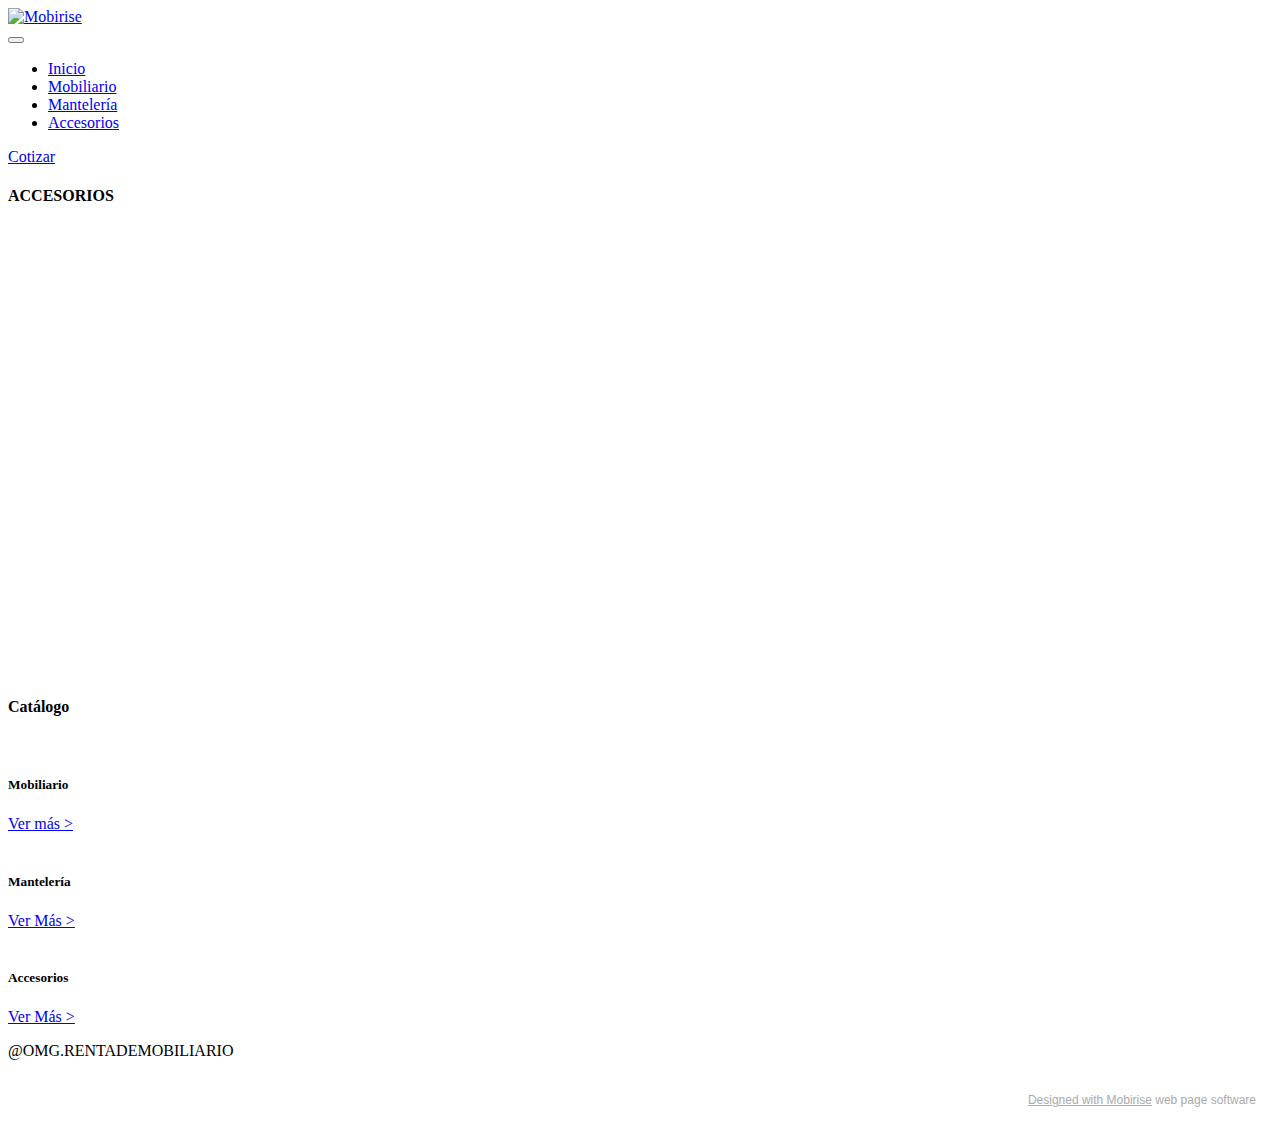
==== commit 551c9754: "Add files via upload" ====
--- a/accesorios.html
+++ b/accesorios.html
@@ -61,6 +61,224 @@
     </nav>
 </section>
 
+<section data-bs-version="5.1" class="gallery1 cid-uibkau6RI7" id="gallery1-20">
+    
+    
+    <div class="container">
+        <div class="mbr-section-head">
+            <h4 class="mbr-section-title mbr-fonts-style align-center mb-0 display-2">
+                <strong>ACCESORIOS</strong></h4>
+            
+        </div>
+        <div class="row mt-4">
+            
+            <div class="item features-image сol-12 col-md-6 col-lg-4 active">
+                <div class="item-wrapper">
+                    <div class="item-img">
+                        <img src="assets/images/58-im58-2.jpeg" data-slide-to="1" data-bs-slide-to="1" alt="">
+                    </div>
+                    
+                    
+                </div>
+            </div><div class="item features-image сol-12 col-md-6 col-lg-4 active">
+                <div class="item-wrapper">
+                    <div class="item-img">
+                        <img src="assets/images/59-im59.jpeg" data-slide-to="2" data-bs-slide-to="2" alt="">
+                    </div>
+                    
+                    
+                </div>
+            </div><div class="item features-image сol-12 col-md-6 col-lg-4 active">
+                <div class="item-wrapper">
+                    <div class="item-img">
+                        <img src="assets/images/54-im54.jpeg" data-slide-to="3" data-bs-slide-to="3" alt="">
+                    </div>
+                    
+                    
+                </div>
+            </div><div class="item features-image сol-12 col-md-6 col-lg-4 active">
+                <div class="item-wrapper">
+                    <div class="item-img">
+                        <img src="assets/images/61-im61.jpeg" data-slide-to="4" data-bs-slide-to="4" alt="">
+                    </div>
+                    
+                    
+                </div>
+            </div><div class="item features-image сol-12 col-md-6 col-lg-4 active">
+                <div class="item-wrapper">
+                    <div class="item-img">
+                        <img src="assets/images/62-im62.jpeg" data-slide-to="5" data-bs-slide-to="5" alt="">
+                    </div>
+                    
+                    
+                </div>
+            </div><div class="item features-image сol-12 col-md-6 col-lg-4 active">
+                <div class="item-wrapper">
+                    <div class="item-img">
+                        <img src="assets/images/63-im63.jpeg" data-slide-to="6" data-bs-slide-to="6" alt="">
+                    </div>
+                    
+                    
+                </div>
+            </div><div class="item features-image сol-12 col-md-6 col-lg-4 active">
+                <div class="item-wrapper">
+                    <div class="item-img">
+                        <img src="assets/images/58-im58.jpeg" data-slide-to="7" data-bs-slide-to="7" alt="">
+                    </div>
+                    
+                    
+                </div>
+            </div><div class="item features-image сol-12 col-md-6 col-lg-4 active">
+                <div class="item-wrapper">
+                    <div class="item-img">
+                        <img src="assets/images/65-im65.jpeg" data-slide-to="8" data-bs-slide-to="8" alt="">
+                    </div>
+                    
+                    
+                </div>
+            </div><div class="item features-image сol-12 col-md-6 col-lg-4 active">
+                <div class="item-wrapper">
+                    <div class="item-img">
+                        <img src="assets/images/66-im66.jpeg" data-slide-to="9" data-bs-slide-to="9" alt="">
+                    </div>
+                    
+                    
+                </div>
+            </div><div class="item features-image сol-12 col-md-6 col-lg-4 active">
+                <div class="item-wrapper">
+                    <div class="item-img">
+                        <img src="assets/images/67-im67.jpeg" data-slide-to="10" data-bs-slide-to="10" alt="">
+                    </div>
+                    
+                    
+                </div>
+            </div><div class="item features-image сol-12 col-md-6 col-lg-4 active">
+                <div class="item-wrapper">
+                    <div class="item-img">
+                        <img src="assets/images/68-im68.jpeg" data-slide-to="11" data-bs-slide-to="11" alt="">
+                    </div>
+                    
+                    
+                </div>
+            </div><div class="item features-image сol-12 col-md-6 col-lg-4 active">
+                <div class="item-wrapper">
+                    <div class="item-img">
+                        <img src="assets/images/69-im69.jpeg" data-slide-to="12" data-bs-slide-to="12" alt="">
+                    </div>
+                    
+                    
+                </div>
+            </div><div class="item features-image сol-12 col-md-6 col-lg-4 active">
+                <div class="item-wrapper">
+                    <div class="item-img">
+                        <img src="assets/images/70-im70.jpeg" data-slide-to="13" data-bs-slide-to="13" alt="">
+                    </div>
+                    
+                    
+                </div>
+            </div><div class="item features-image сol-12 col-md-6 col-lg-4 active">
+                <div class="item-wrapper">
+                    <div class="item-img">
+                        <img src="assets/images/71-im71.jpeg" data-slide-to="14" data-bs-slide-to="14" alt="">
+                    </div>
+                    
+                    
+                </div>
+            </div><div class="item features-image сol-12 col-md-6 col-lg-4 active">
+                <div class="item-wrapper">
+                    <div class="item-img">
+                        <img src="assets/images/72-im72.jpeg" data-slide-to="15" data-bs-slide-to="15" alt="">
+                    </div>
+                    
+                    
+                </div>
+            </div><div class="item features-image сol-12 col-md-6 col-lg-4 active">
+                <div class="item-wrapper">
+                    <div class="item-img">
+                        <img src="assets/images/73-im73.jpeg" data-slide-to="16" data-bs-slide-to="16" alt="">
+                    </div>
+                    
+                    
+                </div>
+            </div><div class="item features-image сol-12 col-md-6 col-lg-4 active">
+                <div class="item-wrapper">
+                    <div class="item-img">
+                        <img src="assets/images/74-im74.jpeg" data-slide-to="17" data-bs-slide-to="17" alt="">
+                    </div>
+                    
+                    
+                </div>
+            </div><div class="item features-image сol-12 col-md-6 col-lg-4 active">
+                <div class="item-wrapper">
+                    <div class="item-img">
+                        <img src="assets/images/75-im75.jpeg" data-slide-to="18" data-bs-slide-to="18" alt="">
+                    </div>
+                    
+                    
+                </div>
+            </div><div class="item features-image сol-12 col-md-6 col-lg-4 active">
+                <div class="item-wrapper">
+                    <div class="item-img">
+                        <img src="assets/images/76-im76.jpeg" data-slide-to="19" data-bs-slide-to="19" alt="">
+                    </div>
+                    
+                    
+                </div>
+            </div><div class="item features-image сol-12 col-md-6 col-lg-4 active">
+                <div class="item-wrapper">
+                    <div class="item-img">
+                        <img src="assets/images/77-im77.jpeg" data-slide-to="20" data-bs-slide-to="20" alt="">
+                    </div>
+                    
+                    
+                </div>
+            </div><div class="item features-image сol-12 col-md-6 col-lg-4 active">
+                <div class="item-wrapper">
+                    <div class="item-img">
+                        <img src="assets/images/78-im78.jpeg" data-slide-to="21" data-bs-slide-to="21" alt="">
+                    </div>
+                    
+                    
+                </div>
+            </div><div class="item features-image сol-12 col-md-6 col-lg-4 active">
+                <div class="item-wrapper">
+                    <div class="item-img">
+                        <img src="assets/images/79-im79.jpeg" data-slide-to="22" data-bs-slide-to="22" alt="">
+                    </div>
+                    
+                    
+                </div>
+            </div><div class="item features-image сol-12 col-md-6 col-lg-4 active">
+                <div class="item-wrapper">
+                    <div class="item-img">
+                        <img src="assets/images/80-im80.jpeg" data-slide-to="23" data-bs-slide-to="23" alt="">
+                    </div>
+                    
+                    
+                </div>
+            </div><div class="item features-image сol-12 col-md-6 col-lg-4 active">
+                <div class="item-wrapper">
+                    <div class="item-img">
+                        <img src="assets/images/81-im81.jpeg" data-slide-to="24" data-bs-slide-to="24" alt="">
+                    </div>
+                    
+                    
+                </div>
+            </div><div class="item features-image сol-12 col-md-6 col-lg-4 active">
+                <div class="item-wrapper">
+                    <div class="item-img">
+                        <img src="assets/images/82-im82.jpeg" data-slide-to="25" data-bs-slide-to="25" alt="">
+                    </div>
+                    
+                    
+                </div>
+            </div>
+            
+            
+        </div>
+    </div>
+</section>
+
 <section data-bs-version="5.1" class="features4 cid-uibkatCn5O" id="features4-1z">
     
     <div class="mbr-overlay"></div>
@@ -76,7 +294,7 @@
             <div class="item features-image сol-12 col-md-6 col-lg-4 active">
                 <div class="item-wrapper">
                     <div class="item-img">
-                        <img src="assets/images/6-im6-1.jpeg" alt="" title="" data-slide-to="0" data-bs-slide-to="0">
+                        <a href="mobiliario.html"><img src="assets/images/6-im6-2.jpeg" alt="" title="" data-slide-to="0" data-bs-slide-to="0"></a>
                     </div>
                     <div class="item-content">
                         <h5 class="item-title mbr-fonts-style display-5"><strong>Mobiliario</strong></h5>
@@ -88,7 +306,7 @@
             </div><div class="item features-image сol-12 col-md-6 col-lg-4">
                 <div class="item-wrapper">
                     <div class="item-img">
-                        <img src="assets/images/48-im48.jpeg" alt="" title="" data-slide-to="1" data-bs-slide-to="1">
+                        <a href="manteleria.html"><img src="assets/images/48-im48.jpeg" alt="" title="" data-slide-to="1" data-bs-slide-to="1"></a>
                     </div>
                     <div class="item-content">
                         <h5 class="item-title mbr-fonts-style display-5"><strong>Mantelería</strong></h5>
@@ -100,7 +318,7 @@
             </div><div class="item features-image сol-12 col-md-6 col-lg-4">
                 <div class="item-wrapper">
                     <div class="item-img">
-                        <img src="assets/images/58-im58-1.jpeg" alt="" title="" data-slide-to="2" data-bs-slide-to="2">
+                        <a href="accesorios.html"><img src="assets/images/58-im58-1.jpeg" alt="" title="" data-slide-to="2" data-bs-slide-to="2"></a>
                     </div>
                     <div class="item-content">
                         <h5 class="item-title mbr-fonts-style display-5"><strong>Accesorios</strong></h5>
@@ -111,224 +329,6 @@
                 </div>
             </div>
 
-        </div>
-    </div>
-</section>
-
-<section data-bs-version="5.1" class="gallery1 cid-uibkau6RI7" id="gallery1-20">
-    
-    
-    <div class="container">
-        <div class="mbr-section-head">
-            <h4 class="mbr-section-title mbr-fonts-style align-center mb-0 display-2">
-                <strong>ACCESORIÓS</strong></h4>
-            
-        </div>
-        <div class="row mt-4">
-            
-            <div class="item features-image сol-12 col-md-6 col-lg-4 active">
-                <div class="item-wrapper">
-                    <div class="item-img">
-                        <img src="assets/images/58-im58-2.jpeg" data-slide-to="1" data-bs-slide-to="1" alt="">
-                    </div>
-                    
-                    
-                </div>
-            </div><div class="item features-image сol-12 col-md-6 col-lg-4 active">
-                <div class="item-wrapper">
-                    <div class="item-img">
-                        <img src="assets/images/59-im59.jpeg" data-slide-to="2" data-bs-slide-to="2" alt="">
-                    </div>
-                    
-                    
-                </div>
-            </div><div class="item features-image сol-12 col-md-6 col-lg-4 active">
-                <div class="item-wrapper">
-                    <div class="item-img">
-                        <img src="assets/images/54-im54.jpeg" data-slide-to="3" data-bs-slide-to="3" alt="">
-                    </div>
-                    
-                    
-                </div>
-            </div><div class="item features-image сol-12 col-md-6 col-lg-4 active">
-                <div class="item-wrapper">
-                    <div class="item-img">
-                        <img src="assets/images/61-im61.jpeg" data-slide-to="4" data-bs-slide-to="4" alt="">
-                    </div>
-                    
-                    
-                </div>
-            </div><div class="item features-image сol-12 col-md-6 col-lg-4 active">
-                <div class="item-wrapper">
-                    <div class="item-img">
-                        <img src="assets/images/62-im62.jpeg" data-slide-to="5" data-bs-slide-to="5" alt="">
-                    </div>
-                    
-                    
-                </div>
-            </div><div class="item features-image сol-12 col-md-6 col-lg-4 active">
-                <div class="item-wrapper">
-                    <div class="item-img">
-                        <img src="assets/images/63-im63.jpeg" data-slide-to="6" data-bs-slide-to="6" alt="">
-                    </div>
-                    
-                    
-                </div>
-            </div><div class="item features-image сol-12 col-md-6 col-lg-4 active">
-                <div class="item-wrapper">
-                    <div class="item-img">
-                        <img src="assets/images/58-im58.jpeg" data-slide-to="7" data-bs-slide-to="7" alt="">
-                    </div>
-                    
-                    
-                </div>
-            </div><div class="item features-image сol-12 col-md-6 col-lg-4 active">
-                <div class="item-wrapper">
-                    <div class="item-img">
-                        <img src="assets/images/65-im65.jpeg" data-slide-to="8" data-bs-slide-to="8" alt="">
-                    </div>
-                    
-                    
-                </div>
-            </div><div class="item features-image сol-12 col-md-6 col-lg-4 active">
-                <div class="item-wrapper">
-                    <div class="item-img">
-                        <img src="assets/images/66-im66.jpeg" data-slide-to="9" data-bs-slide-to="9" alt="">
-                    </div>
-                    
-                    
-                </div>
-            </div><div class="item features-image сol-12 col-md-6 col-lg-4 active">
-                <div class="item-wrapper">
-                    <div class="item-img">
-                        <img src="assets/images/67-im67.jpeg" data-slide-to="10" data-bs-slide-to="10" alt="">
-                    </div>
-                    
-                    
-                </div>
-            </div><div class="item features-image сol-12 col-md-6 col-lg-4 active">
-                <div class="item-wrapper">
-                    <div class="item-img">
-                        <img src="assets/images/68-im68.jpeg" data-slide-to="11" data-bs-slide-to="11" alt="">
-                    </div>
-                    
-                    
-                </div>
-            </div><div class="item features-image сol-12 col-md-6 col-lg-4 active">
-                <div class="item-wrapper">
-                    <div class="item-img">
-                        <img src="assets/images/69-im69.jpeg" data-slide-to="12" data-bs-slide-to="12" alt="">
-                    </div>
-                    
-                    
-                </div>
-            </div><div class="item features-image сol-12 col-md-6 col-lg-4 active">
-                <div class="item-wrapper">
-                    <div class="item-img">
-                        <img src="assets/images/70-im70.jpeg" data-slide-to="13" data-bs-slide-to="13" alt="">
-                    </div>
-                    
-                    
-                </div>
-            </div><div class="item features-image сol-12 col-md-6 col-lg-4 active">
-                <div class="item-wrapper">
-                    <div class="item-img">
-                        <img src="assets/images/71-im71.jpeg" data-slide-to="14" data-bs-slide-to="14" alt="">
-                    </div>
-                    
-                    
-                </div>
-            </div><div class="item features-image сol-12 col-md-6 col-lg-4 active">
-                <div class="item-wrapper">
-                    <div class="item-img">
-                        <img src="assets/images/72-im72.jpeg" data-slide-to="15" data-bs-slide-to="15" alt="">
-                    </div>
-                    
-                    
-                </div>
-            </div><div class="item features-image сol-12 col-md-6 col-lg-4 active">
-                <div class="item-wrapper">
-                    <div class="item-img">
-                        <img src="assets/images/73-im73.jpeg" data-slide-to="16" data-bs-slide-to="16" alt="">
-                    </div>
-                    
-                    
-                </div>
-            </div><div class="item features-image сol-12 col-md-6 col-lg-4 active">
-                <div class="item-wrapper">
-                    <div class="item-img">
-                        <img src="assets/images/74-im74.jpeg" data-slide-to="17" data-bs-slide-to="17" alt="">
-                    </div>
-                    
-                    
-                </div>
-            </div><div class="item features-image сol-12 col-md-6 col-lg-4 active">
-                <div class="item-wrapper">
-                    <div class="item-img">
-                        <img src="assets/images/75-im75.jpeg" data-slide-to="18" data-bs-slide-to="18" alt="">
-                    </div>
-                    
-                    
-                </div>
-            </div><div class="item features-image сol-12 col-md-6 col-lg-4 active">
-                <div class="item-wrapper">
-                    <div class="item-img">
-                        <img src="assets/images/76-im76.jpeg" data-slide-to="19" data-bs-slide-to="19" alt="">
-                    </div>
-                    
-                    
-                </div>
-            </div><div class="item features-image сol-12 col-md-6 col-lg-4 active">
-                <div class="item-wrapper">
-                    <div class="item-img">
-                        <img src="assets/images/77-im77.jpeg" data-slide-to="20" data-bs-slide-to="20" alt="">
-                    </div>
-                    
-                    
-                </div>
-            </div><div class="item features-image сol-12 col-md-6 col-lg-4 active">
-                <div class="item-wrapper">
-                    <div class="item-img">
-                        <img src="assets/images/78-im78.jpeg" data-slide-to="21" data-bs-slide-to="21" alt="">
-                    </div>
-                    
-                    
-                </div>
-            </div><div class="item features-image сol-12 col-md-6 col-lg-4 active">
-                <div class="item-wrapper">
-                    <div class="item-img">
-                        <img src="assets/images/79-im79.jpeg" data-slide-to="22" data-bs-slide-to="22" alt="">
-                    </div>
-                    
-                    
-                </div>
-            </div><div class="item features-image сol-12 col-md-6 col-lg-4 active">
-                <div class="item-wrapper">
-                    <div class="item-img">
-                        <img src="assets/images/80-im80.jpeg" data-slide-to="23" data-bs-slide-to="23" alt="">
-                    </div>
-                    
-                    
-                </div>
-            </div><div class="item features-image сol-12 col-md-6 col-lg-4 active">
-                <div class="item-wrapper">
-                    <div class="item-img">
-                        <img src="assets/images/81-im81.jpeg" data-slide-to="24" data-bs-slide-to="24" alt="">
-                    </div>
-                    
-                    
-                </div>
-            </div><div class="item features-image сol-12 col-md-6 col-lg-4 active">
-                <div class="item-wrapper">
-                    <div class="item-img">
-                        <img src="assets/images/82-im82.jpeg" data-slide-to="25" data-bs-slide-to="25" alt="">
-                    </div>
-                    
-                    
-                </div>
-            </div>
-            
-            
         </div>
     </div>
 </section>
@@ -371,7 +371,7 @@
             </div>
         </div>
     </div>
-</section><section style="background-color: #fff; font-family: -apple-system, BlinkMacSystemFont, 'Segoe UI', 'Roboto', 'Helvetica Neue', Arial, sans-serif; color:#aaa; font-size:12px; padding: 0; align-items: center; display: flex;"><a href="https://mobirise.site/n" style="flex: 1 1; height: 3rem; padding-left: 1rem;"></a><p style="flex: 0 0 auto; margin:0; padding-right:1rem;"><a href="https://mobirise.site/d" style="color:#aaa;">This web page</a> was designed with Mobirise</p></section><script src="assets/bootstrap/js/bootstrap.bundle.min.js"></script>  <script src="assets/smoothscroll/smooth-scroll.js"></script>  <script src="assets/ytplayer/index.js"></script>  <script src="assets/dropdown/js/navbar-dropdown.js"></script>  <script src="assets/theme/js/script.js"></script>  
+</section><section style="background-color: #fff; font-family: -apple-system, BlinkMacSystemFont, 'Segoe UI', 'Roboto', 'Helvetica Neue', Arial, sans-serif; color:#aaa; font-size:12px; padding: 0; align-items: center; display: flex;"><a href="https://mobirise.site/k" style="flex: 1 1; height: 3rem; padding-left: 1rem;"></a><p style="flex: 0 0 auto; margin:0; padding-right:1rem;"><a href="https://mobirise.site/i" style="color:#aaa;">Designed with Mobirise</a> web page software</p></section><script src="assets/bootstrap/js/bootstrap.bundle.min.js"></script>  <script src="assets/smoothscroll/smooth-scroll.js"></script>  <script src="assets/ytplayer/index.js"></script>  <script src="assets/dropdown/js/navbar-dropdown.js"></script>  <script src="assets/theme/js/script.js"></script>  
   
   
  <div id="scrollToTop" class="scrollToTop mbr-arrow-up"><a style="text-align: center;"><i class="mbr-arrow-up-icon mbr-arrow-up-icon-cm cm-icon cm-icon-smallarrow-up"></i></a></div>
